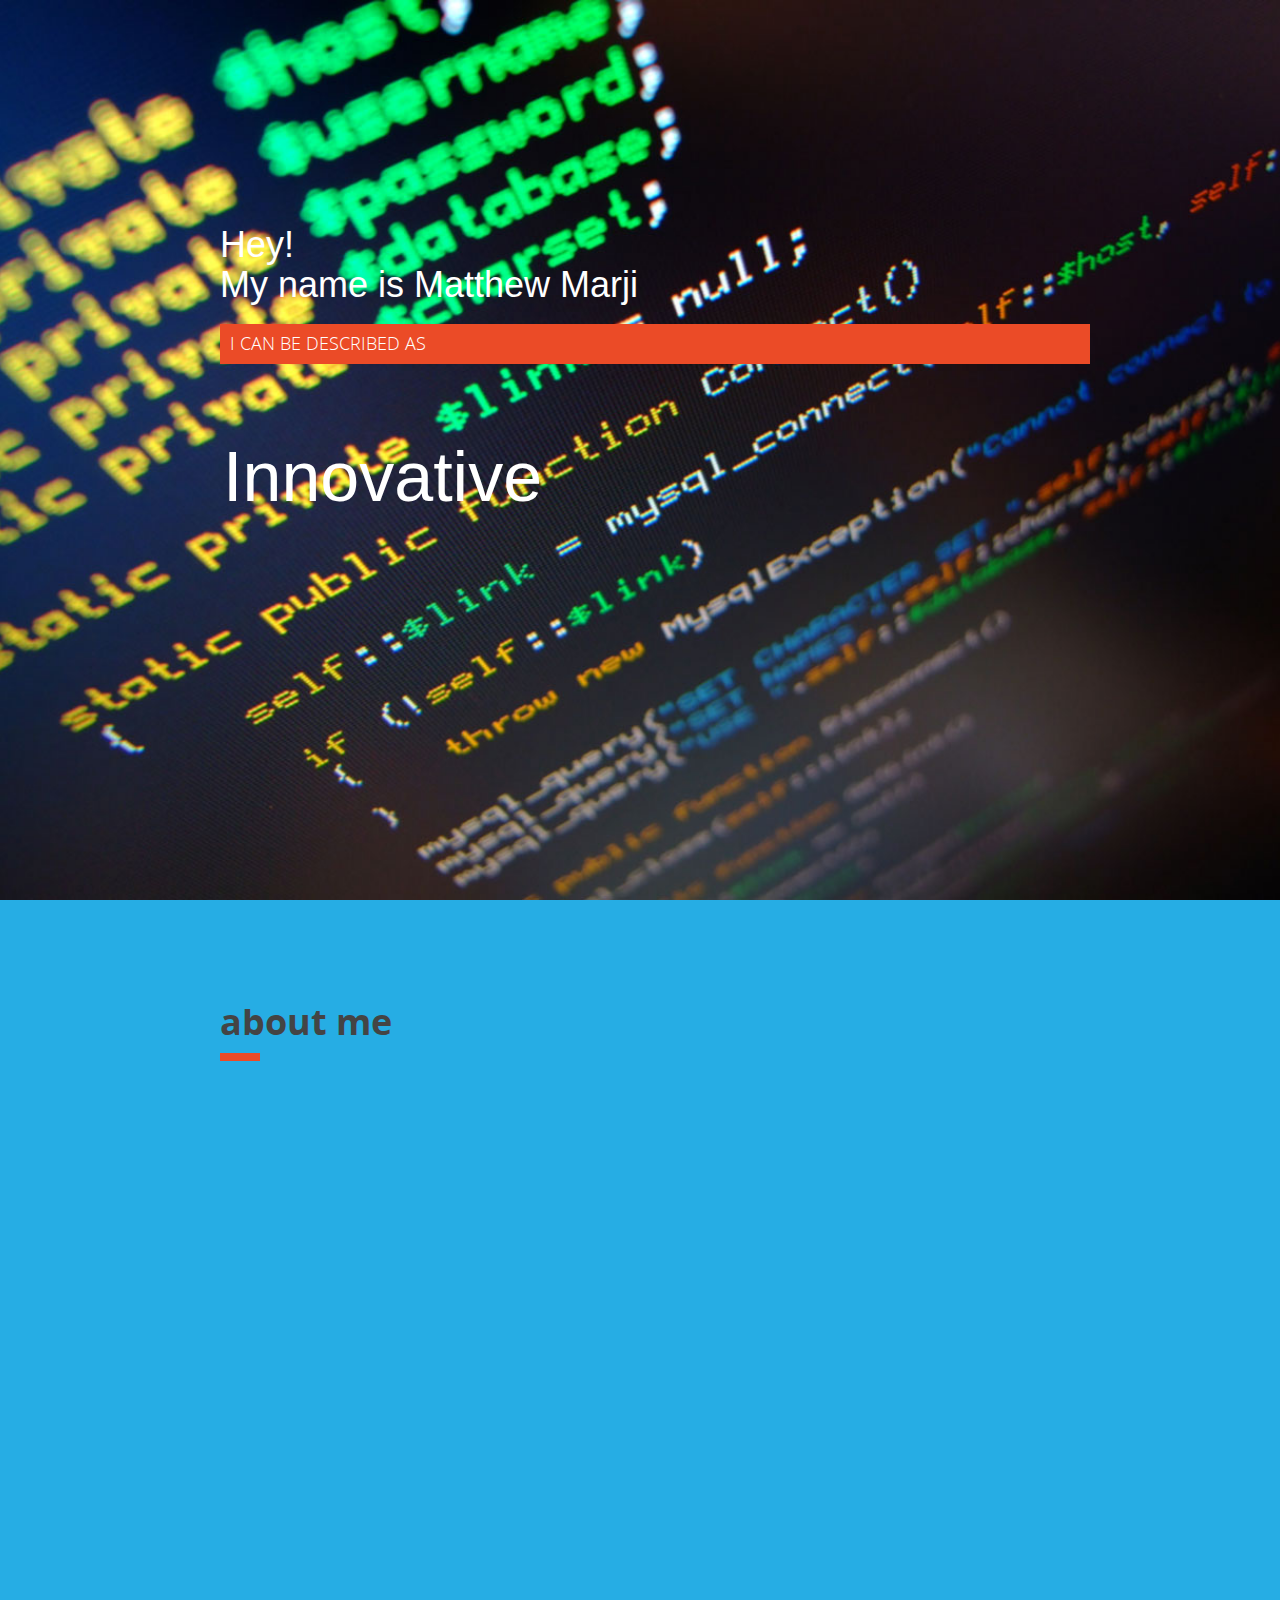
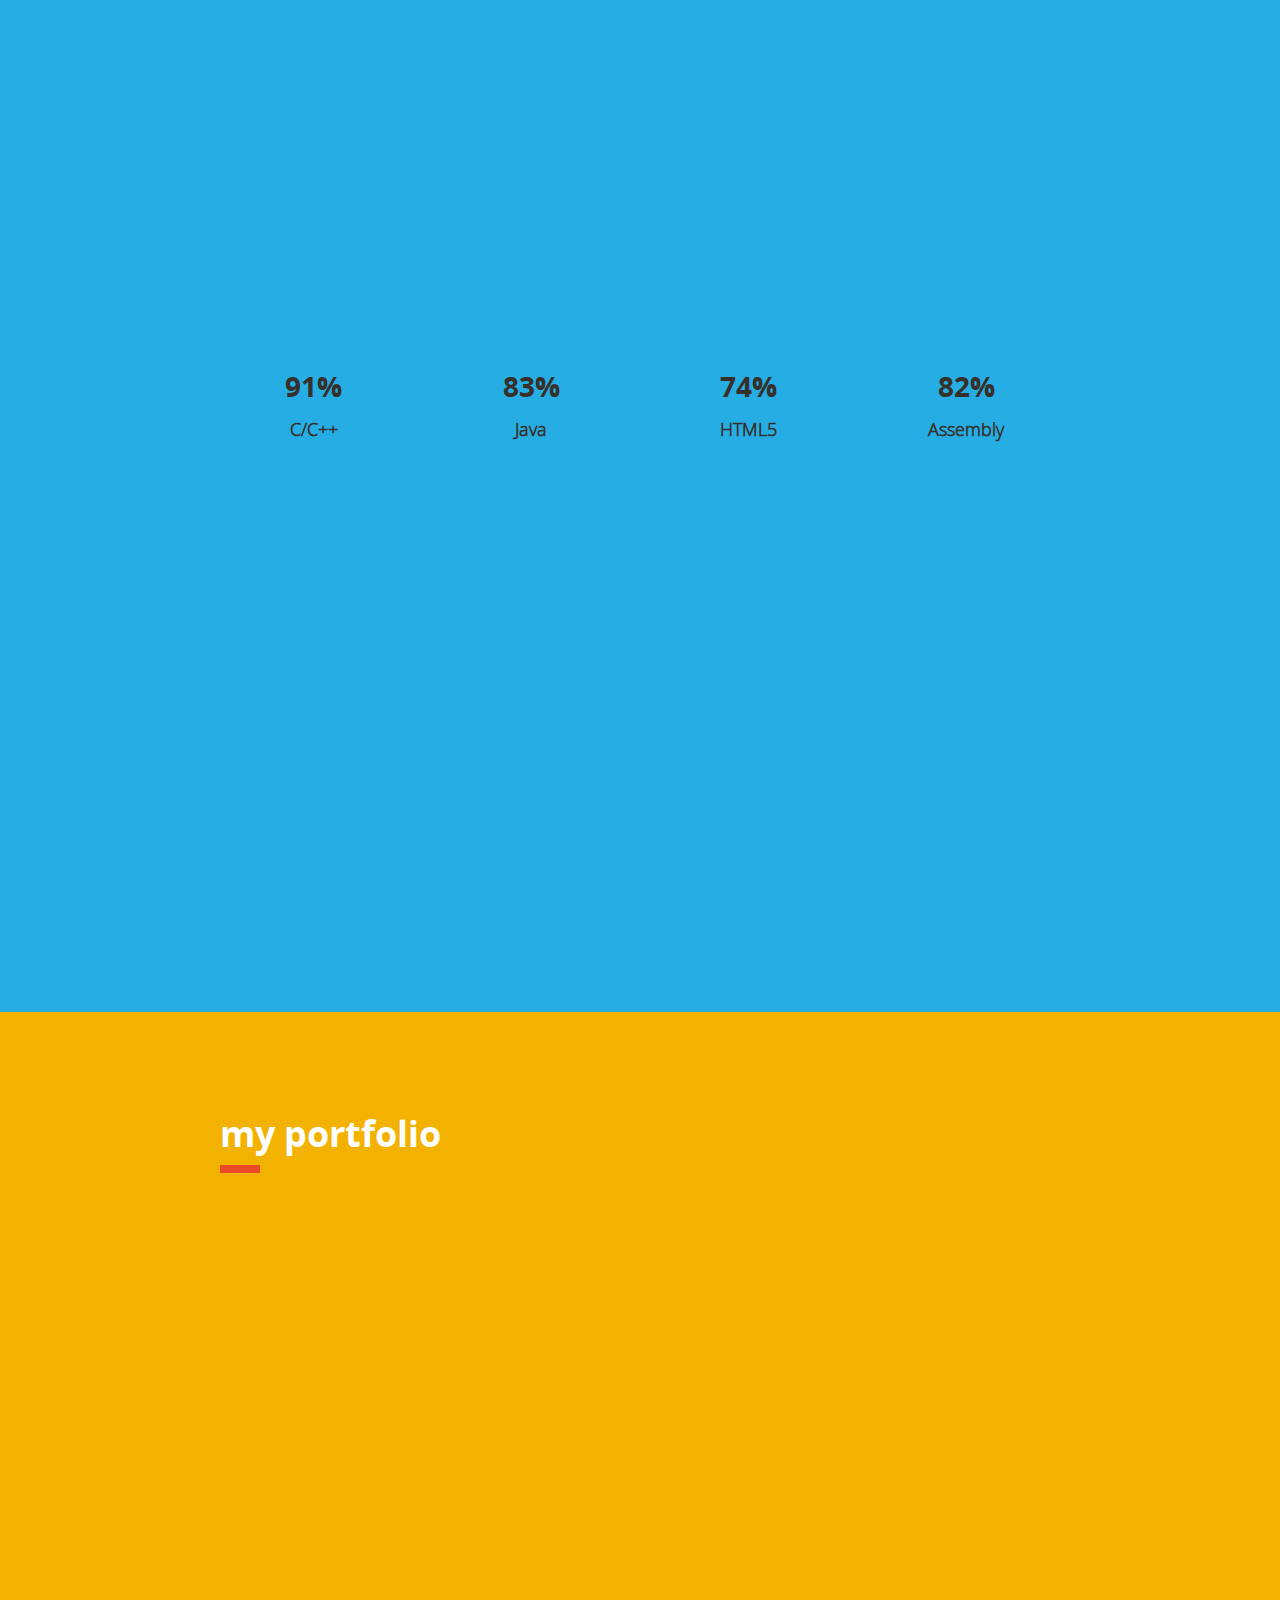
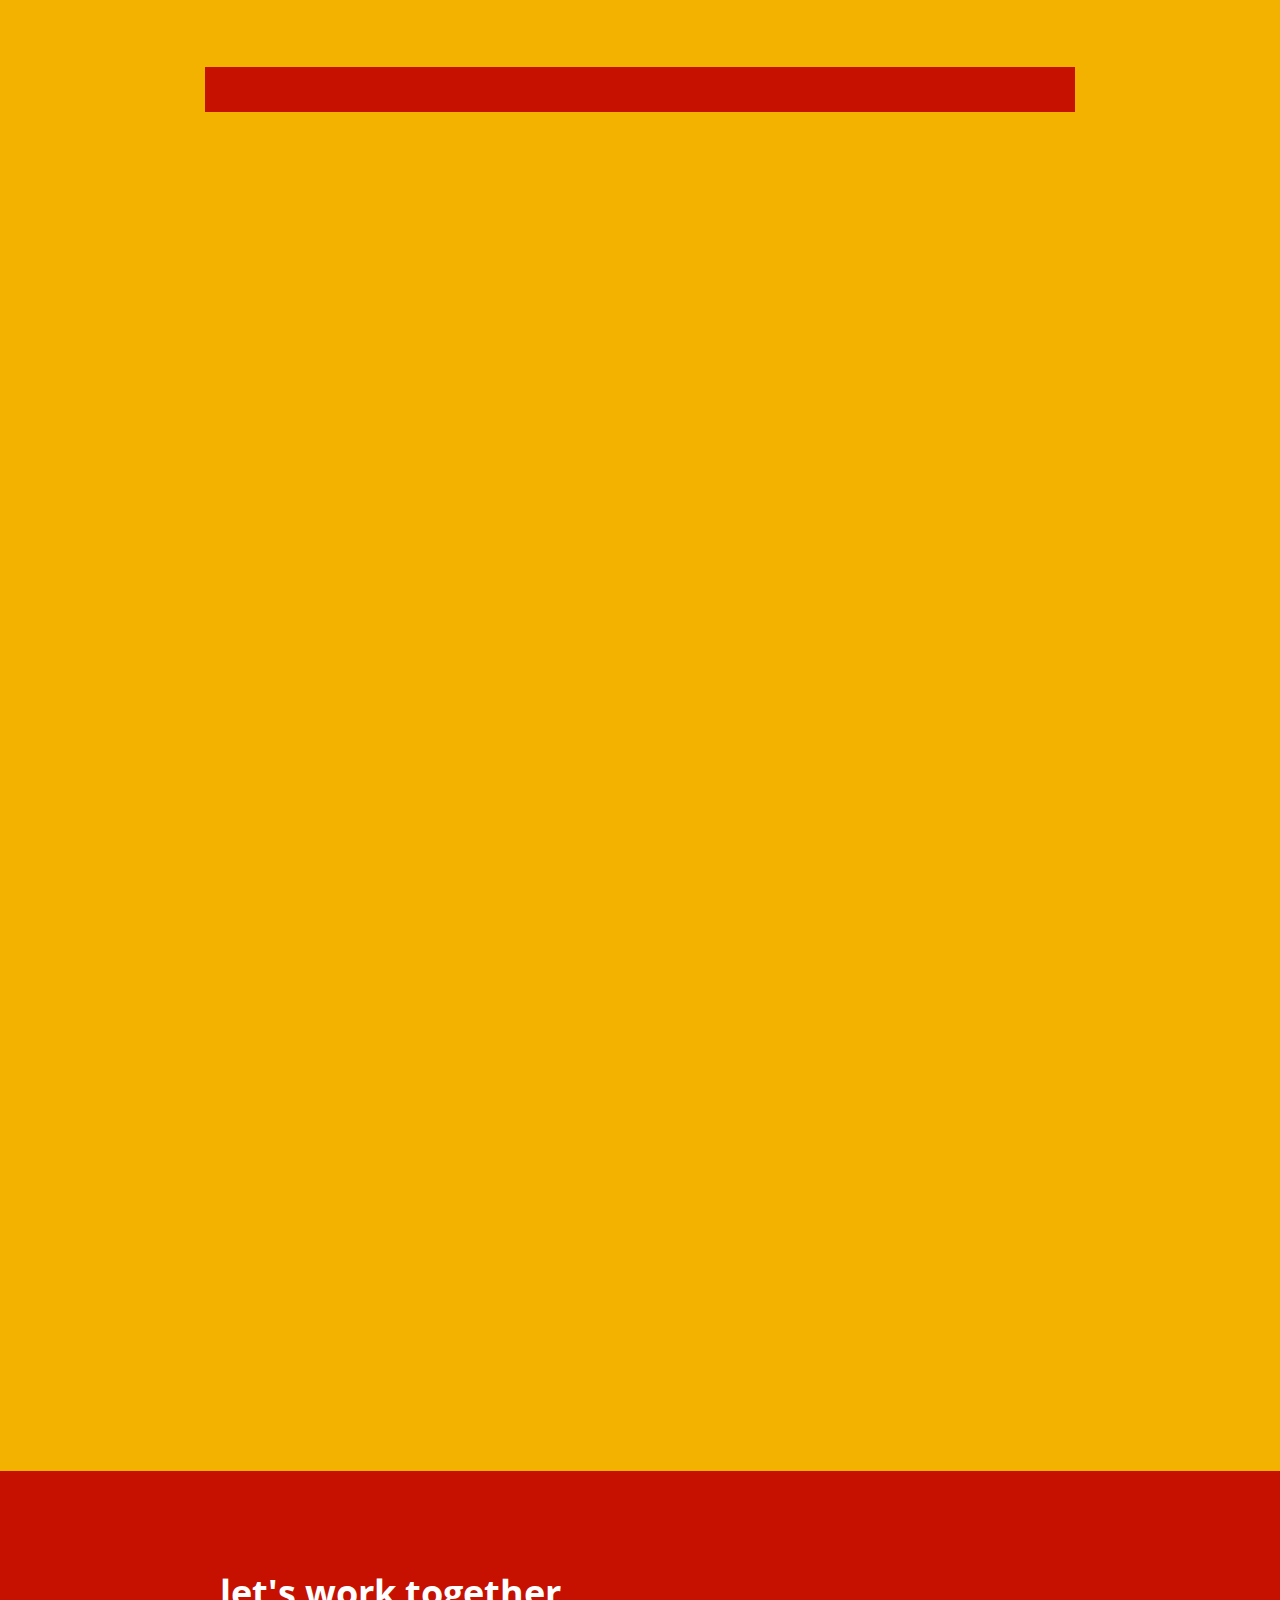
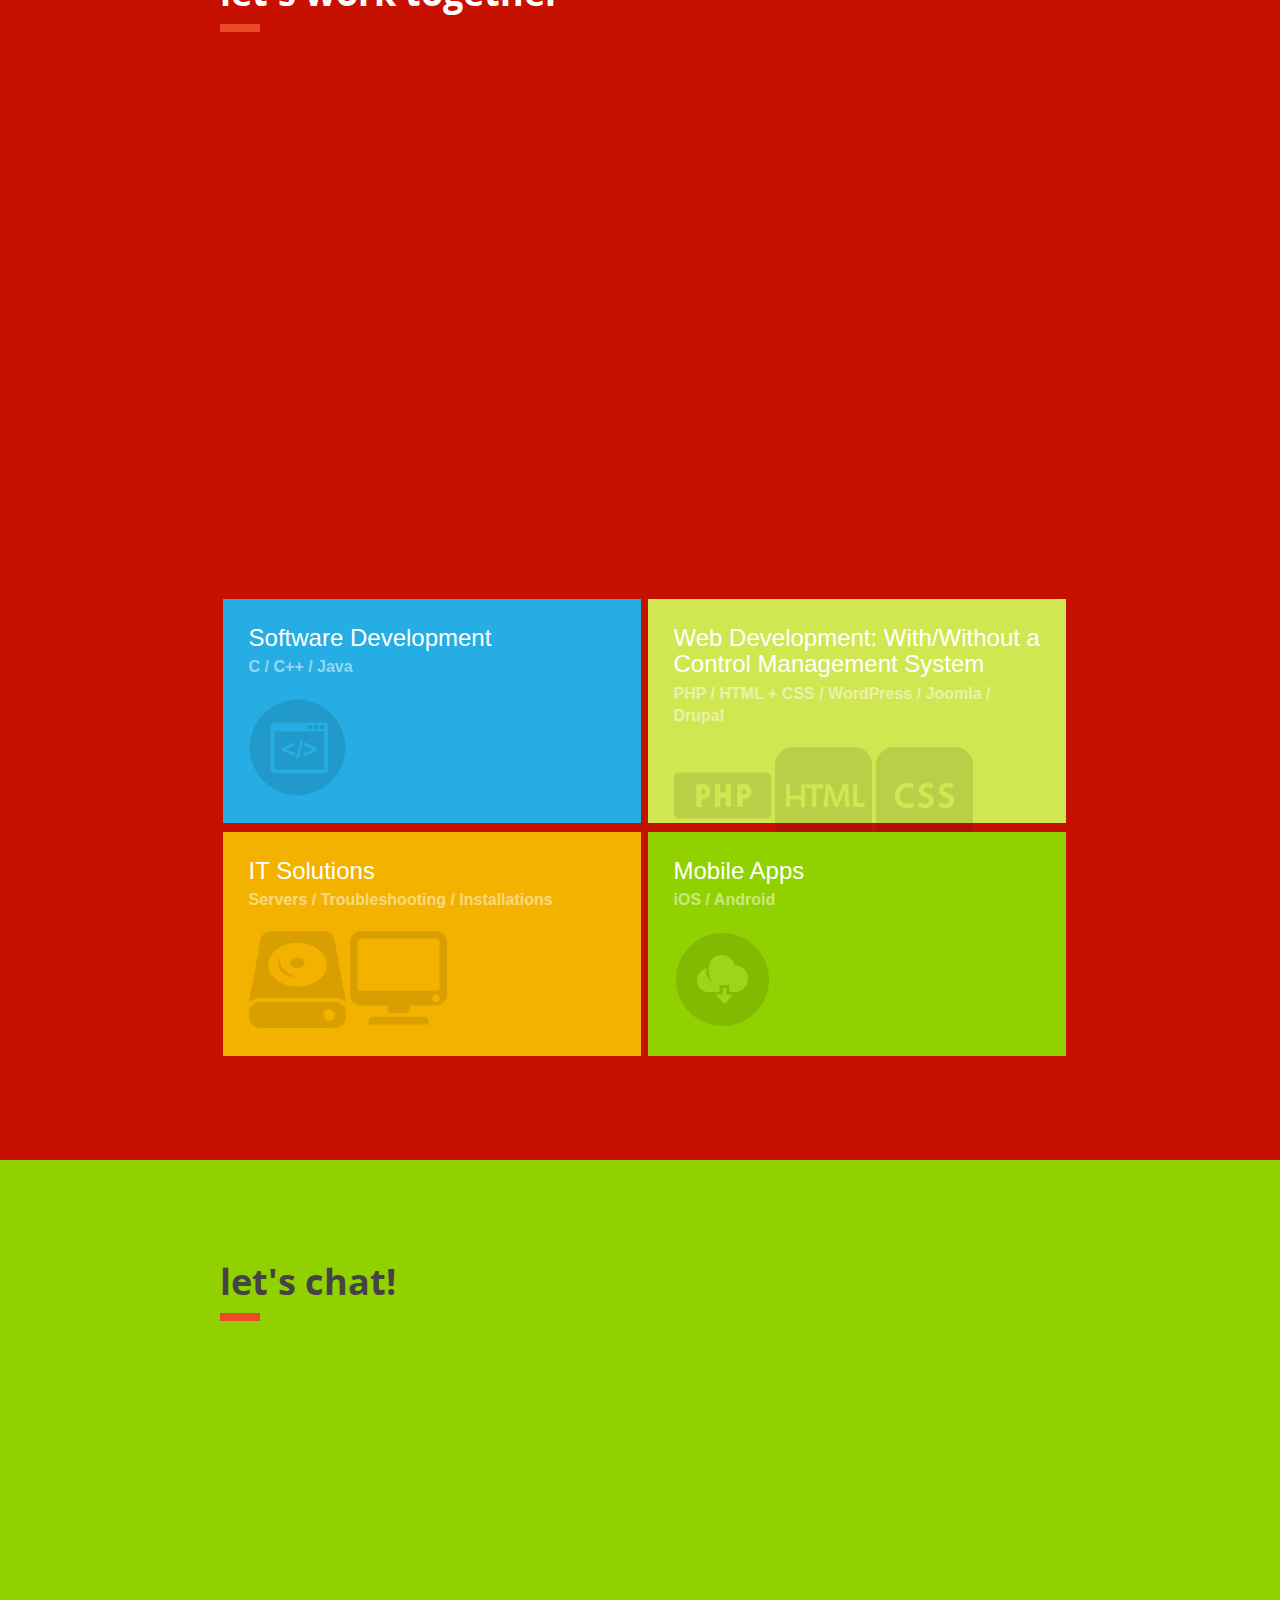
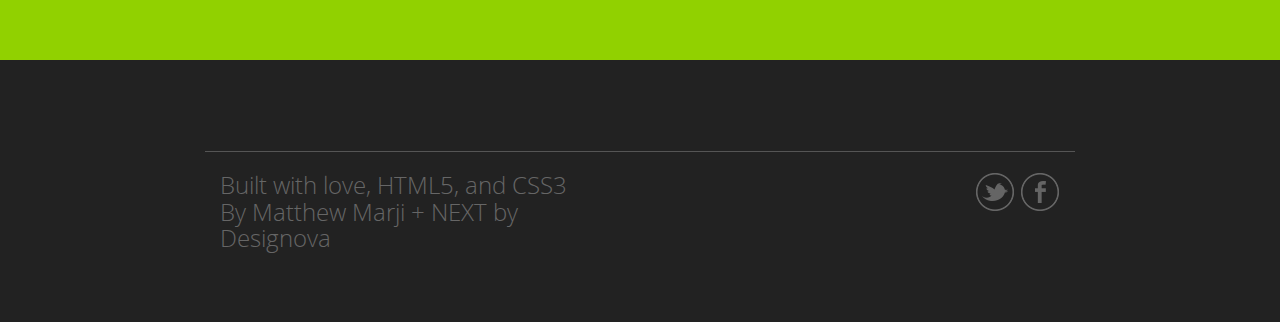
==== index.html @ 2f82ab0d "Initial Checkin" ====
<!DOCTYPE html>
<html lang="en">
<head>
<meta charset="utf-8">
<title>MATTHEW MARJI</title>
<meta name="viewport" content="width=device-width, initial-scale=1.0">


<link rel="shortcut icon" href="assets/ico/favicon.ico">
<!-- Standard iPhone Touch Icon--> 
<link rel="apple-touch-icon" sizes="57x57" href="assets/ico/apple-touch-icon-57-precomposed" />
<!-- Retina iPhone Touch Icon--> 
<link rel="apple-touch-icon" sizes="114x114" href="assets/ico/apple-touch-icon-114-precomposed" />
<!-- Standard iPad Touch Icon--> 
<link rel="apple-touch-icon" sizes="72x72" href="assets/ico/apple-touch-icon-72-precomposed" />
<!-- Retina iPad Touch Icon--> 
<link rel="apple-touch-icon" sizes="144x144" href="assets/ico/apple-touch-icon-144-precomposed" />

<link href="assets/css/bootstrap.css" rel="stylesheet">
<link href="assets/css/bootstrap-theme.css" rel="stylesheet">
<link href="assets/css/extension.css" rel="stylesheet">
<link href="assets/css/typography.css" rel="stylesheet">
<link href="stylesheets/responsive-nav.css" rel="stylesheet">
<link href="stylesheets/prettyPhoto.css" rel="stylesheet"/>
<link href="stylesheets/jquery.tweet.css" rel="stylesheet"/>
<link href="stylesheets/responsive-nav.css" rel="stylesheet">
<link href="stylesheets/quotes.css" rel="stylesheet">
<link href="stylesheets/services.css" rel="stylesheet">
<link href="stylesheets/animate.css" rel="stylesheet">
<link href="stylesheets/effects.css" rel="stylesheet">
<link href="stylesheets/jquery.easy-pie-chart.css" rel="stylesheet">
<link href="stylesheets/sidemenu.css" rel="stylesheet">
<link href="stylesheets/slidingmenu.css" rel="stylesheet">
<link rel="stylesheet" href="font-awesome/css/font-awesome.min.css">


<link href="stylesheets/metro-panel.css" rel="stylesheet">
<link href="stylesheets/style.css" rel="stylesheet">


<script src="javascripts/modernizr.custom.menu.js"></script>
<script src="javascripts/modernizr.custom.quotes.js"></script>
<script src="javascripts/modernizr.custom.services.js"></script>

<!--[if lt IE 9]>
  <script src="http://html5shim.googlecode.com/svn/trunk/html5.js"></script>
  <link href="stylesheets/ie8.css" rel="stylesheet">
<![endif]-->
</head>

<body>


<!-- Mobile Only Navigation - 2 types each for small device screens -->
<!-- Sliding Navigation : starts -->
<nav class="menu visible-xs" id="sm">
  <div class="sm-wrap">
    <h1 class="sm-logo">Matthew Marji</h1>
    <i class="icon-remove menu-close"></i>
    <a class="scroll-link"  data-soffset="0" href="#welcome">Home</a>
    <a class="scroll-link"  data-soffset="0" href="#about">About</a>
    <a class="scroll-link"  data-soffset="0" href="#portfolio">Portfolio</a>
    <a class="scroll-link"  data-soffset="0" href="#services">Services</a>
    <a class="scroll-link"  data-soffset="0" href="#contact">Contact</a>
   <!--DONT NEED> <a href="single-profile.html">Profile Page</a> <-->
   <!--DONT NEED> <a href="single-project.html">Project Page</a> <-->
  </div>
  <!-- Navigation Trigger Button -->
  <div id="sm-trigger"></div>
</nav>
<!-- Sliding Navigation : ends -->


<section id="mastwrap" class="sliding">
 

<div id="sidebar-nav" class="sq-side-menu hidden-xs">
    <ul>
      <!-- Starting : Nav Block -->
      <li class="next-bg-custom2">
        <a class="scroll-link" id="home-link" href="#welcome" data-soffset="0">
          <div class="first">
            <div class="arrow-right"></div>
            <div class="content"><img alt="" title="" src="images/icons/00.png"/></div>
          </div>
          <div class="second">
            <div class="arrow-left"></div>
            <div class="content">Home</div>
          </div>
        </a>
      </li>
      <!-- Ending : Nav Block -->
      
      <!-- Starting : Nav Block -->
      <li class="next-bg-custom1">
         <a class="scroll-link" id="about-link" href="#about" data-soffset="0">
          <div class="first">
            <div class="arrow-right"></div>
            <div class="content"><img alt="" title="" src="images/icons/01.png"/></div>
          </div>
          <div class="second">
            <div class="arrow-left"></div>
            <div class="content">About</div>
          </div>
        </a>
      </li>
     <!-- Ending : Nav Block -->
      
      <!-- Starting : Nav Block -->
      <li class="next-bg-custom3">
        <a class="scroll-link" id="portfolio-link" href="#portfolio" data-soffset="0">
          <div class="first">
            <div class="arrow-right"></div>
            <div class="content"><img alt="" title="" src="images/icons/03.png"/></div>
          </div>
          <div class="second">
            <div class="arrow-left"></div>
            <div class="content">Portfolio</div>
          </div>
        </a>
      </li>
      <!-- Ending : Nav Block -->
      
      <!-- Starting : Nav Block -->
      <li class="next-bg-custom4">
        <a class="scroll-link" id="services-link" href="#services" data-soffset="0">
          <div class="first">
            <div class="arrow-right"></div>
            <div class="content"><img alt="" title="" src="images/icons/06.png"/></div>
          </div>
          <div class="second">
            <div class="arrow-left"></div>
            <div class="content">Services</div>
          </div>
        </a>
      </li>
      <!-- Ending : Nav Block -->
      
      <!-- Starting : Nav Block -->
      <li class="next-bg-custom5">
       <a class="scroll-link" id="contact-link" href="#contact" data-soffset="0">
          <div class="first">
            <div class="arrow-right"></div>
            <div class="content"><img alt="" title="" src="images/icons/05.png"/></div>
          </div>
          <div class="second">
            <div class="arrow-left"></div>
            <div class="content">Contact</div>
          </div>
        </a>
      </li>
      <!-- Ending : Nav Block -->
      
      <!-- Starting : Nav Block -->
  <!--DONT NEED PROJECT PAGE> 
        <li class="next-bg-five">
        <a id="project-link" href="single-project.html" data-soffset="0">
          <div class="first">
            <div class="arrow-right"></div>
            <div class="content"><img alt="" title="" src="images/icons/02.png"/></div>
          </div>
          <div class="second">
            <div class="arrow-left"></div>
            <div class="content">Project</div>
          </div>
        </a>
      </li>
  <-->
      <!-- Ending : Nav Block -->
      
      <!-- Starting : Nav Block -->
  <!-- DONT NEED PROFILE PAGE>
      <li class="next-bg-eight">
        <a id="profile-link" href="single-profile.html" data-soffset="0">
          <div class="first">
            <div class="arrow-right"></div>
            <div class="content"><img alt="" title="" src="images/icons/04.png"/></div>
          </div>
          <div class="second">
            <div class="arrow-left"></div>
            <div class="content">Profile</div>
          </div>
        </a>
      </li>
   <-->
      <!-- Ending : Nav Block -->
     
    </ul>
    <!-- end sq-side-menu ul -->
  </div>
  <!-- end sq-side-menu -->

<!-- DONT NEED>
<div id="logo" class="hidden-xs"><img alt="" title="" src="images/logo.png"/></div>
<-->


<!-- HEADER : STARTS -->


<!-- HOME : STARTS -->
<section id="welcome" data-stellar-background-ratio="1.7" class="clearfix home2">
  <section class="container">

        <div class="row">
        <article class="col-md-12">
            <h1><span style="color: white;">Hey! <br/>
              My name is Matthew Marji</span></h1>
            <h3>I can be described as</h3>
            <div class="ticker-wrap">
                    <div id="news_ticker">
                          <ul class="ticker-list">
                          <li><a href="#"><span style="color: white;">Innovative</span></a></li>
                          <li><a href="#"><span style="color: white;">Hardworking</span></a></li>
                          <li><a href="#"><span style="color: white;">An Extrovert</span></a></li>
                          <li><a href="#"><span style="color: white;">A Gym Enthusiast</span></a></li>
                          <li><a href="#"><span style="color: white;">A Music Lover</span></a></li>
                         
                          </ul>
                    </div>
            </div>
        </article>
      </div>

  </section>
</section>
<!-- HOME : ENDS -->


<!-- ABOUT : STARTS -->
<section id="about" class="page-section next-bg-custom1 navigation-fadeIn">


      <section class="container">

        <div class="row">
          <article class="col-md-12 text-left">
            <h2 class="page-heading">about me</h2>
            <div class="liner"><span></span></div>
          </article>
        </div>

        <div class="row add-top">
          <article class="col-md-12 text-left">
            <p class="welcome-text fx fx-rollIn"><span style="color: black;">I'm a third-year Computer Engineering student at the University of Toronto. <br>I love to code and design websites with the end-user in mind.</br>I have a get-it-done no-matter-what attitude! <b><br><br>I LOVE STARTUPS and strong company culture! </br></br></b></span></p>
          </article>
        </div>


        <div class="row add-top">
          <article class="col-md-3 col-xs-6 text-center skill-wrap">
            <div class="chart1" data-percent="91">91%<span><b>C/C++</b></span></div>
          </article>
          <article class="col-md-3 col-xs-6 text-center skill-wrap">
            <div class="chart2" data-percent="83">83%<span><b>Java</b></span></div>
          </article>
          <article class="col-md-3  col-xs-6 text-center skill-wrap">
            <div class="chart3" data-percent="74">74%<span><b>HTML5</b></span></div>
          </article>
          <article class="col-md-3  col-xs-6 text-center skill-wrap">
            <div class="chart4" data-percent="82">82%<span><b>Assembly</b></span></div>
          </article>
        </div>


        <div class="row add-top fx fx-bounceIn">
          <article class="col-md-5 col-xs-6 mob-hor-full text-left">
            <img class="img-responsive" alt="" title="" src="images/about/profile.jpg"/>
          </article>
          <article class="col-md-7 col-xs-6 mob-hor-full text-left">
            <ul class="be-social">
              <li><a href="https://www.facebook.com/public/Matthew-Marji‎" target="_blank"><span class="next-bg-custom5">Find me on Facebook!</span></a></li>
              <li><a href= "http://www.linkedin.com/in/matthewmarji" target="_blank"><span class="next-bg-custom2">I'm also on LinkedIn</span></a></li>
              <li><a href="http://cannon.skule.ca/why-the-university-of-toronto-is-1-2/" target="_blank"><span class="next-bg-custom3">Read my latest article post!</span></a></li>
              <li><a href="resume.pdf" target="_blank"><span class="next-bg-grey">Download my latest Resume</span></a></li>
              <li><a href="#" target="_blank"><span class="next-bg-custom4">Explore my GITHUB!</span></a></li>
            </ul>
          </article>
        </div>

        
      </section>
          
</section>
<!-- ABOUT : ENDS -->


<!-- PORTFOLIO : STARTS -->
<section id="portfolio" class="page-section next-bg-custom3">

      <section class="container">

        <div class="row">
          <article class="col-md-12 text-left">
            <h2 class="page-heading page-heading-alt">my portfolio</h2>
            <div class="liner"><span></span></div>
          </article>
        </div>

        <div class="row add-top add-bottom">
          <article class="col-md-12 text-left">
            <p class="welcome-text welcome-text-alt fx fx-bounceIn">I have worked with many different people and organizations over the years. <br>Here are the most relevant personal, and school related projects .</br></p>
          </article>
        </div>

 


    <div class="row next-bg-custom4 common-pad">

          <article class="text-left ">
            <!-- Container element for a single portfolio item. Do not remove! -->
            <div id="item_container" class="clearfix"></div>

            <!-- Filter -->
             <div id="filter" class="clearfix">
                  <div id="filter_wrapper">
                       <!-- DO NOT NEED>
                       <ul id="portfolioFilter">
                           <li class="active"><a href="#" class="all">All</a></li>
                           <li class="separator">/</li>
                           <li><a href="#" class="category1">Image Slider</a></li>
                           <li class="separator">/</li>
                           <li><a href="#" class="category2">Youtube</a></li>
                           <li class="separator">/</li>
                           <li><a href="#" class="category3">Vimeo</a></li>
                           <li class="separator">/</li>
                           <li><a href="#" class="category4">Lightbox Photos</a></li>
                           <li class="separator">/</li>
                           <li><a href="#" class="category5">Lightbox Video</a></li>
                           <li class="separator">/</li>
                           <li><a href="#flickr-panel" class="scroll-link" data-soffset="90">Flickr</a></li>
                       <-->
                       </ul>
                  </div>
             </div>
             <!-- End: Filter -->
          </article>
    </div>


        <div class="row">
          <section id="portfolio-wrap" class="clearfix">

    
    
     

     <!-- Thumbnails -->
     <div id="portfolio_thumbs" class="fx fx-slideInLeft">
     
          <ul class="sortablePortfolio clearfix">

            <div class="row2">
          <article class="col-md-12 text-left">
            <h2 class="page-heading page-heading-alt">Startups and Work</h2>
            <div class="liner"><span></span></div>
          </article>
        </div>

              <!-- 1st thumb -->
              <li data-type="category1" class="simple-bg-one">
                  <!-- Thumbnail -->
                  <a href="photo_item.htm" class="more_info">
                     <img alt="simple" title="simple" src="images/portfolio_thumbs/portfolio1.jpg"/>
                     <img alt="simple" title="simple" src="images/portfolio_thumbs/portfolio1_rollover.jpg" class="rollover" />
                  </a>
                  <!-- Info -->
                  <div class="item_info">
                       <h3><a href="photo_item.htm" class="more_info"><span class="next-bg-one">Booth and Bottle</span></a></h3>
                       <p><span>Current Startup Project</span></p>
                  </div>
              </li>
              
              <!-- 2nd thumb -->
              <li data-type="category2" class="simple-bg-two">
                  <!-- Thumbnail -->
                  <a href="youtube_item.htm" class="more_info">
                     <img alt="simple" title="simple" src="images/portfolio_thumbs/portfolio2.jpg"/>
                     <img alt="simple" title="simple" src="images/portfolio_thumbs/portfolio2_rollover.jpg" class="rollover" />
                  </a>
                  <!-- Info -->
                  <div class="item_info">
                       <h3><a href="youtube_item.htm" class="more_info"><span class="next-bg-two">Business Developer</span></a></h3>
                       <p><span>The Startup Hub</span></p>
                  </div>
              </li>
              
            
              <!-- 3rd thumb -->
              <li data-type="category3" class="simple-bg-three">
                  <!-- Thumbnail -->
                  <a href="vimeo_item.htm" class="more_info">
                     <img alt="simple" title="simple" src="images/portfolio_thumbs/portfolio3.jpg"/>
                     <img alt="simple" title="simple" src="images/portfolio_thumbs/portfolio3_rollover.jpg" class="rollover" />
                  </a>
                  <!-- Info -->
                  <div class="item_info">
                       <h3><a href="vimeo_item.htm" class="more_info"><span class="next-bg-three">Operations Manager</span></a></h3>
                       <p><span>Hard Hat Cafe</span></p>
                  </div>
              </li>
              

<!-- HEADER BLOCK-->
              <br></br>
              <br></br>
              <br></br>
              <br></br>
              <br></br>
              <br></br>
              <br></br>
              <br></br>

  <div class="row3">
          <article class="col-md-12 text-left">
            <h2 class="page-heading page-heading-alt">Web Dev & IT Management</h2>
            <div class="liner"><span></span></div>
          </article>
        </div>

<!--HEADER BLOCK END-->


              <!-- 4th thumb -->
              <li data-type="category1" class="simple-bg-four">
                  <!-- Thumbnail -->
                  <a href="photo_item.htm" class="more_info">
                     <img alt="simple" title="simple" src="images/portfolio_thumbs/portfolio4.jpg"/>
                     <img alt="simple" title="simple" src="images/portfolio_thumbs/portfolio4_rollover.jpg" class="rollover" />
                  </a>
                  <!-- Info -->
                  <div class="item_info">
                       <h3><a href="photo_item.htm" class="more_info"><span class="next-bg-four">Web Developer & IT Manager</span></a></h3>
                       <p><span>EBS CM</span></p>
                  </div>
              </li>
              
            
              <!-- 5th thumb -->
              <li data-type="category4" class="simple-bg-five">
                  <!-- Thumbnail -->
                  <a href="images/portfolio_zoom/01.jpg" data-gal="prettyPhoto[gallery]">
                     <img alt="simple" title="simple" src="images/portfolio_thumbs/portfolio5.jpg"/>
                     <img alt="simple" title="simple" src="images/portfolio_thumbs/portfolio5_rollover.jpg" class="rollover" />
                  </a>
                  <!-- Info -->
                  <div class="item_info">
                       <h3><a href="images/portfolio_zoom/01.jpg" data-gal="prettyPhoto[gallery]"><span class="next-bg-five">Web Developer</span></a></h3>
                       <p><span>thestupidinvestor.com</span></p>
                  </div>
              </li>
              
            
              <!-- 6th thumb -->
              <li data-type="category2" class="simple-bg-six">
                  <!-- Thumbnail -->
                  <a href="http://sman9588.wix.com/limelightphotobooth" class="more_info">
                     <img alt="simple" title="simple" src="images/portfolio_thumbs/portfolio6.jpg"/>
                     <img alt="simple" title="simple" src="images/portfolio_thumbs/portfolio6_rollover.jpg" class="rollover" />
                  </a>
                  <!-- Info -->
                  <div class="item_info">
                       <h3><a href="http://sman9588.wix.com/limelightphotobooth" class="more_info"><span class="next-bg-six">Web Developer</span></a></h3>
                       <p><span>Limelight Photobooths</span></p>
                  </div>
              </li>
              
            
<!-- HEADER BLOCK-->
              <br></br>
              <br></br>
              <br></br>
              <br></br>
              <br></br>
              <br></br>
              <br></br>
              <br></br>

  <div class="row3">
          <article class="col-md-12 text-left">
            <h2 class="page-heading page-heading-alt">Coding Projects</h2>
            <div class="liner"><span></span></div>
          </article>
        </div>

<!--HEADER BLOCK END-->          


    <!-- 7th thumb -->
              <li data-type="category5" class="simple-bg-seven">
                  <!-- Thumbnail -->
                  <a href="http://www.youtube.com/watch?v=1iIZeIy7TqM" data-gal="prettyPhoto[gallery]">
                     <img alt="simple" title="simple" src="images/portfolio_thumbs/portfolio7.jpg"/>
                     <img alt="simple" title="simple" src="images/portfolio_thumbs/portfolio7_rollover.jpg" class="rollover" />
                  </a>
                  <!-- Info -->
                  <div class="item_info">
                       <h3><a href="http://www.youtube.com/watch?v=1iIZeIy7TqM" data-gal="prettyPhoto[gallery]"><span class="next-bg-seven">OS161</span></a></h3>
                       <p><span>Coded an Operating System in C</span></p>
                  </div>
              </li>
              
            
              <!-- 8th thumb -->
              <li data-type="category1" class="simple-bg-eight">
                  <!-- Thumbnail -->
                  <a href="photo_item.htm" class="more_info">
                     <img alt="simple" title="simple" src="images/portfolio_thumbs/portfolio8.jpg"/>
                     <img alt="simple" title="simple" src="images/portfolio_thumbs/portfolio8_rollover.jpg" class="rollover" />
                  </a>
                  <!-- Info -->
                  <div class="item_info">
                       <h3><a href="photo_item.htm" class="more_info"><span class="next-bg-eight">Client-Server Network Database</span></a></h3>
                       <p><span>Coded in C</span></p>
                  </div>
              </li>
              
            
              <!-- 9th thumb -->
              <li data-type="category3" class="simple-bg-one">
                  <!-- Thumbnail -->
                  <a href="vimeo_item.htm" class="more_info">
                     <img alt="simple" title="simple" src="images/portfolio_thumbs/portfolio9.jpg"/>
                     <img alt="simple" title="simple" src="images/portfolio_thumbs/portfolio9_rollover.jpg" class="rollover" />
                  </a>
                  <!-- Info -->
                  <div class="item_info">
                       <h3><a href="vimeo_item.htm" class="more_info"><span class="next-bg-nine">Accuracy Shooter</span></a></h3>
                       <p><span>Coded an FPGA in C & Assembly</span></p>
                  </div>
              </li>


              
     <!-- End: Thumbnails -->
            
   
  </section>  
        </div>

      </section>  
</section>
<!-- PORTFOLIO : ENDS -->



<!-- SERVICES : STARTS -->
<section id="services" class="page-section next-bg-custom4">


      <section class="container">

        <div class="row">
          <article class="col-md-12 text-left">
            <h2 class="page-heading page-heading-alt">let's work together</h2>
            <div class="liner"><span></span></div>
          </article>
        </div>

        <div class="row add-top add-bottom">
          <article class="col-md-12 text-left">
            <p class="welcome-text welcome-text-alt fx fx-slideInRight">I am currently looking for a full-time position in software development. To keep busy, I love doing freelance work! <br><br>Below are some of my talents!</br></br></p>
          </article>
        </div>

<!--SECTION 1-->
        <div class="row add-top">
          <article class="col-md-12">

         <ul id="rb-grid" class="rb-grid clearfix">

          <li class="rb-span-4 next-bg-custom1">
            <h3>Software Development</h3><span class="rb-temp"><b>C / C++ / Java</b></span>
            <img alt="" title="" class="service-thumb" src="images/services/no01.png"/>

           </li>
<!--SECTION 1 ENDS-->

<!--SECTION 2-->  
           <li class="rb-span-4 next-bg-custom2">
            <h3>Web Development: With/Without a Control Management System</h3><span class="rb-temp"><b>PHP / HTML + CSS / WordPress / Joomla / Drupal </b></span>
            <img alt="" title="" class="service-thumb" src="images/services/104.png"/>  
            <img alt="" title="" class="service-thumb" src="images/services/105.png"/>
            <img alt="" title="" class="service-thumb" src="images/services/106.png"/>
            <img alt="" title="" class="service-thumb" src="images/services/04.png"/>   
            <img alt="" title="" class="service-thumb" src="images/services/01.png"/>    
          </li>
<!--SECTION 2 ENDS-->

<!--SECTION 3-->
          <li class="rb-span-2 next-bg-custom3">
            <h3>IT Solutions</h3><span class="rb-temp"><b>Servers / Troubleshooting / Installations</b></span>
            <img alt="" title="" class="service-thumb" src="images/services/05.png"/>
            <img alt="" title="" class="service-thumb" src="images/services/107.png"/>
          </li>
<!--SECTION 3 ENDS-->

<!--SECTION 4-->
          <li class="rb-span-2 next-bg-custom5">
            <h3>Mobile Apps</h3><span class="rb-temp"><b>iOS / Android </b></span>
            <img alt="" title="" class="service-thumb" src="images/services/06.png"/>
          </li>
<!--SECTION 4 ENDS-->

        </ul>
            
          </article>
          <!-- span : ends -->
        </div>

      </section>
      <!-- container:ends -->

          
  
</section>
<!-- SERVICES : ENDS -->


<!-- CONTACT : STARTS -->
<section id="contact" class="page-section next-bg-custom5">
      <section class="container">

        <div class="row">
          <article class="col-md-12 text-left">
            <h2 class="page-heading">let's chat!</h2>
            <div class="liner"></div>
          </article>
        </div>

        <div class="row add-top">
          <article class="col-md-12 text-left fx fx-flipInX">
            <p class="welcome-text">I'd love to connect with you.<br/></p>
          </article>
        </div>

        <div class="row add-top connect fx fx-flipInY">
          <article class="col-md-4 text-left">
            <h3>416-788-3115</h3>
          </article>
          <article class="col-md-4 text-center">
            <h3><a href="mailto:matthew.marji@utoronto.ca">matthew.marji@utoronto.ca</a></h3>
          </article>
           <article class="col-md-4 text-right">
            <h3>matt.marji@skype</h3>
          </article>
        </div>
  
      </section> 
</section>
<!-- CONTACT : ENDS -->



<!-- FOOTER : STARTS -->
<footer id="mastfoot">

          <section class="container">

        <div class="row foot-border">
                <article class="col-md-12 credits text-center">
         

                </article>

        </div>

        <div class="row">
                <article class="col-md-6 credits text-left">
                  <h3>Built with love, HTML5, and CSS3 <br>By Matthew Marji + NEXT by Designova</br></h3>
                </article>
                <article class="col-md-6 foot-icons text-right">
                  <ul class="clearfix text-right">
                    <li><a href="#"><img alt="" title="" src="images/footer/01.png"/></a></li>
                    <li><a href="www.facebook.com/Matthew.Marji"><img alt="" title="" src="images/footer/02.png"/></a></li>
                  </ul>
                </article>
        </div>

       </section> 
</footer>


 

</section>
<!-- mastwrap : ends -->

<script src="javascripts/jquery-1.9.1.min.js" type="text/javascript"></script>
<script src="javascripts/jquery.easing.1.3.js" type="text/javascript"></script>
<script src="assets/js/bootstrap.js" ></script> 
<script src="assets/js/bootstrap.min.js" ></script> 
<script src="javascripts/responsive-nav.js" type="text/javascript" ></script>
<script src="javascripts/jquery.stellar.js"></script>
<script src="javascripts/prettyPhoto.js"></script>
<script src="javascripts/flexslider.js"></script>
<script src="javascripts/waypoints.min.js"></script>
<script src="javascripts/jquery.tweet.js"></script>
<script src="javascripts/portfolio.js"></script>
<script src="javascripts/form-validation.js"></script>
<script src="javascripts/responsive-nav.js"></script>
<script src="javascripts/jquery.easy-pie-chart.js"></script>
<script src="javascripts/jquery.cbpQTRotator.js"></script>
<script src="javascripts/classie.js"></script>
<script src="javascripts/jquery.fittext.js"></script>
<script src="javascripts/jquery.flickr.js"></script>
<script src="javascripts/boxgrid.js"></script>
<script src="javascripts/retina.js"></script>
<script src="javascripts/preloader.js"></script>
<script src="javascripts/effects.js"></script>
<script src="javascripts/scroll.js"></script>
<script src="javascripts/slidingmenu.js"></script>
<script src="javascripts/script.js"></script>


<script>
      $(function() {

        Boxgrid.init();
        

      });
    </script>

<script>

</script>

<script>
        var navigation = responsiveNav("#nav", { // Selector: The ID of the wrapper
          animate: true, // Boolean: Use CSS3 transitions, true or false
          transition: 400, // Integer: Speed of the transition, in milliseconds
          label: "Menu", // String: Label for the navigation toggle
          insert: "after", // String: Insert the toggle before or after the navigation
          customToggle: "", // Selector: Specify the ID of a custom toggle
          openPos: "relative", // String: Position of the opened nav, relative or static
          jsClass: "js", // String: 'JS enabled' class which is added to <html> el
          init: function(){}, // Function: Init callback
          open: function(){}, // Function: Open callback
          close: function(){} // Function: Close callback
        });
    </script>


<script>

    // var mySwiper = new Swiper('.swiper-container',{ 
    // mode:'horizontal',
    // pagination: false,
    // slidesPerView: 3,
    // loop: true,
    // calculateHeight: true
    // });
  
  </script>

  <script>
      $( function() {
       

        $( '#cbp-qtrotator' ).cbpQTRotator();

      } );
    </script>



  


</body>
</html>
---- assets/css/extension.css ----
@charset "utf-8";

/* 
This stylesheet contains some additional UI enhancements for Foundation. 
These are thankfully derived from Twitter's Bootstrap Framework.

Extended and Integrated by Designova Webtech.
http://www.designova.net


Icons are by Glyphicons.

*/

/* http://www.yuiblog.com/blog/2010/09/27/clearfix-reloaded-overflowhidden-demystified */

.clearfix:before,
.clearfix:after {
  content: '.';
  display: block;
  overflow: hidden;
  visibility: hidden;
  width: 0;
  height: 0;
}

.clearfix:after {
  clear: both;
}

/*
  The following zoom:1 rule is specifically for IE6 + IE7.
  Move to separate stylesheet if invalid CSS is a problem.
*/

.clearfix {
  zoom: 1;
}
a img{
	border:none !important;
}
/* -------------------------------------------------- 
	:: Framework Core Extended: DO NOT OVERWRITE
---------------------------------------------------*/
a:focus { outline: none; }
/*Introduced an outer wrapper for main sections */
.master { padding: 0; margin:0; width:100% auto; }

/*Additional Spacing: These are addon classes for manual spacing of elements */
.module {margin:20px;}

.add-top { margin-top: 40px !important; }
.remove-top { margin-top: 0 !important; }
.half-top { margin-top: 15px !important; }

.add-top-more{ margin-top: 80px !important;}

.add-top-half { margin-top: 10px !important; }
.add-bottom-half { margin-bottom: 10px !important; }
.add-left-half { margin-left: 10px !important; }
.add-right-half { margin-right: 10px !important; }

.add-top-mid { margin-top: 30px !important;}

.add-left { margin-left: 30px !important; }
.remove-left { margin-left: 0 !important; }
.half-left { margin-left: 15px !important; }

.add-right { margin-right: 30px !important; }
.remove-right { margin-right: 0 !important; }
.half-right { margin-right: 15px !important; }

.add-left-medium { margin-left: 30px !important; }
.add-right-medium { margin-right: 30px !important; }

.add-bottom { margin-bottom: 40px !important; }
.remove-bottom { margin-bottom: 0 !important; }
.half-bottom { margin-bottom: 15px !important; }
.add-bottom-extra { margin-bottom: 60px !important; }



.pad-top-half { padding-top: 10px !important; }
.pad-left-half { padding-left: 10px !important; }
.pad-right-half { padding-right: 10px !important; }
.pad-bottom-half { padding-bottom: 10px !important; }
.pad-top { padding-top: 20px !important; }
.pad-left { padding-left: 20px !important; }
.pad-right { padding-right: 20px !important; }
.pad-bottom { padding-bottom: 20px !important; }
.pad-top-medium { padding-top: 30px !important; }
.pad-left-medium { padding-left: 30px !important; }
.pad-right-medium { padding-right: 30px !important; }
.pad-bottom-medium { padding-bottom: 30px !important; }
.pad-bottom-medium-plus { padding-bottom: 40px !important; }
.pad-top-large { padding-top: 50px !important; }
.pad-top-extra { padding-top: 70px !important; }
.pad-left-extra { padding-left: 70px !important; }
.pad-right-extra { padding-right: 70px !important; }
.pad-bottom-extra { padding-bottom: 70px !important; }
.pad-top-extra-large { padding-top: 90px !important; }
.pad-left-extra-large { padding-left: 90px !important; }
.pad-right-extra-large { padding-right: 90px !important; }
.pad-bottom-extra-large { padding-bottom: 90px !important; }
.pad-bottom-extra-large-plus { padding-bottom: 120px !important; }

.pad-hor { padding-left: 20px !important; padding-right: 20px !important; }

.pad-top-main{
	padding-top:60px;
}
.pad-bottom-main{
  padding-bottom:60px;
}
.add-top-main-alt{
	padding-top:125px;
}
.pull-top{
  margin-top: -52px !important;
}
.pull-top-medium{
  margin-top: -20px !important;
}
/*END*/


/* =============================================================================
   Basic CSS3 Enhancements : Defaults (can be over-written on theme.css)
   ========================================================================== */

.box-shadow{
	box-shadow: 0px 0px 5px rgba(0,0,0,0.8);
	-webkit-box-shadow: 0px 0px 5px rgba(0,0,0,0.8);
	-moz-box-shadow: 0px 0px 5px rgba(0,0,0,0.8);
}

.text-shadow{
	text-shadow: 2px 1px 2px rgba(0,0,0,0.8);
}
.text-shadow-white{
	text-shadow: 1px 1px 1px rgba(0,0,0,0.3);
}

.text-shadow-off{
	text-shadow:none !important;
}
.rounded{
	border-radius: 10px;
	-moz-border-radius: 10px;
	-webkit-border-radius: 10px;
}
.rounded-top{
	border-top-right-radius: 10px;
	-moz-border-radius-topright: 10px;
	-webkit-border-top-right-radius: 10px;
	border-top-left-radius: 10px;
	-moz-border-radius-topleft: 10px;
	-webkit-border-top-left-radius: 10px;
}
.rounded-bottom{
	border-bottom-right-radius: 10px;
	-moz-border-radius-bottomright: 10px;
	-webkit-border-bottom-right-radius: 10px;
	border-bottom-left-radius: 10px;
	-moz-border-radius-bottomleft: 10px;
	-webkit-border-bottom-left-radius: 10px;
}
.rounded-topleft{
	border-top-left-radius: 10px;
	-moz-border-radius-topleft: 10px;
	-webkit-border-top-left-radius: 10px;
}
.rounded-topright{
	border-top-right-radius: 10px;
	-moz-border-radius-topright: 10px;
	-webkit-border-top-right-radius: 10px;
}
.rounded-bottomleft{
	border-bottom-left-radius: 10px;
	-moz-border-radius-bottomleft: 10px;
	-webkit-border-bottom-left-radius: 10px;
}
.rounded-bottomright{
	border-bottom-right-radius: 10px;
	-moz-border-radius-bottomright: 10px;
	-webkit-border-bottom-right-radius: 10px;
}
.rounded-left{
	border-top-left-radius: 10px;
	-moz-border-radius-topleft: 10px;
	-webkit-border-top-left-radius: 10px;
	border-bottom-left-radius: 10px;
	-moz-border-radius-bottomleft: 10px;
	-webkit-border-bottom-left-radius: 10px;
}
.rounded-right{
	border-bottom-right-radius: 10px;
	-moz-border-radius-bottomright: 10px;
	-webkit-border-bottom-right-radius: 10px;
	border-top-right-radius: 10px;
	-moz-border-radius-topright: 10px;
	-webkit-border-top-right-radius: 10px;
}




/* =============================================================================
   Advanced CSS3 Enhancements :
   ========================================================================== */

.drop-shadow {
   position:relative;
   width:90%;
   border-radius: 0 0 120px 120px / 0 0 6px 6px;
}

.drop-shadow:before,
.drop-shadow:after {
   content:"";
   position:absolute;
   z-index:-1;
   bottom:15px;
   left:10px;
   width:50%;
   height:20%;
   max-width:300px;
   -webkit-box-shadow:0 15px 10px rgba(0, 0, 0, 0.7);
   -moz-box-shadow:0 15px 10px rgba(0, 0, 0, 0.7);
   box-shadow:0 15px 10px rgba(0, 0, 0, 0.7);
   -webkit-transform:rotate(-3deg);
   -moz-transform:rotate(-3deg);
   -o-transform:rotate(-3deg);
   transform:rotate(-3deg);
}

.drop-shadow:after{
   right:10px;
   left:auto;
   -webkit-transform:rotate(3deg);
   -moz-transform:rotate(3deg);
   -o-transform:rotate(3deg);
   transform:rotate(3deg);
 }
 
 /***Enhanced Text Shadows*****/
 /*refer: http://www.midwinter-dg.com/permalink-7-great-css-based-text-effects-using-the-text-shadow-property_2011-03-03.html */
 
 .text-shadow-letterpress {
  text-shadow: 0px 1px 1px #4d4d4d;
  color: #222;
  font: 80px 'LeagueGothicRegular';
}

.text-shadow-cloud{
  text-shadow: 0px 0px 10px rgba(255,255,255,0.6), 0px 0px 30px rgba(255,255,255,0.4), 0px 0px 50px rgba(255,255,255,0.3), 0px 0px 180px rgba(255,255,255,0.3);
  color: rgba(255,255,255,0);
  font: 80px 'ChunkFiveRegular';
}

.text-shadow-embossed{
        text-shadow: -1px -1px 1px #fff, 1px 1px 1px #000;
        color: #9c8468;
        opacity: 0.3;
        font: 80px 'Museo700';
}

.text-shadow-citylights{
        color: #fff;
        text-shadow: 0 0 5px #fff, 0 0 10px #fff, 0 0 15px #fff, 0 0 20px #ff2d95, 0 0 30px #ff2d95, 0 0 40px #ff2d95, 0 0 50px #ff2d95, 0 0 75px #ff2d95;
        letter-spacing: 5px;
        font: 80px 'MisoRegular';
}

.text-shadow-burning{
        color: #fff;
        text-shadow: 0px -1px 4px white, 0px -2px 10px yellow, 0px -10px 20px #ff8000, 0px -18px 40px red;
        font: 80px 'BlackJackRegular';
}

.text-shadow-retro{
        color: #d7ceb2;
        text-shadow: 3px 3px 0px #2c2e38, 5px 5px 0px #5c5f72;
        font: 80px 'BazarMedium';
        letter-spacing: 10px;
}

#text-shadow-3d{
        color: #fff;
        text-shadow: 0px 1px 0px #999, 0px 2px 0px #888, 0px 3px 0px #777, 0px 4px 0px #666, 0px 5px 0px #555, 0px 6px 0px #444, 0px 7px 0px #333, 0px 8px 7px #001135;
        font: 80px 'ChunkFiveRegular';
}


.border-top{
  padding-top: 10px;
  border-top: solid 1px #aaa;
}
.border-bottom{
  padding-bottom: 10px;
  border-bottom: solid 2px #CD0202;
}
.border-bottom-high{
  border-bottom: solid 5px #f50000;
}
.notifier{
  font-size: 24px !important;
}
---- assets/css/typography.css ----
/* -----------------------------------------
   Font-face:
----------------------------------------- */

@font-face{ 
font-family:"Open_Sans_B";
src: url('fonts/open_sans/OpenSans-Bold-webfont.eot'); 
src: 
url('fonts/open_sans/OpenSans-Bold-webfont.eot?#iefix') format('embedded-opentype'), 
url('fonts/open_sans/OpenSans-Bold-webfont.woff') format('woff'), 
url('fonts/open_sans/OpenSans-Bold-webfont.ttf') format('truetype'), 
url('fonts/open_sans/OpenSans-Bold-webfont.svg#webfont') format('svg'); 
}
@font-face{ 
font-family:"Open_Sans_R";
src: url('fonts/open_sans/OpenSans-Regular-webfont.eot'); 
src: 
url('fonts/open_sans/OpenSans-Regular-webfont.eot?#iefix') format('embedded-opentype'), 
url('fonts/open_sans/OpenSans-Regular-webfont.woff') format('woff'), 
url('fonts/open_sans/OpenSans-Regular-webfont.ttf') format('truetype'), 
url('fonts/open_sans/OpenSans-Regular-webfont.svg#webfont') format('svg'); 
}
@font-face{ 
font-family:"Open_Sans_L";
src: url('fonts/open_sans/OpenSans-Light-webfont.eot'); 
src: 
url('fonts/open_sans/OpenSans-Light-webfont.eot?#iefix') format('embedded-opentype'), 
url('fonts/open_sans/OpenSans-Light-webfont.woff') format('woff'), 
url('fonts/open_sans/OpenSans-Light-webfont.ttf') format('truetype'), 
url('fonts/open_sans/OpenSans-Light-webfont.svg#webfont') format('svg'); 
}
---- stylesheets/responsive-nav.css ----
/*! responsive-nav.js v1.0.14 by @viljamis */

#mobile-header{
  background: #222 url('../images/mob-logo.png') left center no-repeat;
  min-height: 40px;
  position: fixed;
  top: 0px;
  width: 100%;
  z-index: 9999 !important;
}

#nav ul {
  margin: 0;
  padding: 0;
  width: 100%;
  display: block;
  list-style: none;
}

#nav li {
  width: 100%;
  display: block;
}

.js #nav {
  clip: rect(0 0 0 0);
  max-height: 0;
  position: absolute;
  display: block;
  overflow: hidden;
  zoom: 1;
}

#nav.opened {
  max-height: 9999px;
}

@media screen and (min-width: 40em) {
  .js #nav {
    position: relative;
    max-height: none;
  }
  #nav-toggle {
    display: none;
  }
}


/* ------------------------------------------
  DEMO PAGE'S STYLES
--------------------------------------------- */
body, div,
h1, h2, h3, h4, h5, h6,
p, blockquote, pre, dl, dt, dd, ol, ul, li, hr,
fieldset, form, label, legend, th, td,
article, aside, figure, footer, header, hgroup, menu, nav, section,
summary, hgroup {
  margin: 0;
  padding: 0;
  border: 0; 
}

a:active,
a:hover {
  outline: 0;
}

@-webkit-viewport { width: device-width; }
@-moz-viewport { width: device-width; }
@-ms-viewport { width: device-width; }
@-o-viewport { width: device-width; }
@viewport { width: device-width; }

body {
  -webkit-text-size-adjust: 100%;
  -ms-text-size-adjust: 100%;
  text-size-adjust: 100%;
  color: #37302a;
  background: #fff;
  font: normal 100%/1.4 sans-serif;
}

#nav,
#nav * {
  -moz-box-sizing: border-box;
  -webkit-box-sizing: border-box;
  box-sizing: border-box;
}

#nav,
#nav ul {
  list-style: none;
  width: 100%;
  float: left;
}

#nav li {
  float: left;
  width: 49.8%;
  border-right: solid 1px #333;
}

@media screen and (min-width: 40em) {
  #nav li {
    width: 25%;
    *width: 24.9%; /* IE7 Hack */
    _width: 19%; /* IE6 Hack */
  }
}

#nav a {
  color: #fff;
  text-decoration: none;
  width: 100%;
  background: #222;
  border-bottom: 1px solid #333;
  padding: 0.9em 1em;
  float: left;
font-family:"Open_Sans_R";
}
#nav a:hover {
  color: #000;
  text-decoration: none;
  width: 100%;
  background: #fff;
  border-bottom: 1px solid #333;
  padding: 0.9em 1em;
  float: left;
font-family:"Open_Sans_R";
}

@media screen and (min-width: 40em) {
  #nav a {
    margin: 0;
    padding: 1em;
    float: left;
    text-align: center;
    border-bottom: 0;
    border-right: 1px solid white;
  }
}

#nav ul ul a {
  background: #111;
  padding-left: 2em;
}

@media screen and (min-width: 40em) {
  #nav ul ul a {
    display: none;
  }
}

#nav-toggle {
  -webkit-touch-callout: none;
  -webkit-user-select: none;
  -moz-user-select: none;
  -ms-user-select: none;
  user-select: none;
  width: 70px;
  height: 55px;
  float: right;/*
  text-indent: -9999px;
  overflow: hidden;*/
  /*background: #EB4B27 url("hamburger.gif") no-repeat center center;*/
  background:#111;
  color: #fff;
  font-size: 18px;
  line-height: 60px;
  text-align: center;
  text-decoration: none;
}

@media screen and (-webkit-min-device-pixel-ratio: 1.3), screen and (min--moz-device-pixel-ratio: 1.3), screen and (-o-min-device-pixel-ratio: 2 / 1), screen and (min-device-pixel-ratio: 1.3), screen and (min-resolution: 192dpi), screen and (min-resolution: 2dppx) {
  #nav-toggle {
    background-image: url("hamburger-retina.gif");
    -webkit-background-size: 100px 100px;
    -moz-background-size: 100px 100px;
    -o-background-size: 100px 100px;
    background-size: 100px 100px;
  }
}


/*Additional Media Queries to position the header*/
@media (min-width: 640px) and (max-width: 960px){
  #mobile-header{
    width: 100%;
    position: fixed;
    top: 0px;
    z-index: 1000;
    padding-bottom: 2px;
    -moz-box-shadow: 0 1px 4px rgba(0, 0, 0, 0.2);
    -webkit-box-shadow: 0 1px 4px rgba(0, 0, 0, 0.2);
    box-shadow: 0 1px 4px rgba(0, 0, 0, 0.2);
  }

}

@media screen and (min-width: 40em) {
  #nav li {
    width: 16.6%;
    *width: 24.9%; /* IE7 Hack */
    _width: 19%; /* IE6 Hack */
  }
}
---- stylesheets/prettyPhoto.css ----
div.pp_default .pp_top,div.pp_default .pp_top .pp_middle,div.pp_default .pp_top .pp_left,div.pp_default .pp_top .pp_right,div.pp_default .pp_bottom,div.pp_default .pp_bottom .pp_left,div.pp_default .pp_bottom .pp_middle,div.pp_default .pp_bottom .pp_right{height:13px}
div.pp_default .pp_top .pp_left{background:url(../images/prettyPhoto/default/sprite.png) -78px -93px no-repeat}
div.pp_default .pp_top .pp_middle{background:url(../images/prettyPhoto/default/sprite_x.png) top left repeat-x}
div.pp_default .pp_top .pp_right{background:url(../images/prettyPhoto/default/sprite.png) -112px -93px no-repeat}
div.pp_default .pp_content .ppt{color:#f8f8f8}
div.pp_default .pp_content_container .pp_left{background:url(../images/prettyPhoto/default/sprite_y.png) -7px 0 repeat-y;padding-left:13px}
div.pp_default .pp_content_container .pp_right{background:url(../images/prettyPhoto/default/sprite_y.png) top right repeat-y;padding-right:13px}
div.pp_default .pp_next:hover{background:url(../images/prettyPhoto/default/sprite_next.png) center right no-repeat;cursor:pointer}
div.pp_default .pp_previous:hover{background:url(../images/prettyPhoto/default/sprite_prev.png) center left no-repeat;cursor:pointer}
div.pp_default .pp_expand{background:url(../images/prettyPhoto/default/sprite.png) 0 -29px no-repeat;cursor:pointer;width:28px;height:28px}
div.pp_default .pp_expand:hover{background:url(../images/prettyPhoto/default/sprite.png) 0 -56px no-repeat;cursor:pointer}
div.pp_default .pp_contract{background:url(../images/prettyPhoto/default/sprite.png) 0 -84px no-repeat;cursor:pointer;width:28px;height:28px}
div.pp_default .pp_contract:hover{background:url(../images/prettyPhoto/default/sprite.png) 0 -113px no-repeat;cursor:pointer}
div.pp_default .pp_close{width:30px;height:30px;background:url(../images/prettyPhoto/default/sprite.png) 2px 1px no-repeat;cursor:pointer}
div.pp_default .pp_gallery ul li a{background:url(../images/prettyPhoto/default/default_thumb.png) center center #f8f8f8;border:1px solid #aaa}
div.pp_default .pp_social{margin-top:7px}
div.pp_default .pp_gallery a.pp_arrow_previous,div.pp_default .pp_gallery a.pp_arrow_next{position:static;left:auto}
div.pp_default .pp_nav .pp_play,div.pp_default .pp_nav .pp_pause{background:url(../images/prettyPhoto/default/sprite.png) -51px 1px no-repeat;height:30px;width:30px}
div.pp_default .pp_nav .pp_pause{background-position:-51px -29px}
div.pp_default a.pp_arrow_previous,div.pp_default a.pp_arrow_next{background:url(../images/prettyPhoto/default/sprite.png) -31px -3px no-repeat;height:20px;width:20px;margin:4px 0 0}
div.pp_default a.pp_arrow_next{left:52px;background-position:-82px -3px}
div.pp_default .pp_content_container .pp_details{margin-top:5px}
div.pp_default .pp_nav{clear:none;height:30px;width:110px;position:relative}
div.pp_default .pp_nav .currentTextHolder{font-family:Georgia;font-style:italic;color:#999;font-size:11px;left:75px;line-height:25px;position:absolute;top:2px;margin:0;padding:0 0 0 10px}
div.pp_default .pp_close:hover,div.pp_default .pp_nav .pp_play:hover,div.pp_default .pp_nav .pp_pause:hover,div.pp_default .pp_arrow_next:hover,div.pp_default .pp_arrow_previous:hover{opacity:0.7}
div.pp_default .pp_description{font-size:11px;font-weight:700;line-height:14px;margin:5px 50px 5px 0}
div.pp_default .pp_bottom .pp_left{background:url(../images/prettyPhoto/default/sprite.png) -78px -127px no-repeat}
div.pp_default .pp_bottom .pp_middle{background:url(../images/prettyPhoto/default/sprite_x.png) bottom left repeat-x}
div.pp_default .pp_bottom .pp_right{background:url(../images/prettyPhoto/default/sprite.png) -112px -127px no-repeat}
div.pp_default .pp_loaderIcon{background:url(../images/prettyPhoto/default/loader.gif) center center no-repeat}
div.light_rounded .pp_top .pp_left{background:url(../images/prettyPhoto/light_rounded/sprite.png) -88px -53px no-repeat}
div.light_rounded .pp_top .pp_right{background:url(../images/prettyPhoto/light_rounded/sprite.png) -110px -53px no-repeat}
div.light_rounded .pp_next:hover{background:url(../images/prettyPhoto/light_rounded/btnNext.png) center right no-repeat;cursor:pointer}
div.light_rounded .pp_previous:hover{background:url(../images/prettyPhoto/light_rounded/btnPrevious.png) center left no-repeat;cursor:pointer}
div.light_rounded .pp_expand{background:url(../images/prettyPhoto/light_rounded/sprite.png) -31px -26px no-repeat;cursor:pointer}
div.light_rounded .pp_expand:hover{background:url(../images/prettyPhoto/light_rounded/sprite.png) -31px -47px no-repeat;cursor:pointer}
div.light_rounded .pp_contract{background:url(../images/prettyPhoto/light_rounded/sprite.png) 0 -26px no-repeat;cursor:pointer}
div.light_rounded .pp_contract:hover{background:url(../images/prettyPhoto/light_rounded/sprite.png) 0 -47px no-repeat;cursor:pointer}
div.light_rounded .pp_close{width:75px;height:22px;background:url(../images/prettyPhoto/light_rounded/sprite.png) -1px -1px no-repeat;cursor:pointer}
div.light_rounded .pp_nav .pp_play{background:url(../images/prettyPhoto/light_rounded/sprite.png) -1px -100px no-repeat;height:15px;width:14px}
div.light_rounded .pp_nav .pp_pause{background:url(../images/prettyPhoto/light_rounded/sprite.png) -24px -100px no-repeat;height:15px;width:14px}
div.light_rounded .pp_arrow_previous{background:url(../images/prettyPhoto/light_rounded/sprite.png) 0 -71px no-repeat}
div.light_rounded .pp_arrow_next{background:url(../images/prettyPhoto/light_rounded/sprite.png) -22px -71px no-repeat}
div.light_rounded .pp_bottom .pp_left{background:url(../images/prettyPhoto/light_rounded/sprite.png) -88px -80px no-repeat}
div.light_rounded .pp_bottom .pp_right{background:url(../images/prettyPhoto/light_rounded/sprite.png) -110px -80px no-repeat}
div.dark_rounded .pp_top .pp_left{background:url(../images/prettyPhoto/dark_rounded/sprite.png) -88px -53px no-repeat}
div.dark_rounded .pp_top .pp_right{background:url(../images/prettyPhoto/dark_rounded/sprite.png) -110px -53px no-repeat}
div.dark_rounded .pp_content_container .pp_left{background:url(../images/prettyPhoto/dark_rounded/contentPattern.png) top left repeat-y}
div.dark_rounded .pp_content_container .pp_right{background:url(../images/prettyPhoto/dark_rounded/contentPattern.png) top right repeat-y}
div.dark_rounded .pp_next:hover{background:url(../images/prettyPhoto/dark_rounded/btnNext.png) center right no-repeat;cursor:pointer}
div.dark_rounded .pp_previous:hover{background:url(../images/prettyPhoto/dark_rounded/btnPrevious.png) center left no-repeat;cursor:pointer}
div.dark_rounded .pp_expand{background:url(../images/prettyPhoto/dark_rounded/sprite.png) -31px -26px no-repeat;cursor:pointer}
div.dark_rounded .pp_expand:hover{background:url(../images/prettyPhoto/dark_rounded/sprite.png) -31px -47px no-repeat;cursor:pointer}
div.dark_rounded .pp_contract{background:url(../images/prettyPhoto/dark_rounded/sprite.png) 0 -26px no-repeat;cursor:pointer}
div.dark_rounded .pp_contract:hover{background:url(../images/prettyPhoto/dark_rounded/sprite.png) 0 -47px no-repeat;cursor:pointer}
div.dark_rounded .pp_close{width:75px;height:22px;background:url(../images/prettyPhoto/dark_rounded/sprite.png) -1px -1px no-repeat;cursor:pointer}
div.dark_rounded .pp_description{margin-right:85px;color:#fff}
div.dark_rounded .pp_nav .pp_play{background:url(../images/prettyPhoto/dark_rounded/sprite.png) -1px -100px no-repeat;height:15px;width:14px}
div.dark_rounded .pp_nav .pp_pause{background:url(../images/prettyPhoto/dark_rounded/sprite.png) -24px -100px no-repeat;height:15px;width:14px}
div.dark_rounded .pp_arrow_previous{background:url(../images/prettyPhoto/dark_rounded/sprite.png) 0 -71px no-repeat}
div.dark_rounded .pp_arrow_next{background:url(../images/prettyPhoto/dark_rounded/sprite.png) -22px -71px no-repeat}
div.dark_rounded .pp_bottom .pp_left{background:url(../images/prettyPhoto/dark_rounded/sprite.png) -88px -80px no-repeat}
div.dark_rounded .pp_bottom .pp_right{background:url(../images/prettyPhoto/dark_rounded/sprite.png) -110px -80px no-repeat}
div.dark_rounded .pp_loaderIcon{background:url(../images/prettyPhoto/dark_rounded/loader.gif) center center no-repeat}
div.dark_square .pp_left,div.dark_square .pp_middle,div.dark_square .pp_right,div.dark_square .pp_content{background:transparent;}
div.dark_square .pp_description{color:#fff;margin:0 85px 0 0}
div.dark_square .pp_loaderIcon{background:url(../images/prettyPhoto/dark_square/loader.gif) center center no-repeat}
div.dark_square .pp_expand{background:url(../images/full.png) center center no-repeat; cursor:pointer}
div.dark_square .pp_expand:hover{background:url(../images/full-h.png) center center no-repeat; cursor:pointer}
div.dark_square .pp_contract{background:url(../images/small.png) center center no-repeat;cursor:pointer}
div.dark_square .pp_contract:hover{background:url(../images/small-h.png) center center no-repeat;cursor:pointer}
div.dark_square .pp_close{width:50px;height:50px;background:url(../images/close.png) center center no-repeat;cursor:pointer}
div.dark_square .pp_close:hover{width:50px;height:50px;background:url(../images/close-h.png) center center no-repeat;cursor:pointer}
div.dark_square .pp_nav{clear:none}
div.dark_square .pp_nav .pp_play{background:url(../images/prettyPhoto/dark_square/sprite.png) -1px -100px no-repeat;height:15px;width:14px}
div.dark_square .pp_nav .pp_pause{background:url(../images/prettyPhoto/dark_square/sprite.png) -24px -100px no-repeat;height:15px;width:14px}
div.dark_square .pp_arrow_previous{background:url(../images/prettyPhoto/dark_square/sprite.png) 0 -71px no-repeat}
div.dark_square .pp_arrow_next{background:url(../images/prettyPhoto/dark_square/sprite.png) -22px -71px no-repeat}
div.dark_square .pp_next:hover{background:url(../images/prettyPhoto/dark_square/btnNext.png) center right no-repeat;cursor:pointer}
div.dark_square .pp_previous:hover{background:url(../images/prettyPhoto/dark_square/btnPrevious.png) center left no-repeat;cursor:pointer}
div.light_square .pp_expand{background:url(../images/prettyPhoto/light_square/sprite.png) -31px -26px no-repeat;cursor:pointer}
div.light_square .pp_expand:hover{background:url(../images/prettyPhoto/light_square/sprite.png) -31px -47px no-repeat;cursor:pointer}
div.light_square .pp_contract{background:url(../images/prettyPhoto/light_square/sprite.png) 0 -26px no-repeat;cursor:pointer}
div.light_square .pp_contract:hover{background:url(../images/prettyPhoto/light_square/sprite.png) 0 -47px no-repeat;cursor:pointer}
div.light_square .pp_close{width:75px;height:22px;background:url(../images/prettyPhoto/light_square/sprite.png) -1px -1px no-repeat;cursor:pointer}
div.light_square .pp_nav .pp_play{background:url(../images/prettyPhoto/light_square/sprite.png) -1px -100px no-repeat;height:15px;width:14px}
div.light_square .pp_nav .pp_pause{background:url(../images/prettyPhoto/light_square/sprite.png) -24px -100px no-repeat;height:15px;width:14px}
div.light_square .pp_arrow_previous{background:url(../images/prettyPhoto/light_square/sprite.png) 0 -71px no-repeat}
div.light_square .pp_arrow_next{background:url(../images/prettyPhoto/light_square/sprite.png) -22px -71px no-repeat}
div.light_square .pp_next:hover{background:url(../images/prettyPhoto/light_square/btnNext.png) center right no-repeat;cursor:pointer}
div.light_square .pp_previous:hover{background:url(../images/prettyPhoto/light_square/btnPrevious.png) center left no-repeat;cursor:pointer}
div.facebook .pp_top .pp_left{background:url(../images/prettyPhoto/facebook/sprite.png) -88px -53px no-repeat}
div.facebook .pp_top .pp_middle{background:url(../images/prettyPhoto/facebook/contentPatternTop.png) top left repeat-x}
div.facebook .pp_top .pp_right{background:url(../images/prettyPhoto/facebook/sprite.png) -110px -53px no-repeat}
div.facebook .pp_content_container .pp_left{background:url(../images/prettyPhoto/facebook/contentPatternLeft.png) top left repeat-y}
div.facebook .pp_content_container .pp_right{background:url(../images/prettyPhoto/facebook/contentPatternRight.png) top right repeat-y}
div.facebook .pp_expand{background:url(../images/prettyPhoto/facebook/sprite.png) -31px -26px no-repeat;cursor:pointer}
div.facebook .pp_expand:hover{background:url(../images/prettyPhoto/facebook/sprite.png) -31px -47px no-repeat;cursor:pointer}
div.facebook .pp_contract{background:url(../images/prettyPhoto/facebook/sprite.png) 0 -26px no-repeat;cursor:pointer}
div.facebook .pp_contract:hover{background:url(../images/prettyPhoto/facebook/sprite.png) 0 -47px no-repeat;cursor:pointer}
div.facebook .pp_close{width:22px;height:22px;background:url(../images/prettyPhoto/facebook/sprite.png) -1px -1px no-repeat;cursor:pointer}
div.facebook .pp_description{margin:0 37px 0 0}
div.facebook .pp_loaderIcon{background:url(../images/prettyPhoto/facebook/loader.gif) center center no-repeat}
div.facebook .pp_arrow_previous{background:url(../images/prettyPhoto/facebook/sprite.png) 0 -71px no-repeat;height:22px;margin-top:0;width:22px}
div.facebook .pp_arrow_previous.disabled{background-position:0 -96px;cursor:default}
div.facebook .pp_arrow_next{background:url(../images/prettyPhoto/facebook/sprite.png) -32px -71px no-repeat;height:22px;margin-top:0;width:22px}
div.facebook .pp_arrow_next.disabled{background-position:-32px -96px;cursor:default}
div.facebook .pp_nav{margin-top:0}
div.facebook .pp_nav p{font-size:15px;padding:0 3px 0 4px}
div.facebook .pp_nav .pp_play{background:url(../images/prettyPhoto/facebook/sprite.png) -1px -123px no-repeat;height:22px;width:22px}
div.facebook .pp_nav .pp_pause{background:url(../images/prettyPhoto/facebook/sprite.png) -32px -123px no-repeat;height:22px;width:22px}
div.facebook .pp_next:hover{background:url(../images/prettyPhoto/facebook/btnNext.png) center right no-repeat;cursor:pointer}
div.facebook .pp_previous:hover{background:url(../images/prettyPhoto/facebook/btnPrevious.png) center left no-repeat;cursor:pointer}
div.facebook .pp_bottom .pp_left{background:url(../images/prettyPhoto/facebook/sprite.png) -88px -80px no-repeat}
div.facebook .pp_bottom .pp_middle{background:url(../images/prettyPhoto/facebook/contentPatternBottom.png) top left repeat-x}
div.facebook .pp_bottom .pp_right{background:url(../images/prettyPhoto/facebook/sprite.png) -110px -80px no-repeat}
div.pp_pic_holder a:focus{outline:none}
div.pp_overlay{background:#000;display:none;left:0;position:absolute;top:0;width:100%;z-index:9500}
div.pp_pic_holder{display:none;position:absolute;width:100px;z-index:10000}
.pp_content{height:40px;min-width:40px}
* html .pp_content{width:40px}
.pp_content_container{position:relative;text-align:left;width:100%;}
#fullResImage{

    -moz-box-shadow: -1px 2px 11px #000000;
    -webkit-box-shadow: -1px 2px 11px #000000;
    box-shadow: -1px 2px 11px #000000;



}
.pp_content_container .pp_left{padding-left:20px}
.pp_content_container .pp_right{padding-right:20px}
.pp_content_container .pp_details{float:left;margin:10px 0 2px}
.pp_description{display:none;margin:0}
.pp_social{float:left;margin:0}
.pp_social .facebook{float:left;margin-left:5px;width:55px;overflow:hidden}
.pp_social .twitter{float:left}
.pp_nav{clear:right;float:left;margin:3px 10px 0 0}
.pp_nav p{float:left;white-space:nowrap;margin:2px 4px}
.pp_nav .pp_play,.pp_nav .pp_pause{float:left;margin-right:4px;text-indent:-10000px}
a.pp_arrow_previous,a.pp_arrow_next{display:block;float:left;height:15px;margin-top:3px;overflow:hidden;text-indent:-10000px;width:14px}
.pp_hoverContainer{position:absolute;top:0;width:100%;z-index:2000}
.pp_gallery{display:none;left:50%;margin-top:-50px;position:absolute;z-index:10000}
.pp_gallery div{float:left;overflow:hidden;position:relative}
.pp_gallery ul{float:left;height:35px;position:relative;white-space:nowrap;margin:0 0 0 5px;padding:0}
.pp_gallery ul a{border:1px rgba(0,0,0,0.5) solid;display:block;float:left;height:33px;overflow:hidden}
.pp_gallery ul a img{border:0}
.pp_gallery li{display:block;float:left;margin:0 5px 0 0;padding:0}
.pp_gallery li.default a{background:url(../images/prettyPhoto/facebook/default_thumbnail.gif) 0 0 no-repeat;display:block;height:33px;width:50px}
.pp_gallery .pp_arrow_previous,.pp_gallery .pp_arrow_next{margin-top:7px!important}
a.pp_next{background:url(../images/prettyPhoto/light_rounded/btnNext.png) 10000px 10000px no-repeat;display:block;float:right;height:100%;text-indent:-10000px;width:49%}
a.pp_previous{background:url(../images/prettyPhoto/light_rounded/btnNext.png) 10000px 10000px no-repeat;display:block;float:left;height:100%;text-indent:-10000px;width:49%}
a.pp_expand,a.pp_contract{cursor:pointer;display:none;height:50px;position:absolute;right:30px;text-indent:-10000px;top:10px;width:50px;z-index:20000}
a.pp_close{position:absolute;right:0;top:0;display:block;line-height:22px;text-indent:-10000px}
.pp_loaderIcon{display:block;height:24px;left:50%;position:absolute;top:50%;width:24px;margin:-12px 0 0 -12px}
#pp_full_res{line-height:1!important}
#pp_full_res .pp_inline{text-align:left}
#pp_full_res .pp_inline p{margin:0 0 15px}
div.ppt{color:#fff;display:none;font-size:17px;z-index:9999;margin:0 0 5px 15px}
div.pp_default .pp_content,div.light_rounded .pp_content{background-color:#fff}
div.pp_default #pp_full_res .pp_inline,div.light_rounded .pp_content .ppt,div.light_rounded #pp_full_res .pp_inline,div.light_square .pp_content .ppt,div.light_square #pp_full_res .pp_inline,div.facebook .pp_content .ppt,div.facebook #pp_full_res .pp_inline{color:#000}
div.pp_default .pp_gallery ul li a:hover,div.pp_default .pp_gallery ul li.selected a,.pp_gallery ul a:hover,.pp_gallery li.selected a{border-color:#fff}
div.pp_default .pp_details,div.light_rounded .pp_details,div.dark_rounded .pp_details,div.dark_square .pp_details,div.light_square .pp_details,div.facebook .pp_details{position:relative}
div.light_rounded .pp_top .pp_middle,div.light_rounded .pp_content_container .pp_left,div.light_rounded .pp_content_container .pp_right,div.light_rounded .pp_bottom .pp_middle,div.light_square .pp_left,div.light_square .pp_middle,div.light_square .pp_right,div.light_square .pp_content,div.facebook .pp_content{background:#fff}
div.light_rounded .pp_description,div.light_square .pp_description{margin-right:85px}
div.light_rounded .pp_gallery a.pp_arrow_previous,div.light_rounded .pp_gallery a.pp_arrow_next,div.dark_rounded .pp_gallery a.pp_arrow_previous,div.dark_rounded .pp_gallery a.pp_arrow_next,div.dark_square .pp_gallery a.pp_arrow_previous,div.dark_square .pp_gallery a.pp_arrow_next,div.light_square .pp_gallery a.pp_arrow_previous,div.light_square .pp_gallery a.pp_arrow_next{margin-top:12px!important}
div.light_rounded .pp_arrow_previous.disabled,div.dark_rounded .pp_arrow_previous.disabled,div.dark_square .pp_arrow_previous.disabled,div.light_square .pp_arrow_previous.disabled{background-position:0 -87px;cursor:default}
div.light_rounded .pp_arrow_next.disabled,div.dark_rounded .pp_arrow_next.disabled,div.dark_square .pp_arrow_next.disabled,div.light_square .pp_arrow_next.disabled{background-position:-22px -87px;cursor:default}
div.light_rounded .pp_loaderIcon,div.light_square .pp_loaderIcon{background:url(../images/prettyPhoto/light_rounded/loader.gif) center center no-repeat}
div.dark_rounded .pp_top .pp_middle,div.dark_rounded .pp_content,div.dark_rounded .pp_bottom .pp_middle{background:url(../images/prettyPhoto/dark_rounded/contentPattern.png) top left repeat}
div.dark_rounded .currentTextHolder,div.dark_square .currentTextHolder{color:#c4c4c4}
div.dark_rounded #pp_full_res .pp_inline,div.dark_square #pp_full_res .pp_inline{color:#fff}
.pp_top,.pp_bottom{height:20px;position:relative}
* html .pp_top,* html .pp_bottom{padding:0 20px}
.pp_top .pp_left,.pp_bottom .pp_left{height:20px;left:0;position:absolute;width:20px}
.pp_top .pp_middle,.pp_bottom .pp_middle{height:20px;left:20px;position:absolute;right:20px}
* html .pp_top .pp_middle,* html .pp_bottom .pp_middle{left:0;position:static}
.pp_top .pp_right,.pp_bottom .pp_right{height:20px;left:auto;position:absolute;right:0;top:0;width:20px}
.pp_fade,.pp_gallery li.default a img{display:none}
---- stylesheets/responsive-nav.css ----
/*! responsive-nav.js v1.0.14 by @viljamis */

#mobile-header{
  background: #222 url('../images/mob-logo.png') left center no-repeat;
  min-height: 40px;
  position: fixed;
  top: 0px;
  width: 100%;
  z-index: 9999 !important;
}

#nav ul {
  margin: 0;
  padding: 0;
  width: 100%;
  display: block;
  list-style: none;
}

#nav li {
  width: 100%;
  display: block;
}

.js #nav {
  clip: rect(0 0 0 0);
  max-height: 0;
  position: absolute;
  display: block;
  overflow: hidden;
  zoom: 1;
}

#nav.opened {
  max-height: 9999px;
}

@media screen and (min-width: 40em) {
  .js #nav {
    position: relative;
    max-height: none;
  }
  #nav-toggle {
    display: none;
  }
}


/* ------------------------------------------
  DEMO PAGE'S STYLES
--------------------------------------------- */
body, div,
h1, h2, h3, h4, h5, h6,
p, blockquote, pre, dl, dt, dd, ol, ul, li, hr,
fieldset, form, label, legend, th, td,
article, aside, figure, footer, header, hgroup, menu, nav, section,
summary, hgroup {
  margin: 0;
  padding: 0;
  border: 0; 
}

a:active,
a:hover {
  outline: 0;
}

@-webkit-viewport { width: device-width; }
@-moz-viewport { width: device-width; }
@-ms-viewport { width: device-width; }
@-o-viewport { width: device-width; }
@viewport { width: device-width; }

body {
  -webkit-text-size-adjust: 100%;
  -ms-text-size-adjust: 100%;
  text-size-adjust: 100%;
  color: #37302a;
  background: #fff;
  font: normal 100%/1.4 sans-serif;
}

#nav,
#nav * {
  -moz-box-sizing: border-box;
  -webkit-box-sizing: border-box;
  box-sizing: border-box;
}

#nav,
#nav ul {
  list-style: none;
  width: 100%;
  float: left;
}

#nav li {
  float: left;
  width: 49.8%;
  border-right: solid 1px #333;
}

@media screen and (min-width: 40em) {
  #nav li {
    width: 25%;
    *width: 24.9%; /* IE7 Hack */
    _width: 19%; /* IE6 Hack */
  }
}

#nav a {
  color: #fff;
  text-decoration: none;
  width: 100%;
  background: #222;
  border-bottom: 1px solid #333;
  padding: 0.9em 1em;
  float: left;
font-family:"Open_Sans_R";
}
#nav a:hover {
  color: #000;
  text-decoration: none;
  width: 100%;
  background: #fff;
  border-bottom: 1px solid #333;
  padding: 0.9em 1em;
  float: left;
font-family:"Open_Sans_R";
}

@media screen and (min-width: 40em) {
  #nav a {
    margin: 0;
    padding: 1em;
    float: left;
    text-align: center;
    border-bottom: 0;
    border-right: 1px solid white;
  }
}

#nav ul ul a {
  background: #111;
  padding-left: 2em;
}

@media screen and (min-width: 40em) {
  #nav ul ul a {
    display: none;
  }
}

#nav-toggle {
  -webkit-touch-callout: none;
  -webkit-user-select: none;
  -moz-user-select: none;
  -ms-user-select: none;
  user-select: none;
  width: 70px;
  height: 55px;
  float: right;/*
  text-indent: -9999px;
  overflow: hidden;*/
  /*background: #EB4B27 url("hamburger.gif") no-repeat center center;*/
  background:#111;
  color: #fff;
  font-size: 18px;
  line-height: 60px;
  text-align: center;
  text-decoration: none;
}

@media screen and (-webkit-min-device-pixel-ratio: 1.3), screen and (min--moz-device-pixel-ratio: 1.3), screen and (-o-min-device-pixel-ratio: 2 / 1), screen and (min-device-pixel-ratio: 1.3), screen and (min-resolution: 192dpi), screen and (min-resolution: 2dppx) {
  #nav-toggle {
    background-image: url("hamburger-retina.gif");
    -webkit-background-size: 100px 100px;
    -moz-background-size: 100px 100px;
    -o-background-size: 100px 100px;
    background-size: 100px 100px;
  }
}


/*Additional Media Queries to position the header*/
@media (min-width: 640px) and (max-width: 960px){
  #mobile-header{
    width: 100%;
    position: fixed;
    top: 0px;
    z-index: 1000;
    padding-bottom: 2px;
    -moz-box-shadow: 0 1px 4px rgba(0, 0, 0, 0.2);
    -webkit-box-shadow: 0 1px 4px rgba(0, 0, 0, 0.2);
    box-shadow: 0 1px 4px rgba(0, 0, 0, 0.2);
  }

}

@media screen and (min-width: 40em) {
  #nav li {
    width: 16.6%;
    *width: 24.9%; /* IE7 Hack */
    _width: 19%; /* IE6 Hack */
  }
}
---- stylesheets/quotes.css ----
.cbp-qtrotator {
	position: relative;
	margin: 0 auto;
	width: 100%;
}

.cbp-qtrotator .cbp-qtcontent {
	position: absolute;
	min-height: 350px;
	border-top: 4px solid #f4f4f4;
	border-bottom: 4px solid #f4f4f4;
	padding: 2em 0;
	top: 0;
	z-index: 0;
	opacity: 0;
	width: 100%;
}

.no-js .cbp-qtrotator .cbp-qtcontent {
	border-bottom: none;
}

.cbp-qtrotator .cbp-qtcontent.cbp-qtcurrent,
.no-js .cbp-qtrotator .cbp-qtcontent {
	position: relative; 
	z-index: 100;
	pointer-events: auto;
	opacity: 1;
	height: 100%;
	min-height: 350px;
}

.cbp-qtrotator .cbp-qtcontent:before,
.cbp-qtrotator .cbp-qtcontent:after {
	content: " ";
	display: table;
}

.cbp-qtrotator .cbp-qtcontent:after {
	clear: both;
}

.cbp-qtprogress {
	position: absolute;
	background: #BC3E32;
	height: 4px;
	width: 0%;
	top: 0;
	z-index: 1000;
}

.cbp-qtrotator blockquote {
	margin: 0;
	padding: 0;
}

.cbp-qtrotator blockquote p {
	font-size: 2em;
	color: #fff;
	font-weight: 300;
	margin: 0.4em 0 1em;
}

.cbp-qtrotator blockquote footer {
	font-size: 1.2em;
}

.cbp-qtrotator blockquote footer:before {
	content: '― ';
}

.cbp-qtrotator .cbp-qtcontent img {
	float: right;
	margin-left: 3em;
	width: 200px;
	height: 200px;
}

/* Example for media query */
@media screen and (max-width: 30.6em) { 

	.cbp-qtrotator {
		font-size: 70%;
	}

	.cbp-qtrotator img {
		width: 80px;
	}

}
---- stylesheets/services.css ----
.rb-grid {
	list-style: none;
	text-align: left;
	margin: 0 auto;
}

.rb-grid li {
	width: 24%;
	height: 15em;
	margin: 0.5%;
	background: #8CC7DF;
	color: #fff;
	display: block;
	float: left;
	padding: 1.6em;
	cursor: pointer;
	position: relative;
	margin-left: 3px !important;
}

.rb-grid li.rb-span-2 {
	width: 49%;
	margin-left: 3px !important;
}

.rb-grid li.rb-span-4 {
	width: 99%;
}

.rb-grid li h3 {
	font-size: 1.5em;
	font-weight: 100;
	text-align: left;
}

.rb-grid li[class^="icon-"]:before,
.rb-grid li[class*=" icon-"]:before {
	font-size: 10em;
	position: absolute;
	display: block;
	width: 100%;
	height: 100%;
	top: 0;
	left: 0;
	line-height: 3;
	opacity: 0.4;
	text-align: right;
	pointer-events: none;
}

.rb-temp {
	margin-top: 5px;
	display: block;
	font-size: 1em;
	opacity: 0.5;
	-webkit-transition: opacity 0.3s ease-in-out;
	-moz-transition: opacity 0.3s ease-in-out;
	transition: opacity 0.3s ease-in-out;
	text-align: left;
}

.rb-grid li:hover .rb-temp {
	opacity: 1;
}

.rb-overlay {
	opacity: 0;
	position: fixed;
	top: 0;
	left: 0;
	width: 100%;
	height: 100%;
	-webkit-transition: all 0.4s ease;
	-moz-transition: all 0.4s ease;
	transition: all 0.4s ease;
	z-index: -1;
	pointer-events: none;
	cursor: default;
}

.rb-close {
	position: absolute;
	top: 0.4em;
	right: 0.4em;
	width: 2em;
	height: 2em;
	text-indent: -9000px;
	cursor: pointer;
	z-index: 1000;
}

.rb-close::before {
	content: 'x';
	font-weight: 100;
	position: absolute;
	top: 0;
	left: 0;
	width: 100%;
	height: 100%;
	font-size: 3em;
	line-height: 0.6;
	text-align: center;
	text-indent: 0px;
}

.rb-week {
	width: 100%;
	padding: 30px;
}

.rb-week > div {
	width: 60%;
	height: 100%;
	float: left;
	position: relative;
	padding: 3%;
}

.rb-week > div:first-child {
	width: 40%;
}

.rb-week span {
	padding: 5% 0;
	font-size: 2em;
	font-weight: 100;
	display: block;
	margin: auto 0;
	width: 100%;
	line-height: 0.8;
}

.rb-week span.rb-city {
	font-weight: 700;
	padding: 1% 10%;
	font-size: 1em;
	line-height: 1.2;
}

.rb-week [class^="icon-"]:before {
	font-size: 2.5em;
	font-weight: normal;
}

.rb-week > div:first-child [class^="icon-"] {
	opacity: 0.1;
}

/* Colors */



/* Overlay Columns */

@media screen and (max-width: 63.125em) {
	
	.rb-grid li,
	.rb-grid li.rb-span-2,
	.rb-grid li.rb-span-4 {
		width: 100%;
		height: 10em;
		text-align: left;
	}

	.rb-grid li[class^="icon-"]:before,
	.rb-grid li[class*=" icon-"]:before {
		font-size: 6em;
		left: auto;
		right: 0;
		line-height: 2.5;
	}

	.rb-grid li > div {
		text-align: center;
	}
}
---- stylesheets/effects.css ----
/*This CSS file needed if you are using Animated Edition of this theme.
Please see documentation for more info about the usage*/

.fx{
	opacity: 0;
}
.animated{
    opacity: 1 !important;
}
---- stylesheets/sidemenu.css ----
/* MAIN DIV */

.sq-side-menu {
    position: fixed;
    top: 0;
    left: 0;
    width: 170px;
    height: 100%;
    color: white;
    -moz-box-shadow: 1px -1px 4px rgba(0,0,0,0.2);
    -webkit-box-shadow: 1px -1px 4px rgba(0,0,0,0.2);
    box-shadow: 1px -1px 4px rgba(0,0,0,0.2);
    z-index: 100;
}
#sidebar-nav{
    left: -200px;
    transition: all 0.4s ease-in-out;
    -moz-transition: all 0.4s ease-in-out;
    -webkit-transition: all 0.4s ease-in-out;
}
.show-nav{
    left: 0px !important;
    transition: all 0.4s ease-in-out;
    -moz-transition: all 0.4s ease-in-out;
    -webkit-transition: all 0.4s ease-in-out;
}

.sq-side-menu ul{
    margin: 0;
    padding: 0;
    list-style: none;
}

.sq-side-menu div {
	/* Transform - Ease-in-out */
	-webkit-transition: all 0.5s ease-in-out;
    -moz-transition: all 0.5s ease-in-out;
    -ms-transition: all 0.5s ease-in-out;
    -o-transition: all 0.5s ease-in-out;
    transition: all 0.5s ease-in-out;
}

.sq-side-menu a {
    color: white;
    text-decoration: none;
}

.sq-side-menu ul {
    height: 100%;
    overflow: hidden;
}

.sq-side-menu ul li {
    display: block;
    width: 500px;
	overflow:hidden;
	/*height:16.6667%;*/
	/* Transform - Ease-in-out */
	-webkit-transition: all 0.5s ease-in-out;
    -moz-transition: all 0.5s ease-in-out;
    -ms-transition: all 0.5s ease-in-out;
    -o-transition: all 0.5s ease-in-out;
    transition: all 0.5s ease-in-out;
}

/* FIRST AND SECOND VIEWS */

.sq-side-menu .first,
.sq-side-menu .second {
    float: left;
    text-align: center;
    display: inline-table;
    vertical-align: middle;
    margin-left: 0;
    height: 100%;
    width: 170px;
    padding: 0 20px;
    position: relative;
}

/* ONLY FOR FIRST VIEW CONTENT */

.sq-side-menu .first .content {
    font-size: 200%;
    display: table-cell;
    vertical-align: middle;
}

/* ONLY FOR SECOND VIEW CONTENT */

.sq-side-menu .second .content {
    font-size: 16px;
    font-size: 0px;
font-family:"Open_Sans_L";
    
    display: table-cell;
    vertical-align: middle;
    
	/* Transform - Rotate */
	-moz-transform: rotate(0deg);
	-webkit-transform: rotate(0deg);
    -o-transform: rotate(0deg);
    -ms-transform: rotate(0deg);
    transform: rotate(0deg);
}
.content > img{
    width: 60px;
    height: 60px;
}

/* LIST ITEMS HOVER STYLES */

.sq-side-menu ul li:hover .first { 
	margin-left: -210px 
}

.sq-side-menu ul li:hover .second .content { 
    font-size: 150% !important;
	/* Transform - Rotate */
	-moz-transform: rotate(360deg);
	-webkit-transform: rotate(360deg);
    -o-transform: rotate(360deg);
    -ms-transform: rotate(360deg);
    transform: rotate(360deg);
}

/* ACTIVE MENU ITEM */

.sq-active .first { 
	margin-left: -170px !important 
}

.sq-active .second .content { 
	font-size: 150% !important;
	/* Transform - Rotate */
	-moz-transform: rotate(360deg) !important;
	-webkit-transform: rotate(360deg)!important;
    -o-transform: rotate(360deg)!important;
    -ms-transform: rotate(360deg)!important;
    transform: rotate(360deg)!important;
}

/* MENU ARROWS */

.arrow-left {
    width: 0;
    height: 0;
    border-top: 10px solid transparent;
    border-bottom: 10px solid transparent;
    position: absolute;
    left: 0;
    top: 40%;
}

.arrow-right {
    width: 0;
    height: 0;
    border-top: 10px solid transparent;
    border-bottom: 10px solid transparent;
    position: absolute;
    right: 0;
    top: 40%;
}

/* BUTTONS COLOR SCHEMES */

/*Note: We have edited this module, 
in order to modify colors please use original COLOR SWATCH CLASSES present inside STYLE.CSS*/

/* COLOR 1 */
/*.color-1 .first { background: #263138 }
.color-1 .second { background: #1e262c }
.color-1:hover .first { background: #1e262c }
.color-1:hover .second { background: #263138 }
.color-1 .arrow-right { border-right: 10px solid #1e262c }
.color-1 .arrow-left { border-left: 10px solid #1e262c }*/

/* COLOR 2 */
/*.color-2 .first { background: #406155 }
.color-2 .second { background: #324c43 }
.color-2:hover .first { background: #324c43 }
.color-2:hover .second { background: #406155 }
.color-2 .arrow-right { border-right: 10px solid #324c43 }
.color-2 .arrow-left { border-left: 10px solid #324c43 }
*/
/* COLOR 3 */
/*.color-3 .first { background: #49693E }
.color-3 .second { background: #67815e }
.color-3:hover .first { background: #67815e }
.color-3:hover .second { background: #49693E }
.color-3 .arrow-right { border-right: 10px solid #67815e }
.color-3 .arrow-left { border-left: 10px solid #67815e }
*/
/* COLOR 4 */
./*color-4 .first { background: #99802E }
.color-4 .second { background: #bda782 }
.color-4:hover .first { background: #bda782 }
.color-4:hover .second { background: #99802E }
.color-4 .arrow-right { border-right: 10px solid #bda782 }
.color-4 .arrow-left { border-left: 10px solid #bda782 }*/

/* COLOR 5 */
/*.color-5 .first { background: #ff5755 }
.color-5 .second { background: #d84a49 }
.color-5:hover .first { background: #d84a49 }
.color-5:hover .second { background: #ff5755 }
.color-5 .arrow-right { border-right: 10px solid #d84a49 }
.color-5 .arrow-left { border-left: 10px solid #d84a49 }*/

/* COLOR 6 */
/*.color-6 .first { background: #A93536 }
.color-6 .second { background: #822f2f }
.color-6:hover .first { background: #822f2f }
.color-6:hover .second { background: #A93536 }
.color-6 .arrow-right { border-right: 10px solid #822f2f }
.color-6 .arrow-left { border-left: 10px solid #822f2f }*/

/* RESPONSIVE */

/* BELOW 768px */
@media only screen and (max-width: 768px) { 
    .sq-side-menu { width: 150px }
    .sq-side-menu .first,
    .sq-side-menu .second { width: 100px }
    .sq-side-menu ul li:hover .first { margin-left: -130px }
    .sq-side-menu ul li:hover .second .content { font-size: 120% }
    .sq-active .first { margin-left: -130px !important }
    .sq-active .second .content { font-size: 120% !important }
}

/* BELOW 480px */
@media only screen and (max-width: 480px) { 
    .sq-side-menu { width: 90px }
    .sq-side-menu .first,
    .sq-side-menu .second {
        width: 65px;
        padding: 0 10px;
    }
    .sq-side-menu ul li:hover .first { margin-left: -80px }
    .sq-side-menu .first .content { font-size: 150% }
    .sq-side-menu ul li:hover .second .content { font-size: 100% }
    .sq-active .first { margin-left: -80px !important }
    .sq-active .second .content { font-size: 100% !important }
    .arrow-left,
    .arrow-right { display: none }
}
---- stylesheets/slidingmenu.css ----
/*SLIDINGMENU.CSS*/
/*-------------------------------------------------------------------------------------------------------------------------------*/
/*This CSS file contains style rules for Sliding Menu*/
/*-------------------------------------------------------------------------------------------------------------------------------*/
/* Author: Designova.*/
/* Website: http://www.designova.net */
/* Copyright: (C) 2013 */
/*-------------------------------------------------------------------------------------------------------------------------------*/

.menu {
	position: fixed;
	left: -200px;
	width: 260px;
	height: 100%;
	top: 0;
	z-index: 100;
	text-align: left;
}

.menu.menu-open {
	left: 0px;
}

.sm-wrap {
	position: absolute;
	top: 0;
	right: 60px;
	background: #EB4B27;
	width: 200px;
	height: 100%;
}

.menu h1.sm-logo{
	font-family:"Open_Sans_B";
	font-size: 32px;
	line-height: 44px;
	color: #fff;
	margin: 20px 10px;
}


.menu img.sm-logo {
	margin: 20px 0;
	max-width: 160px;
}

.menu a {
	margin:0px;
	margin-bottom: 2px;
	color: #fff;
	display: block;
	font-size: 14px;
	letter-spacing: 2px;
	font-weight: 200;
	line-height: 21px;
	font-family:"Open_Sans_L";
	background:rgba(255,255,255,0.1);
	padding: 10px;
	-webkit-transition: all .4s ease-in-out;
	   -moz-transition: all .4s ease-in-out;
		-ms-transition: all .4s ease-in-out;
		 -o-transition: all .4s ease-in-out;
			transition: all .4s ease-in-out;
}

.menu a:hover {
	color: #000;
	background: #EB4B27;
	-webkit-transition: all .4s ease-in-out;
	   -moz-transition: all .4s ease-in-out;
		-ms-transition: all .4s ease-in-out;
		 -o-transition: all .4s ease-in-out;
			transition: all .4s ease-in-out;
}

.menu a:active {
	color: #ffffff;
}

.menu-close {
	cursor: pointer;
	display: block;
	position: absolute;
	font-size: 14px;
	color: #000;
	width: 40px;
	height: 40px;
	border-radius: 40px;
	line-height: 40px;
	top: 36px;
	right: 25px;
	-webkit-transition: all .1s ease-in-out;
	   -moz-transition: all .1s ease-in-out;
		-ms-transition: all .1s ease-in-out;
		 -o-transition: all .1s ease-in-out;
			transition: all .1s ease-in-out;
}

.menu-close:hover {
	color: #ffffff;
	-webkit-transition: all .1s ease-in-out;
	   -moz-transition: all .1s ease-in-out;
		-ms-transition: all .1s ease-in-out;
		 -o-transition: all .1s ease-in-out;
			transition: all .1s ease-in-out;
}

/* Push the body after clicking the menu button */
.sliding {
	overflow-x: hidden;
	position: relative;
	left: 0;
}

.sliding-toright {
	left: 200px;
}

.sliding-toleft {
	left: -200px;
}

.menu,
.sliding {
	-webkit-transition: all .3s ease;
	   -moz-transition: all .3s ease;
		-ms-transition: all .3s ease;
		 -o-transition: all .3s ease;
			transition: all .3s ease;
}

#sm-trigger {
	position: absolute;
	top: 20px;
	right: 0;
	z-index: 99 !important;
	display: block;
	text-align: center;
	font-size: 14px;
	color: #ffffff;
	width: 50px;
	height: 50px;
	border-radius: 50px;
	line-height: 50px;
	cursor: pointer;
	background: rgba(0,0,0,0.2) url('../images/menu.png') center center;
	-webkit-transition: all .1s ease-in-out;
	   -moz-transition: all .1s ease-in-out;
		-ms-transition: all .1s ease-in-out;
		 -o-transition: all .1s ease-in-out;
			transition: all .1s ease-in-out;
}

#sm-trigger:hover {
	color: #ffffff;
	background: #EB4B27 url('../images/menu.png') center center;
	-webkit-transition: all .1s ease-in-out;
	   -moz-transition: all .1s ease-in-out;
		-ms-transition: all .1s ease-in-out;
		 -o-transition: all .1s ease-in-out;
			transition: all .1s ease-in-out;
}
---- stylesheets/metro-panel.css ----
.stripe {
    margin-left: 0;
}
.stripe:before, .stripe:after {
    content: "";
    display: table;
    line-height: 0;
}
.stripe:after {
    clear: both;
}
[class*="tile"] {
    float: left;
    margin-left: 0;
    min-height: 1px;
}
.nav-tile{
    transition: all 0.2s ease-in-out 0s;
    -webkit-transition: all 0.2s ease-in-out 0s;
}
.nav-tile:hover{/*
    transform: scale(0.9);
    -webkit-transform: scale(0.9);*/
    transition: all 0.2s ease-in-out 0s;
    -webkit-transition: all 0.2s ease-in-out 0s;
}
.nav-tile:hover a > img{
}
.navbar .container {
    width: 1170px;
}
.tile-06 {
    height: 200px;
    width: 1200px;
}
.tile-05 {
    height: 200px;
    width: 1000px;
}
.tile-04 {
    height: 200px;
    width: 800px;
}
.tile-03 {
    height: 200px;
    width: 600px;
}
.tile-02 {
    height: 200px;
    width: 400px;
}
.tile-01 {
    height: 200px;
    width: 200px;
}
.boffset6 {
    margin-left: 1200px;
}
.boffset5 {
    margin-left: 1000px;
}
.boffset4 {
    margin-left: 800px;
}
.boffset3 {
    margin-left: 600px;
}
.boffset2 {
    margin-left: 400px;
}
.boffset1 {
    margin-left: 200px;
}
#metro-panel {
    width: 90%;
    margin: 0 auto;
}
#metro-panel .header-holder {
    height: 1032px;
    width: 100%;
}
#metro-panel h1 {
    font-size: 72px;
    line-height: 79px;
    font-weight: normal;
font-family:"Open_Sans_L";
    
    padding: 10px;
}
#metro-panel h3 {
    font-size: 24px;
    line-height: 31px;
    font-weight: normal;
font-family:"Open_Sans_L";
    
    background: rgba(0,0,0,0.2);
    padding: 5px;
}
#metro-panel h5 {
    margin-top: 20px;
    font-size: 18px;
    line-height: 25px;
    font-weight: normal;
    font-family:"Open_Sans_L";
}
.slogan > .inner{
    padding: 20px !important;
}
#metro-panel .slogan h1 {
    font-size: 72px;
    line-height: 79px;
    font-weight: normal;
font-family:"Open_Sans_L";
    
    padding: 10px;
    color: #000;
}
#metro-panel .slogan h3 {
    font-size: 24px;
    line-height: 31px;
    font-weight: normal;
font-family:"Open_Sans_L";
    
    background: #fff;
    color: #000;
    padding: 5px;
}
#metro-panel .slogan h5 {
    margin-top: 20px;
    font-size: 18px;
    line-height: 25px;
    font-weight: normal;
    font-family:"Open_Sans_L";
}
#metro-panel [class*="tile"] {
    color: #FFFFFF;
}
#metro-panel [class*="tile"] .inner {
    padding: 20px 30px;
}

#metro-panel .transparent {
    background: none repeat scroll 0 center transparent;
}
#metro-panel .logo_container {
    z-index: 2;
}
#metro-panel .logo_container .logo {
    font-size: 64px;
    margin-top: 77.5px;
    text-align: center;
}
#metro-panel .logo_container .logo a:hover, #metro-panel .logo_container .logo a:focus, #metro-panel .logo_container .logo a:active {
    color: #FFFFFF;
    text-decoration: none;
}
#metro-panel .tile-nav {
    display: block;
    font-size: 19.2px;
    height: 100%;
    position: relative;
    text-align: center;
    width: 100%;
}
#metro-panel .tile-nav .nav-hover {
    content: "";
    display: block;
    height: 100%;
    opacity: 0;
    position: absolute;
    transition: all 0.2s ease-in-out 0s;
    width: 100%;
    z-index: 1;
    background: red;
}
#metro-panel .tile-nav .nav-hover > h5 {
    text-align: left;
    font-size: 20px;
    line-height: 27px;
    color: #fff;
font-family:"Open_Sans_L";
    
    font-weight: 200;
padding: 20px;
padding-bottom: 10px;
}
#metro-panel .tile-nav .nav-hover > p {
    text-align: left;
    font-size: 14px;
    line-height: 21px;
    font-weight: normal;
    color: #fff;
font-family:"Open_Sans_L";
    
    font-weight: 200;
padding: 20px;
padding-top: 10px;
}
#metro-panel .tile-nav:hover, #metro-panel .tile-nav:active, #metro-panel .tile-nav:focus {
    color: #FFFFFF;
    text-decoration: none;
}
#metro-panel .tile-nav:hover .nav-hover {
    opacity: 1;
    transition: all 0.2s ease-in-out 0s;
}
#metro-panel .tile-nav i {
    display: block;
    font-size: 60px;
    padding-top: 45px;
}
#metro-panel .tile-nav span {
    display: block;
    margin-top: 28px;
    margin-bottom: 10px;
font-family:"Open_Sans_L";
    
font-weight: normal;
font-size: 22px;
line-height: 31px;
}
#metro-panel .thumb {
    background: none repeat scroll 0 center transparent;
    perspective: 800px;
}
#metro-panel .thumb img {
    display: block;
    height: 100%;
    position: absolute;
    width: 100%;
}
#metro-panel .thumb .scroll {
    overflow: hidden;
}
#metro-panel .thumb .scroll .img2 {
    bottom: -195px;
}
#metro-panel .thumb .tile-nav {
    -webkit-transform-style: preserve-3d;
    -moz-transform-style: preserve-3d;
    -ms-transform-style: preserve-3d;
    transform-style: preserve-3d;
    -webkit-transition: transform 1s;
    -moz-transition: transform 1s;
    -o-transition: transform 1s;
    transition: transform 1s;
    -webkit-transition: -webkit-transform 1s;
}
#metro-panel .thumb .tile-nav img {
    -webkit-backface-visibility: hidden;
    -moz-backface-visibility: hidden;
    backface-visibility: hidden;
}
#metro-panel .thumb .tile-nav.flipX .img2 {
    -webkit-transform: rotateX(-180deg);
    -moz-transform: rotateX(-180deg);
    -ms-transform: rotateX(-180deg);
    -o-transform: rotateX(-180deg);
    transform: rotateX(-180deg);
}
#metro-panel .thumb .tile-nav.flipY .img2 {
    -webkit-transform: rotateY(-180deg);
    -moz-transform: rotateY(-180deg);
    -ms-transform: rotateY(-180deg);
    -o-transform: rotateY(-180deg);
    transform: rotateY(-180deg);
}
#metro-panel .thumb.active .flipX {
    -webkit-transform: rotateX(-180deg);
    -moz-transform: rotateX(-180deg);
    -ms-transform: rotateX(-180deg);
    -o-transform: rotateX(-180deg);
    transform: rotateX(-180deg);
}
#metro-panel .thumb.active .flipY {
    -webkit-transform: rotateY(-180deg);
    -moz-transform: rotateY(-180deg);
    -ms-transform: rotateY(-180deg);
    -o-transform: rotateY(-180deg);
    transform: rotateY(-180deg);
}
#metro-panel .thumb .nav-hover {
    display: none;
}
---- stylesheets/style.css ----
@charset utf-8;

/* CSS Document */



/* ===================================*/
/* TABLE OF CONTENTS: */
/* ===================================*/
/* 01 - LAYOUT INITIALIZATION & COLOR PRESETS */
/* 02 - HEADER & NAVIGATION */
/* 03 - COMMON ELEMENTS & TYPOGRAPHY */
/* 04 - PAGES & SECTIONS SETUP*/
/* 05 - INDIVIDUAL PAGES AND ELEMENTS*/
/* 06 - FOOTER*/
/* 07 - RESETS : FRAMEWORK RESETS & PLUGIN RESETS*/
/* 08 - RETINA DISPLAY OPTIMIZATION*/
/* 09 - RESPONSIVE RULES : MOBILE OPTIMIZATION*/



/* ===============================================*/
/* 01 - LAYOUT INITIALIZATION & COLOR PRESETS:; */
/* ===============================================*/



.container-fluid{
    padding-left: 0px !important;
    padding-right: 0px !important;
}
body {
    overflow-x: hidden !important;
    background: #fff;
}
body, html { font-size: 100%; padding: 0; margin: 0;}
a, a:hover {
    text-decoration: none !important;
}

::-moz-selection{
    background: #00B4FF; 
    color: #fff; 
    text-shadow: none;
}
::selection {
    background: #00B4FF; 
    color: #fff; 
    text-shadow: none;
} 
p{
    font-size: 14px;
    line-height: 21px;
    color: #555;
font-family:"Open_Sans_R";
font-weight: normal;
}
.inner-heading{
    font-size: 24px;
    line-height: 31px;
    color: #111;
font-family:"Open_Sans_B";
    
font-weight: bold;
margin-bottom: 10px;
}
.common-pad{
    padding: 0px 30px;
}
/*Color Presets*/

.next-bg-custom1{
    background: #26ADE4 !important;
}

.next-bg-custom2{
    background: #D1E751 !important;
} 

.next-bg-custom3{
    background: #F3B200 !important;
} 

.next-bg-custom4{
    background: #c71100 !important;
}

.next-bg-custom5{
    background: #91d100 !important;
}

.next-bg-dark {
    background: #0a0a0a !important;
}

.next-bg-white {
    background: #fff !important;
}

.next-bg-grey {
/*DEFAULT: #efefef */
    background: #7d7d7d !important;
}
.next-col-one{
    color: #A93536 !important;
}

.next-col-two{
    color: #149CA8 !important;
}

.next-col-three{
    color: #7C9C71 !important;
}

.next-col-four{
    color: #33495F !important;
}

.next-col-five{
    color: #91D100 !important;
}

.next-col-six{
    color: #746386 !important;
}
.next-col-white{
    color: #fff !important;
}
.next-col-dark{
    color: #111 !important;
}
.next-bg-one{
    background: #A93536 !important;
}

.next-bg-two{
    background: #149CA8 !important;
}

.next-bg-three{
    background: #7C9C71 !important;
}

.next-bg-four{
    background: #33495F !important;
}

.next-bg-five{
    background: #CCB361 !important;
}

.next-bg-six{
    background: #746386 !important;
}

.next-bg-seven{
    background: #d35400 !important;
}

.next-bg-eight{
    background: #FD5253 !important;
}

.next-bg-nine{
    background: #5CADE2 !important;
}

.next-bg-ten{
    background: #146777 !important;
}
.next-bg-eleven{
    background: #8C7941 !important;
}
.next-bg-twelve{
    background: #149CA8 !important;
}
.trans-dark{
    background: rgba(0,0,0,0.2);
}
/* ===================================*/
/* 02 - PRELOADER SETUP:; */
/* ===================================*/



#preloader  {
     position: fixed;
     top: 0;
     left: 0;
     right: 0;
     bottom: 0;
     background-color: #eee;
     z-index: 9999;
    height: 100%;
    width: 100%;
 }

#status  {
     width: 100px;
     height: 100px;
     border-radius: 100px;
     position: absolute;
     left: 50%;
     top: 50%;
     background-color: #fafafa;
     background-image: url(../images/loader.gif);
     background-repeat: no-repeat;
     background-position: center;
     margin: -50px 0 0 -50px;
 }


/* ===================================*/
/* 03 - HEADER & NAVIGATION:; */
/* ===================================*/
/*HEADER AND NAVIGATION*/
#masthead {
    display: none;
    min-height: 90px;
    top: 0;
    width: 100%;
    z-index: 999 !important;
}

.head-logo {
    width: 190px;
    height: 64px;
}

#mast-nav {
    margin-top: 25px;
    padding: 0px;
    list-style: none;
}

#mast-nav li {
    display: inline-block;
}

#mast-nav li > a {
    font-size: 24px;
    line-height: 31px;
    font-family: "Open_Sans_B";
    
    color: #000;
    font-weight: normal;
    margin-left: 10px;
    margin-right: 10px;
    border: solid 1px #fff;
    border-radius: 5px;
    padding: 10px;
}

#mast-nav li > a.active {
    border: solid 1px #EB4B27;
    border-radius: 5px;
    color: #EB4B27;
    padding: 10px;
}

.freelance > span{
    font-size: 16px;
    line-height: 23px;
    background: #6B253B;
    color: #fff;
    font-weight: normal;
font-family:"Open_Sans_L";
    padding: 5px 10px;
}

#standard-nav{
    position: fixed;
    top: 0;
    width: 100%;
    background: #fff;
    height: 90px;
    z-index: 100;
    -moz-box-shadow: 1px 3px 5px rgba(0,0,0,0.3);
    -webkit-box-shadow: 1px 3px 5px rgba(0,0,0,0.3);
    box-shadow: 1px 3px 5px rgba(0,0,0,0.3);
}
.standard-logo{
    width: 90px;
    padding: 10px;
}




/* ===================================*/
/* 04 - COMMON ELEMENTS & TYPOGRAPHY:; */
/* ===================================*/
#logo{
    position: fixed;
    top: 0px;
    right: 0px;
    z-index: 100;
}
.page-heading{
    color: #444;
    font-size: 36px;
    line-height: 43px;
font-family:"Open_Sans_B";
    
font-weight: bold;
}
.page-heading-alt{
    color: #fff;
}

.welcome-text{
    font-size: 62px;
    line-height: 69px;
font-family:"Open_Sans_L";
    
    font-weight: 200;
    color: #999;
}
.welcome-text-alt{
    color: #fff !important; 
}

/* ===================================*/
/* 05 - PAGES & SECTIONS SETUP:; */
/* ===================================*/

.page-section {
    min-height: 500px;
    padding-top: 100px;
    padding-bottom: 100px;
}

/* ===================================*/
/* 06 - INDIVIDUAL PAGES AND ELEMENTS:; */
/* ===================================*/
/*HOME*/

#home {
    background: url('../images/bg/04.jpg') center center repeat;
    background-size: cover;
    min-height: 500px;
    padding-top: 120px;
    padding-bottom: 120px;
}


#welcome{
   background: url('../images/bg/04.jpg') center center repeat;
    background-size: cover;
}
#welcome h1{
    color: #121212;
}
#welcome h3{
    padding: 10px;
    background: #EB4B27;
    color: #fff;
    margin-top: 20px;
    font-family: "Open_Sans_L";
    font-weight: 100;
    font-size: 18px;
    text-transform: uppercase;
}
.ticker-wrap{
    margin-top: 0px;
}
#news_ticker {
height: 240px;
overflow: hidden;
padding: 3px;
position: relative;
}
.ticker-list{
float: left;
padding: 0px;
list-style: none;
-webkit-animation: ticker 12s cubic-bezier(1, 0, .5, 0) infinite;
-moz-animation: ticker 10s cubic-bezier(1, 0, .5, 0) infinite;
-ms-animation: ticker 10s cubic-bezier(1, 0, .5, 0) infinite;
animation: ticker 10s cubic-bezier(1, 0, .5, 0) infinite;
}
.ticker-list:hover {
-webkit-animation-play-state: paused;
-moz-animation-play-state: paused;
-ms-animation-play-state: paused;
animation-play-state: paused;
}
.ticker-list li {line-height: 220px;}
#news_ticker a {
color: #121212;
text-decoration: none;
font-size: 70px;
}

/* 
@-webkit-keyframes ticker {
0% {margin-top: 0;}
25% {margin-top: -260px;}
50% {margin-top: -520px;}
75% {margin-top: -780px;}
100% {margin-top: 0;}
}
*/

/*MODIFIED FOR THE TICKER LIST TO HAVE 5 ELEMENTS*/
@-webkit-keyframes ticker {
0% {margin-top: -40px;}
20% {margin-top: -280px;}
40% {margin-top: -520px;}
60% {margin-top: -770px;}
80% {margin-top: -995px;}
100% {margin-top: 0;}
}

@-moz-keyframes ticker {
0% {margin-top: 0;}
25% {margin-top: -260px;}
50% {margin-top: -520px;}
75% {margin-top: -780px;}
100% {margin-top: 0;}
}
@-ms-keyframes ticker {
0% {margin-top: 0;}
25% {margin-top: -260px;}
50% {margin-top: -520px;}
75% {margin-top: -780px;}
100% {margin-top: 0;}
}
@keyframes ticker {
0% {margin-top: 0;}
25% {margin-top: -260px;}
50% {margin-top: -520px;}
75% {margin-top: -780px;}
100% {margin-top: 0;}
}

/*ABOUT*/
#about{
    background: #eee;
}
.team-stuff{
    -moz-transition: all 1.25s ease;
    -webkit-transition: all 1.25s ease;
    -o-transition: all 1.25s ease;
    transition: all 1.25s ease;
}
.team-stuff:hover{
    -moz-transition: all 1.25s ease;
    -webkit-transition: all 1.25s ease;
    -o-transition: all 1.25s ease;
    transition: all 1.25s ease;
    -webkit-transform: scale(1.1);
    -moz-transform: scale(1.1);
    -o-transform: scale(1.1);
    transform: scale(1.1);
}
.team-stuff a > h3{
    font-family: "Open_Sans_L";
    
    font-size: 18px;
    line-height: 25px;
    padding: 10px;
    color: #fff;
}
.team-stuff a > h5{
    font-family: "Open_Sans_L";
    
    font-size: 14px;
    line-height: 21px;
    padding: 10px;
    color: #000;
    background: #ccc;
}
.be-social{
    padding: 0px;
    list-style: none;
    margin: 0px;
}
.be-social li{
    margin: 14px 0px 28px 0px;
}
.be-social li a > span {
    color: #FFFFFF;
    font-family: "Open_Sans_L";
    
    font-size: 18px;
    line-height: 28px;
    padding: 18px; border: 0 none;
    border-radius: 5px;
    box-shadow: 0 7px 0 rgba(0,0,0,0.2);
    -moz-transition: all 0.4s ease-in-out;
    -webkit-transition: all 0.4s ease-in-out;
    -o-transition: all 0.4s ease-in-out;
    transition: all 0.4s ease-in-out;
}
.be-social li a > span:hover{
    padding-right: 42px;
}
.skill-wrap{
    font-size: 28px;
    line-height: 35px;
font-family:"Open_Sans_B";
margin-bottom: 30px;
}
.skill-wrap > div{
    min-height: 140px;
}
.skill-wrap > div > span{
    display: block;
    font-size: 18px;
    line-height: 30px;
font-family:"Open_Sans_L";
margin-top: 10px;
}
}

/*TESTIMONIALS*/
#testimonials{
}


/*PORTFOLIO*/
#portfolio {
    background: #CCB361;
    background-size: cover;
}
#portfolio .welcome-text{
    color: #686351;
}
/*-- 1. General --*/
div#portfolio {
    padding-top: 50px;
    background: #333;
}

div#portfolio_title {
    margin-bottom: 33px;
}

div#portfolio_title h2 {
    color: #FFF;
}

.sortablePortfolio, #portfolioFilter {
    list-style: none;
    margin: 0px;
    padding: 0px;
}

#portfolio-wrap {
    padding-top: 50px;
}

/*-- 2. Filter --*/
div#filter {
    padding-bottom: 20px;
}

div#filter_wrapper {
    float: left;
    position: relative;
    margin-bottom: 0px;
    left: 50%
}

ul#portfolioFilter {
    line-height: 18px;
    float: left;
    position: relative;
    left: -50%;
}

ul#portfolioFilter li {
    float: left;
    height: 46px;
    line-height: 46px;
    padding-right: 5px;
    padding-left: 5px;
}

ul#portfolioFilter li.separator {
    line-height: 49px;
    padding: 0px;
    color: #CCC;
    font-size: 11px;
}

ul#portfolioFilter li a {
    font-size: 16px;
    color: #fff;
    font-family: "Open_Sans_B";
    
}


/*-- 3. Thumbs --*/
div#portfolio_thumbs {
    position: relative;
    z-index: 10;
}

div#portfolio_thumbs ul {
    display: block;
}

div#portfolio_thumbs ul li {
    float: left;
    width: 33.33%;
    position: relative;
    margin-bottom: 20px;
    padding: 10px;
    -moz-transition: all 1.25s ease;
    -webkit-transition: all 1.25s ease;
    -o-transition: all 1.25s ease;
    transition: all 1.25s ease;
}
div#portfolio_thumbs ul li:hover {
    -moz-transition: all 1.25s ease;
    -webkit-transition: all 1.25s ease;
    -o-transition: all 1.25s ease;
    transition: all 1.25s ease;
    -webkit-transform: scale(1.1);
    -moz-transform: scale(1.1);
    -o-transform: scale(1.1);
    transform: scale(1.1);
}

div#portfolio_thumbs ul li img {
    width: 100%;
    height: auto;
    display: block;
    border-radius: 50%;
}

div#portfolio_thumbs ul li img.rollover {
    position: absolute;
    opacity: 0;
    filter: alpha(opacity = 0);
    top: 0px;
    left: 0px;
}

div#portfolio_thumbs ul li div.item_info {
    display: none;
    position: absolute;
    top: 30%;
    left: 0px;
    z-index: 11;
    width: 100%;
    padding-top: 25px;
    padding-bottom: 15px;
    text-align: center;
}

div#portfolio_thumbs ul li div.item_info h3 {
    font-weight: normal;
    margin-bottom: 8px;
}

div#portfolio_thumbs ul li div.item_info h3 a {
    color: #FFF;
}
div#portfolio_thumbs ul li div.item_info h3 a > span{
    padding: 4px 8px;
    font-size: 18px;
    line-height: 25px;
    color: #FFF;
    font-family: "Open_Sans_B";
    
}
div#portfolio_thumbs ul li div.item_info p > span{
    padding: 4px 8px;
    font-size: 14px;
    line-height: 21px;
    color: #fff;
    font-family: "Open_Sans_L";
    
    background: #000;
}


/*-- 4. Item page --*/
#portfolio_item {
    display: none;
    width: 100%;
}

#item_container {
    padding-bottom: 25px;
}

#item_content {
   /* width: 680px;*/
    margin: 0;
    margin-top: 50px;
}

#text_content {
    /*width: 680px;*/
    line-height: 20px;
    text-align: left;
    font-size: 12px;
    color: #CCC;
}

#text_content h3 {
    font-size: 48px;
    line-height: 55px;
    color: #FFF;
    font-family:"Open_Sans_B";
    
    font-weight: normal;
    margin-top: 15px;
    margin-bottom: 15px;
}
#text_content p {
    font-size: 14px;
    line-height: 21px;
    color: #FFF;
    font-family:"Open_Sans_R";
    font-weight: normal;
}

/* Slider */
#item_slider {
/*    width: 680px;*/
    margin: 0;
    padding: 0;
    margin-top: 20px;
}

#item_slider a:active {
    outline: none;
}

.slides,  .flex-control-nav,  .flex-direction-nav {
    margin: 0;
    padding: 0;
    list-style: none;
}

#item_slider .slides > li {
    display: none;
}

#item_slider .slides img {
    max-width: 100%;
    display: block;
}

#item_slider {
    position: relative;
    zoom: 1;
}

#item_slider .slides {
    zoom: 1;
}

#item_slider .slides > li {
    position: relative;
}

#item_slider .flex-direction-nav li a {
    width: 30px;
    height: 30px;
    line-height: 29px;
    border-radius: 30px;
    background: #493D1B;
    position: absolute;
    top: 165px;
    cursor: pointer;
    text-indent: 1px;
    font-size: 15px;
    font-family: "Open_Sans_L";
    
    text-align: center;
}

#item_slider .flex-direction-nav li .next {
    right: 10px;
    color: #FFF;
}

#item_slider .flex-direction-nav li .prev {
    left: 10px;
    color: #FFF;
}

#item_slider .flex-direction-nav li .next:hover {
    background: #000;
    color: #fff;
}

#item_slider .flex-direction-nav li .prev:hover {
    background: #000;
    color: #fff;
}

/* Video */
#item_video_wrapper {
    width: 620px;
}

#item_video {
    height: 0;
    position: relative;
    padding-bottom: 56.25%;
    overflow: hidden;
}

#item_video iframe {
    width: 100%;
    height: 100%;
    position: absolute;
    top: 0;
    left: 0;
    visibility: hidden;
}

/* Control buttons */
#control_buttons {
/*    width: 680px;*/
    background: rgba(0,0,0,0.2);
    padding: 15px 8px 5px 8px;
}

#control_buttons a {
    display: inline-block;
    float: left;
    width: 30px;
    height: 30px;
    border-radius: 30px;
    line-height: 29px;
    margin-bottom: 10px;
    margin-left: 5px;
    background: #493D1B;
    font-size: 15px;
    font-family: "Open_Sans_L";
    
    color: #FFF;
    text-align: center;
}
#close{
    float: right !important;
}

#control_buttons a:hover {
    background: #f5f5f5;
    color: #0a0a0a;
}


/*FLICKR PANEL*/
.flickr-thumb {
    width: 25%;
    float: left;
    -moz-transition: all 1.25s ease;
    -webkit-transition: all 1.25s ease;
    -o-transition: all 1.25s ease;
    transition: all 1.25s ease;
    -webkit-filter: grayscale(100%);
    filter: url("data:image/svg+xml;filter: gray;utf8,<svg xmlns=\'http://www.w3.org/2000/svg\'><filter id=\'grayscale\'><feColorMatrix type=\'matrix\' values=\'0.3333 0.3333 0.3333 0 0 0.3333 0.3333 0.3333 0 0 0.3333 0.3333 0.3333 0 0 0 0 0 1 0\'/></filter></svg>#grayscale");
}

.flickr-thumb:hover {
    -moz-transition: all 1.25s ease;
    -webkit-transition: all 1.25s ease;
    -o-transition: all 1.25s ease;
    transition: all 1.25s ease;
    opacity: 0.8;
    filter: alpha(opacity=80);
    -webkit-filter: grayscale(0%);
    filter: url("data:image/svg+xml;utf8,<svg xmlns=\'http://www.w3.org/2000/svg\'><filter id=\'grayscale\'><feColorMatrix type=\'matrix\' values=\'1 0 0 0 0, 0 1 0 0 0, 0 0 1 0 0, 0 0 0 1 0\'/></filter></svg>#grayscale");
}

/*SERVICES*/
.service-block{
    height: 300px;
    text-align: center;
}
.service-head{
    background: rgba(0,0,0,0.2);
    padding-top: 20px;
    padding-bottom: 20px;
}
.service-head > h3{
    color: #fff;
}
.service-content{
    background: #fff;
    padding: 20px;
}
.service-content > p{
    color: #777;
    font-size: 14px;
    line-height: 21px;
font-family:"Open_Sans_R";
}
.service-thumb{
    opacity: 0.1;
    margin-top: 20px;
    -moz-transition: all 1.25s ease;
    -webkit-transition: all 1.25s ease;
    -o-transition: all 1.25s ease;
    transition: all 1.25s ease;
}
.rb-grid li:hover .service-thumb{
    opacity: 0.5;
    -moz-transition: all 1.25s ease;
    -webkit-transition: all 1.25s ease;
    -o-transition: all 1.25s ease;
    transition: all 1.25s ease;
}

/*SERVICES*/
.service-info{
    text-align: left;
}
.service-spec{
    margin-top: 20px;
    font-size: 2em;
    line-height: 31px;
    color: #fff;
    font-family:"Open_Sans_L";
    font-weight: normal;
    background: rgba(0,0,0,0.4);
    padding: 15px;
}
.service-spec-img{
    margin-top: 10px;
}
.service-info > h3{
    font-weight: normal;
    font-size: 20px !important;
    line-height: 31px !important;
font-family:"Open_Sans_L";
margin-bottom: 10px;
background: rgba(0,0,0,0.2);
padding: 5px 10px;
}
.service-info > p{
    margin-top: 20px;
    color: #fff;
    font-size: 14px;
    line-height: 21px;
font-family:"Open_Sans_R";
}


/*CONTACT*/
#contact {
    background: #7C9C71;
    background-size: cover;
}

.contact-panel {
}

input {
    background: transparent !important;
    box-shadow: none !important;
    border: solid 2px #fff !important;
    border-radius: 0!important;
    color: #fff !important;
    font-family: "Open_Sans_L" !important;
    font-size: 18px !important;
    line-height: 35px !important;
    margin-bottom: 10px;
    padding: 10px !important;
    width: 100%;
    height: 50px !important;
    margin-bottom: 30px !important;
}

input:focus, textarea:focus {
    color: #000 !important;
    border: solid 2px #000 !important;
}

textarea {
    background: transparent !important;
    box-shadow: none !important;
    border: solid 2px #fff !important;
    border-radius: 0!important;
    color: #fff !important;
    font-family: "Open_Sans_L" !important;
    font-size: 18px !important;
    line-height: 35px !important;
    height: 150px;
    margin-top: 0px;
    padding: 10px !important;
    resize: none;
    width: 100%;
}

textarea:focus {
}

input.send_message {
    background: none repeat scroll 0 0 #EF4A4A;
    color: #FFF;
    cursor: pointer;
    float: left;
    font-size: 12px;
    font-weight: 400;
    margin: 0;
    width: 120px;
}

input.send_message:hover {
    background: none repeat scroll 0 0 #262932;
}

.error_message {
    background-color: #FFE9E9;
    border-color: #FBC4C4;
    border-image: none;
    border-style: solid;
    border-width: 1px 1px 1px 5px;
    color: #DE5959;
    float: none;
    font-size: 12px;
    line-height: 18px;
    margin-bottom: 15px;
    padding: 15px 40px 15px 18px;
    position: relative;
    width: auto;
}

fieldset {
    border: 0 none;
    float: left;
    padding: 0;
    position: relative;
    width: 100%;
}

fieldset h1 {
    color: #000;
    font-size: 24px;
}

.contact-label-box {
    padding: 30px 20px;
    font-size: 24px;
    line-height: 31px;
    color: #fff;
    font-family: "Open_Sans_L";
    text-align: center;
}

.contact-label-box > span {
    margin-right: 10px;
    display: block;
}

.contact-label-box > span > img {
    width: 60px;
    height: 60px;
}

.contact-label-box a:hover {
    color: #ccc;
    text-decoration: none;
}

/*ADDRESS PANEL*/
#address-panel {
    background: #fff;
    background-size: cover;
}
.connect{
    padding: 15px 0;
    border-top: solid 2px #EB4B27;
    border-bottom: solid 2px #EB4B27;
}

/*TWEET FEED PANEL*/
#tweet-feed {
    background: #FD5253;
    background-size: cover;
}


/*MY PROFILE PAGE*/
.skill-details{
}
.skill-desc h3{
    color: #fff;
    padding: 10px;
}
.skill-desc p{
    margin-top: 10px;
}

.profile-spec{

}
.profile-spec h1{
    font-size: 8em;
    color: #fff;
}
.profile-spec h6{
    font-size: 2em;
}

#specs{
    min-height: 200px;
}


.profile-social-block{

}
.featured-project-tech{
    background: #fff;
    color: #000;
    padding: 10px;
    margin-top: 10px;
}


/* ===================================*/
/* 07 - FOOTER:; */
/* ===================================*/

/*FOOTER*/
#mastfoot {
    padding: 70px 0px;
    background:#222;
}
.foot-border{
    border-bottom: solid 1px #555;
    padding-bottom: 20px;
    margin-bottom: 20px;
}
.credits h3{
    color: #666;
    font-family: "Open_Sans_L";
    font-weight: normal;
}


.credits p {
    font-size: 12px;
    line-height: 19px;
    font-family: "Open_Sans_L";
    color: #555;
    font-weight: normal;
}
.foot-icons ul{
    padding: 0;
    margin: 0;
    list-style: none;
}
.foot-icons ul li{
    display: inline-block;
    float: right;
    opacity: 0.3;
    margin-left: 5px;
    -moz-transition: all 1.25s ease;
    -webkit-transition: all 1.25s ease;
    -o-transition: all 1.25s ease;
    transition: all 1.25s ease;
}
.foot-icons ul li:hover{
    opacity: 1;
    -moz-transition: all 1.25s ease;
    -webkit-transition: all 1.25s ease;
    -o-transition: all 1.25s ease;
    transition: all 1.25s ease;
}
.liner {
    margin-top: 10px;
    display: block;
    height: 3px;
    width: 40px;
    border-bottom: solid 8px #EB4B27;
}

.adress-panel {
    background: #fff;
}

.address-now {
    margin-top: 20px;
    font-size: 24px;
    line-height: 31px;
    font-family: "Open_Sans_R";
}

.social-block {
    padding-top: 20px;
    padding-bottom: 20px;
}

.social-block > a > img:hover {
    opacity: 0.6;
}


/* ===================================================*/
/* 08 - RESETS : FRAMEWORK RESETS & PLUGIN RESETS:; */
/* ===================================================*/
/*Bootstrap Resets*/
.btn-next {
    background: rgba(0,0,0,0.3);
    border: 0 none;
    border-radius: 0px;
    box-shadow: 0 7px 0 rgba(0,0,0,0.5);
    color: #FFFFFF;
    cursor: pointer;
    margin: 0 auto 7px;
    padding: 10px 20px 10px !important;
    text-decoration: none;
    text-shadow: none;
    -moz-transition: all 1.25s ease;
    -webkit-transition: all 1.25s ease;
    -o-transition: all 1.25s ease;
    transition: all 1.25s ease;
    font-size: 16px;
    line-height: 23px;
    font-family:"Open_Sans_R";
    border-radius: 5px;
}

.btn-next:hover {
    background: rgba(0,0,0,0.5);
    border: 0 none;
    border-radius: 0px;
    box-shadow: 0 7px 0 rgba(0,0,0,0.7) !important;
    color: #FFFFFF;
    cursor: pointer;
    margin: 0 auto 7px;
    padding: 10px 20px 10px !important;
    text-align: center;
    text-decoration: none;
    text-shadow: none;
    -moz-transition: all 1.25s ease;
    -webkit-transition: all 1.25s ease;
    -o-transition: all 1.25s ease;
    transition: all 1.25s ease;
    box-shadow: 0 7px 0 #004C38;
    font-family:"Open_Sans_R";
    border-radius: 5px;
}

.btn-next-alt {
    background: none repeat scroll 0 0 #333;
    border: 0 none;
    border-radius: 0px;
    box-shadow: 0 7px 0 #222;
    color: #ccc;
    cursor: pointer;
    margin: 0 auto 7px;
    padding: 10px 20px 10px !important;
    text-decoration: none;
    text-shadow: none;
    -webkit-transition: all 0.2s ease 0s;
    -moz-transition: all 0.2s ease 0s;
    -o-transition: all 0.2s ease 0s;
    transition: all 0.2s ease 0s;
    font-size: 16px;
    line-height: 23px;
    font-family:"Open_Sans_R";
}

.btn-next-alt:hover {
    background: none repeat scroll 0 0 #111;
    border: 0 none;
    border-radius: 0px;
    color: #fff;
    cursor: pointer;
    margin: 0 auto 7px;
    padding: 10px 20px 10px !important;
    text-align: center;
    text-decoration: none;
    text-shadow: none;
    -webkit-transition: all 0.2s ease 0s;
    -moz-transition: all 0.2s ease 0s;
    -o-transition: all 0.2s ease 0s;
    transition: all 0.2s ease 0s;
    box-shadow: 0 7px 0 #000;
    font-family:"Open_Sans_R";
}

.alert-danger, .alert-error {
    background-color: #F44F2E;
    border: medium none;
    border-radius: 0 0 0 0;
    color: #FFFFFF;
    font-family: "Open_Sans_L" !important;
    font-size: 16px !important;
    padding: 8px;
    text-shadow: none;
    text-align: left;
}



/* ====================================================*/
/* 09 - RETINA DISPLAY OPTIMIZATION; */
/* =====================================================*/
/*Retina BG Image Triggering*/
@media screen and (min-device-pixel-ratio: 2) {
   
    /*High resolution BG images on parallax layers*/
    #home {
        background: url('../images/bg/01@2x.jpg') center center repeat;
        background-size: cover;
    }

    #about {
        background: url('../images/bg/02@2x.jpg') center center repeat;
        background-size: cover;
    }

    #team {
        background: url('../images/bg/03@2x.jpg') center center repeat;
        background-size: cover;
    }

    #portfolio {
        background: url('../images/bg/04@2x.jpg') center center repeat;
        background-size: cover;
        padding-bottom: 149px;
    }

    #contact {
        background: url('../images/bg/05@2x.jpg') center center repeat;
        background-size: cover;
    }

   
}



/* ====================================================*/
/* 09 - RESPONSIVE RULES : MOBILE OPTIMIZATION; */
/* =====================================================*/
/*Responsive Layout Rules*/

/*Very large devices*/
@media (min-width: 3000px) and (max-width: 5000px) {
    body, html {
        max-width: 5000px !important;
        overflow-x: hidden !important;
    }

    .flickr-thumb{
        width: 25%;
    }
    .col-md-12,.container
    {
        width:960px;
    }
     #metro-panel
    {
        width:1200px !important;
        margin-left: auto;
        margin-right: auto;
    }
      .tweet_list li, .tweet_list li a {
        font-size: 32px !important;
        line-height: 41px !important;
    }

}

/*Projector and Large Screens*/
@media (min-width: 2561px) and  (max-width: 3600px) {
    body, html {
        max-width: 3600px !important;
        overflow-x: hidden !important;
    }
    .flickr-thumb{
        width: 25%;
    }
    .col-md-12,.container
    {
        width:960px;
    }
     #metro-panel
    {
        width:1200px !important;
        margin-left: auto;
        margin-right: auto;
    }
      .tweet_list li, .tweet_list li a {
        font-size: 32px !important;
        line-height: 41px !important;
    }
    .rb-week span {
        font-size:124px !important;
    }
}

/*iMac 27 inch, Cinema HD Display*/
@media (min-width: 1921px) and (max-width: 2560px) {
    body, html {
        max-width: 2560px !important;
        overflow-x: hidden !important;
    }

    .flickr-thumb{
        width: 25%;
    }
    .col-md-12,.container
    {
        width:960px;
    }
     #metro-panel
    {
        width:1200px !important;
        margin-left: auto;
        margin-right: auto;
    }
      .tweet_list li, .tweet_list li a {
        font-size: 32px !important;
        line-height: 41px !important;
    }
    .rb-week span {
        font-size:112px !important;
    }
}

/*iMac 21.5 inch, MacBook Pro 17 inch, LED Cinema Display*/
@media (min-width: 1681px) and (max-width: 1920px) {
    body, html {
        max-width: 1920px !important;
        overflow-x: hidden !important;
    }


    .flickr-thumb{
        width: 25%;
    }
    .col-md-12,.container
    {
        width:960px;
    }
     #metro-panel
    {
        width:1200px !important;
        margin-left: auto;
        margin-right: auto;
    }
      .tweet_list li, .tweet_list li a {
        font-size: 32px !important;
        line-height: 41px !important;
    }
    .rb-week span {
        font-size:96px !important;
    }

}


/*MacBook Pro 15 inch High Resolution */
@media (min-width: 1441px) and (max-width: 1680px) {
    body, html {
        max-width: 1680px !important;
        overflow-x: hidden !important;
    }
    .flickr-thumb{
        width: 25%;
    }
    .col-md-12,.container
    {
        width:960px;
    }
     #metro-panel
    {
        width:1200px !important;
        margin-left: auto;
        margin-right: auto;
    }
      .tweet_list li, .tweet_list li a {
        font-size: 32px !important;
        line-height: 41px !important;
    }
    .rb-week span {
        font-size:84px !important;
    }
}

/*MacBook Pro 15 inch*/
@media (min-width: 1281px) and (max-width: 1440px) {
    body, html {
        max-width: 1440px !important;
        overflow-x: hidden !important;
    }

    .flickr-thumb{
        width: 25%;
    }
    .col-md-12, .container
    {
        width:900px;
    }
     #metro-panel
    {
        width:1200px !important;
        margin-left: auto;
        margin-right: auto;
    }
      .tweet_list li, .tweet_list li a {
        font-size: 32px !important;
        line-height: 41px !important;
    }
    .rb-week span {
        font-size:72px !important;
    }

}




/*MacBook Air & Pro 13 inch*/
@media (min-width: 1025px) and (max-width: 1280px) {
    body, html {
        max-width: 1280px !important;
        overflow-x: hidden !important;
    }
    .instagram-thumb {
        width: 20%;
    }
    .flickr-thumb{
        width: 25%;
    }
      .tweet_list li, .tweet_list li a {
        font-size: 32px !important;
        line-height: 41px !important;
    }

     #sidebar-nav, .sq-side-menu ul li, .sq-side-menu .first, .sq-side-menu .second{
        width: 100px;
    }
    .sq-side-menu ul li:hover .second .content, .sq-active .second .content { 
    font-size: 18px !important;
    }
    .rb-grid li,
    .rb-grid li.rb-span-2,
    .rb-grid li.rb-span-4 {
        width: 48%;
        height: 14em;
        text-align: left;
    }
       .container {
        padding-left: 30px !important;
        padding-right: 30px !important;
    }
    .col-md-12, .container
    {
        width:900px;
    }
     .rb-week span {
        font-size:72px !important;
    }
}


/*Desktop*/
@media (min-width: 961px) and (max-width: 1024px) {
    body, html {
        max-width: 1024px !important;
        overflow-x: hidden !important;
    }

    .container {
        padding-left: 100px !important;
        padding-right: 100px !important;
    }


    #intro {
        margin-top: 200px !important;
    }


    #explore {
        display: none;
    }

    .swiper-slide h2 {
        font-size: 64px;
        line-height: 64px;
    }

    .grid li {
        width: 25%;
    }

    .cbp-ig-grid {
        padding: 0 100px;
    }

    .cbp-ig-grid {
        padding: 0 30px;
    }

    .cbp-ig-grid li {
        width: 33.3%;
    }


    div#portfolio_thumbs ul li {
        width: 25%;
    }

    #item_content {
        width: 1024px !important;
    }

    #item_slider {
        width: 1024px !important;
    }

    #item_slider .flex-direction-nav li a {
        top: 230px !important;
    }

    #text_content {
        margin-top: 30px;
    }

    .liner {
        width: 100%;
    }

    .foot-logo {
        margin-top: 20px;
    }

    .social-block a > img {
        width: 48px;
        height: 48px;
    }

    .copyright {
        margin-top: 10px;
    }

    .instagram-thumb {
        width: 25%;
    }
    .flickr-thumb{
        width: 20%;
    }
     #sidebar-nav, .sq-side-menu ul li, .sq-side-menu .first, .sq-side-menu .second{
        width: 100px;
    }
    .sq-side-menu ul li:hover .second .content, .sq-active .second .content { 
    font-size: 18px !important;
    }
    .rb-grid li,
    .rb-grid li.rb-span-2,
    .rb-grid li.rb-span-4 {
        width: 48%;
        height: 14em;
        text-align: left;
    }
    .rb-week span{
        text-align: left;
    }
    .welcome-text{
        font-size: 32px;
        line-height: 39px;
    }
    .mob-hor-full{
        width: 100%;
    }
    .be-social{
        text-align: center;
        margin-top: 50px;
    }
    .cbp-qtrotator .cbp-qtcontent img{
        float: none;
        margin-left: 0px;
    }
    div#portfolio_thumbs ul li{
        width: 50%;
    }
    .skill-wrap > div{
        margin-left: -14px;
        margin-top: 30px;
    }
    #item_content{
        width: 700px !important;
    }
    #item_slider {
        width: 700px !important;
    }
    #item_video_wrapper{
    width: 700px !important;
    }
      .transparent{
        display: none;
    }
    #metro-panel{
        width: 81%;
    }
      .tweet_list li, .tweet_list li a {
        font-size: 24px !important;
        line-height: 31px !important;
    }
     .rb-week span {
        font-size:64px !important;
    }
}


/*Big Tablets and Small Desktop*/
@media (max-width: 960px) {
    body, html {
        max-width: 960px !important;
        overflow-x: hidden !important;
    }

    .container {
        padding-left: 70px !important;
        padding-right: 70px !important;
    }

    #intro {
        margin-top: 200px !important;
    }

    #explore {
        display: none;
    }

    .swiper-slide h2 {
        font-size: 64px;
        line-height: 64px;
    }

    .grid li {
        width: 33.3%;
    }

    .cbp-ig-grid {
        padding: 0 30px;
    }

    .cbp-ig-grid li {
        width: 33.3%;
    }


    #item_content {
        width: 960px !important;
    }

    #item_slider {
        width: 960px !important;
    }

    #item_slider .flex-direction-nav li a {
        top: 230px !important;
    }

    #text_content {
        margin-top: 30px;
    }

    .liner {
        width: 100%;
    }

    .foot-logo {
        margin-top: 20px;
    }

    .social-block a > img {
        width: 48px;
        height: 48px;
    }

    .copyright {
        margin-top: 10px;
    }

    .instagram-thumb{
        width: 25%;
    }
    .flickr-thumb{
        width: 25%;
    }
    #sidebar-nav, .sq-side-menu ul li, .sq-side-menu .first, .sq-side-menu .second{
        width: 100px;
    }
    .sq-side-menu ul li:hover .second .content, .sq-active .second .content { 
    font-size: 18px !important;
    }
    .rb-grid li,
    .rb-grid li.rb-span-2,
    .rb-grid li.rb-span-4 {
        width: 48%;
        height: 14em;
        text-align: left;
    }
    .rb-week span{
        text-align: left;
    }
    .welcome-text{
        font-size: 32px;
        line-height: 39px;
    }
    .mob-hor-full{
        width: 100%;
    }
    .be-social{
        text-align: center;
        margin-top: 50px;
    }
    .cbp-qtrotator .cbp-qtcontent img{
        float: none;
        margin-left: 0px;
    }
    div#portfolio_thumbs ul li{
        width: 50%;
    }
    .skill-wrap > div{
        margin-top: 30px;
    }
    #item_content{
        width: 580px !important;
    }
    #item_slider {
        width: 580px !important;
    }
    #item_video_wrapper{
    width: 580px !important;
    }

      .transparent{
        display: none;
    }
      .tweet_list li, .tweet_list li a {
        font-size: 24px !important;
        line-height: 31px !important;
    }
     .rb-week span {
        font-size:48px !important;
    }
}


/*Tablets*/

    /*following lines are newly  added on v1.2 - Nov 06, 2013*/
@media (max-width: 800px) {
    body, html {
        max-width: 800px !important;
        overflow-x: hidden !important;
        font-size: 12px;
    }

    .container {
        padding-left: 120px !important;
        padding-right: 120px !important;
    }
    .text-left, .text-right {
        text-align: center;
    }


    div#portfolio_thumbs ul li {
        width: 50%;
    }

    #item_content {
        width: 800px !important;
    }

    #item_slider {
        width: 800px !important;
    }

    #item_slider .flex-direction-nav li a {
        top: 180px !important;
    }

    #text_content {
        margin-top: 30px;
    }

    .liner {
        width: 100%;
    }

    .foot-logo {
        margin-top: 20px;
    }

    .social-block a > img {
        width: 48px;
        height: 48px;
    }

    .copyright {
        margin-top: 10px;
    }

    .flickr-thumb{
        width: 33.3%;
    }

    #sidebar-nav{
        display: none;
    }
    .easyPieChart{
        margin-left:-2px; 
        margin-top: 20px;
    }
    .be-social{
        text-align: left;
    }
     #item_content {
        width: 470px !important;
    }

    #item_slider {
        width: 470px !important;
    }
    #item_video_wrapper{
        width: 470px !important;
    }
    .rb-grid li,
    .rb-grid li.rb-span-2,
    .rb-grid li.rb-span-4 {
        width: 48%;
        height: 100%;
        text-align: left;
    }
    .rb-week span{
        text-align: left;
    }
    .welcome-text{
        font-size: 32px;
        line-height: 39px;
    }
    .mob-hor-full{
        width: 100%;
    }
    .be-social{
        text-align: center;
        margin-top: 50px;
    }
    .cbp-qtrotator .cbp-qtcontent img{
        float: none;
        margin-left: 0px;
    }
    div#portfolio_thumbs ul li{
        width: 50%;
    }
    .transparent, .slogan{
        display: none;
    }
    #metro-panel{
        width: 82%;
    }
    .team-stuff{
        margin-bottom: 20px;
    }
    .foot-icons ul li{
        float: none;
        margin-top: 20px;
    }
      .tweet_list li, .tweet_list li a {
        font-size: 24px !important;
        line-height: 31px !important;
    }
     .rb-week span {
        font-size:36px !important;
    }
}
  /*addon styles : end*/


@media (max-width: 768px) {
    body, html {
        max-width: 768px !important;
        overflow-x: hidden !important;
        font-size: 12px;
    }


    .container {
        padding-left: 140px !important;
        padding-right: 140px !important;
    }
 

    .text-left, .text-right {
        text-align: center;
    }


    div#portfolio_thumbs ul li {
        width: 50%;
    }

    #item_content {
        width: 768px !important;
    }

    #item_slider {
        width: 768px !important;
    }

    #item_slider .flex-direction-nav li a {
        top: 180px !important;
    }

    #text_content {
        margin-top: 30px;
    }

    .liner {
        width: 100%;
    }

    .foot-logo {
        margin-top: 20px;
    }

    .social-block a > img {
        width: 48px;
        height: 48px;
    }

    .copyright {
        margin-top: 10px;
    }

    .flickr-thumb{
        width: 33.3%;
    }

    #sidebar-nav{
        display: none;
    }
    .easyPieChart{
        margin-left:-2px; 
        margin-top: 20px;
    }
    .be-social{
        text-align: left;
    }
     #item_content {
        width: 440px !important;
    }

    #item_slider {
        width: 440px !important;
    }
    #item_video_wrapper{
        width: 440px !important;
    }
    .rb-grid li,
    .rb-grid li.rb-span-2,
    .rb-grid li.rb-span-4 {
        width: 48%;
        height: 100%;
        text-align: left;
    }
    .rb-week span{
        text-align: left;
    }
    .welcome-text{
        font-size: 32px;
        line-height: 39px;
    }
    .mob-hor-full{
        width: 100%;
    }
    .be-social{
        text-align: center;
        margin-top: 50px;
    }
    .cbp-qtrotator .cbp-qtcontent img{
        float: none;
        margin-left: 0px;
    }
    div#portfolio_thumbs ul li{
        width: 50%;
    }
    .transparent, .slogan{
        display: none;
    }
    #metro-panel{
        width: 82%;
    }
    .team-stuff{
        margin-bottom: 20px;
    }
    .foot-icons ul li{
        float: none;
        margin-top: 20px;
    }
      .tweet_list li, .tweet_list li a {
        font-size: 24px !important;
        line-height: 31px !important;
    }
     .rb-week span {
        font-size:36px !important;
    }
}


@media (max-width: 640px) {
    body, html {
        max-width: 640px !important;
        overflow-x: hidden !important;
        font-size: 12px;
    }

    .container {
        padding-left: 30px !important;
        padding-right: 30px !important;
    }

    .text-left, .text-right {
        text-align: center;
    }

    #explore {
        display: none;
    }

    .swiper-slide h2 {
        font-size: 36px;
        line-height: 36px;
    }

    .grid li {
        width: 50%;
    }

    .cbp-ig-grid {
        padding: 0 100px;
    }

    .cbp-ig-grid li {
        width: 100%;
    }

    div#portfolio_thumbs ul li {
        width: 50%;
    }

    #item_content {
        width: 520px !important;
    }

    #item_slider {
        width: 520px !important;
    }

    #item_video_wrapper{
    width: 520px !important;
    }
    #item_slider .flex-direction-nav li a {
        top: 180px !important;
    }

    #text_content {
        margin-top: 30px;
    }

    .liner {
        width: 100%;
    }

    .foot-logo {
        margin-top: 20px;
    }

    .social-block a > img {
        width: 48px;
        height: 48px;
    }

    .copyright {
        margin-top: 10px;
    }
    .flickr-thumb{
        width: 33.3%;
    }
    #sidebar-nav{
        display: none;
    }
    .easyPieChart{
        margin-left:52px; 
        margin-top: 20px;
    }
    .be-social{
        text-align: center;
        margin-top:50px;
    }

    .rb-grid li, .rb-grid li.rb-span-2, .rb-grid li.rb-span-4{
        height: 100%;
        width: 48%;
    }
    .rb-week span{
        text-align: left;
    }
    .welcome-text, .tweet_list li, #ticker .loading {
    font-size: 48px;
    line-height: 55px;
    }
    .mob-hor-full{
        width: 100%;
    }
    
    .transparent, .slogan{
        display: none;
    }
    #metro-panel{
        width: 99%;
    }
    #news_ticker a{
        font-size: 96px;
    }
    .team-stuff.mob-hor-full{
        width: 33%;
    }
      .tweet_list li, .tweet_list li a {
        font-size: 28px !important;
        line-height: 35px !important;
    }
     .rb-week span {
        font-size:32px !important;
    }
}

/*following lines are newly  added on v1.2 - Nov 06, 2013*/

@media (max-width: 600px) {
    body, html {
        max-width: 600px !important;
        overflow-x: hidden !important;
        font-size: 12px;
    }

    .container {
        padding-left: 30px !important;
        padding-right: 30px !important;
    }

    .text-left, .text-right {
        text-align: center;
    }

    #explore {
        display: none;
    }

    .swiper-slide h2 {
        font-size: 36px;
        line-height: 36px;
    }

    .grid li {
        width: 50%;
    }

    .cbp-ig-grid {
        padding: 0 100px;
    }

    .cbp-ig-grid li {
        width: 100%;
    }

    div#portfolio_thumbs ul li {
        width: 50%;
    }

    #item_content {
        width: 490px !important;
    }

    #item_slider {
        width: 490px !important;
    }

    #item_video_wrapper{
    width: 490px !important;
    }
    #item_slider .flex-direction-nav li a {
        top: 180px !important;
    }

    #text_content {
        margin-top: 30px;
    }

    .liner {
        width: 100%;
    }

    .foot-logo {
        margin-top: 20px;
    }

    .social-block a > img {
        width: 48px;
        height: 48px;
    }

    .copyright {
        margin-top: 10px;
    }
    .flickr-thumb{
        width: 33.3%;
    }
    #sidebar-nav{
        display: none;
    }
    .easyPieChart{
        margin-left:52px; 
        margin-top: 20px;
    }
    .be-social{
        text-align: center;
        margin-top:50px;
    }

    .rb-grid li, .rb-grid li.rb-span-2, .rb-grid li.rb-span-4{
        height: 100%;
        width: 48%;
    }
    .rb-week span{
        text-align: left;
    }
    .welcome-text, .tweet_list li, #ticker .loading {
    font-size: 48px;
    line-height: 55px;
    }
    .mob-hor-full{
        width: 100%;
    }
    
    .transparent, .slogan{
        display: none;
    }
    #metro-panel{
        width: 99%;
    }
    #news_ticker a{
        font-size: 96px;
    }
    .team-stuff.mob-hor-full{
        width: 33%;
    }
      .tweet_list li, .tweet_list li a {
        font-size: 28px !important;
        line-height: 35px !important;
    }
     .rb-week span {
        font-size:32px !important;
    }
}
    /*addon styles : end*/

@media (max-width: 480px) {
    body, html {
        max-width: 480px !important;
        overflow-x: hidden !important;
        font-size: 12px;
    }

    .container {
        padding-left: 30px !important;
        padding-right: 30px !important;
    }

    .text-left, .text-right {
        text-align: center;
    }

    #explore {
        display: none;
    }

    

    .liner {
        width: 100%;
    }

    .foot-logo {
        margin-top: 20px;
    }

    .social-block a > img {
        width: 48px;
        height: 48px;
    }

    .copyright {
        margin-top: 10px;
    }

    ul#portfolioFilter li {
        float: none;
    }

    ul#portfolioFilter li a {
        font-size: 16px;
    }

    #portfolioFilter {
        text-align: center;
    }

    .separator {
        display: none;
    }


    .grid .team-info {
        position: relative;
    }

    div#portfolio_thumbs ul li {
        width: 50%;
    }

    #item_content {
        width: 370px !important;
    }

    #item_slider {
        width: 370px !important;
    }

    #item_video_wrapper{
    width: 370px !important;
    }
    #item_slider .flex-direction-nav li a {
        top: 90px !important;
    }

    #text_content {
        margin-top: 30px;
    }

        .tweet_list li, .tweet_list li a {
        font-size: 28px !important;
        line-height: 35px !important;
    }

    .tweet_text, .tweet_time {
        line-height: 24px !important;
    }
    .flickr-thumb{
        width: 50%;
    }

    #sidebar-nav{
        display: none;
    }
    .easyPieChart{
        margin-left:15px; 
        margin-top: 20px;
    }
    .be-social{
        text-align: center;
        margin-top:50px;
    }

    .rb-grid li, .rb-grid li.rb-span-2, .rb-grid li.rb-span-4{
        height: 100%;
        width: 48%;
    }
    .rb-week span{
        text-align: left;
    }
    .welcome-text, .tweet_list li, #ticker .loading {
    font-size: 36px;
    line-height: 43px;
    }
    .mob-hor-full, .team-stuff.mob-hor-full{
        width: 100%;
    }
    .transparent, .slogan{
        display: none;
    }
    #metro-panel{
        width: 90%;
    }
    .service-info > p{
        font-size: 12px;
        line-height: 18px;
    }
    .foot-icons ul li{
        float: none;
        margin-top: 20px;
    }
    .fx, .animated{
    opacity: 1 !important;
    }
    #news_ticker a{
        font-size: 72px;
    }
     .rb-week span {
        font-size:24px !important;
    }
}

@media (max-width: 360px) {
    body, html {
        max-width: 360px !important;
        overflow-x: hidden !important;
        font-size: 12px;
    }

    .container {
        padding-left: 30px !important;
        padding-right: 30px !important;
    }

    .text-left, .text-right {
        text-align: center;
    }

    #explore {
        display: none;
    }

    #explore {
        display: none;
    }

    

    .liner {
        width: 100%;
    }

    .foot-logo {
        margin-top: 20px;
    }

    .social-block a > img {
        width: 48px;
        height: 48px;
    }

    .copyright {
        margin-top: 10px;
    }

    ul#portfolioFilter li {
        float: none;
    }

    ul#portfolioFilter li a {
        font-size: 16px;
    }

    #portfolioFilter {
        text-align: center;
    }

    .separator {
        display: none;
    }


    .grid .team-info {
        position: relative;
    }

    div#portfolio_thumbs ul li {
        width: 100%;
    }

    #item_content {
        width: 250px !important;
    }

    #item_slider {
        width: 250px !important;
    }

    #item_video_wrapper{
    width: 250px !important;
    }
    #item_slider .flex-direction-nav li a {
        top: 90px !important;
    }

    #text_content {
        margin-top: 30px;
    }

    .tweet_list li, .tweet_list li a {
        font-size: 14px !important;
        line-height: 21px !important;
    }

    .tweet_text, .tweet_time {
        line-height: 24px !important;
    }
    .flickr-thumb{
        width: 50%;
    }

    #sidebar-nav{
        display: none;
    }
    .easyPieChart{
        margin-left:-12px; 
        margin-top: 20px;
    }
    .be-social{
        text-align: center;
        margin-top:50px;
    }

    .rb-grid li, .rb-grid li.rb-span-2, .rb-grid li.rb-span-4{
        height: 100%;
        width: 100%;
    }
    .rb-week span{
        text-align: left;
    }
    .welcome-text, .tweet_list li, #ticker .loading {
    font-size: 24px;
    line-height: 31px;
    }
    .mob-hor-full, .team-stuff.mob-hor-full{
        width: 100%;
    }
    .be-social li a > span,    .be-social li a > span:hover{
        font-size: 14px;
    -moz-transition:  none !important;
    -webkit-transition:  none !important;
    -o-transition:  none !important;
    transition: none !important;
    padding: 20px !important;
    }
    .cbp-qtrotator img{
        margin-bottom: 20px;
        display: block;
        float: none !important;
    }
    .service-info > p {
    color: #FFFFFF;
    font-family: "Open_Sans_R";
    font-size: 10px;
    line-height: 17px;
    margin-top: 20px;
    }
    .foot-icons ul li{
        margin-top: 20px;
        float: none;
    }
    .transparent, .slogan{
        display: none;
    }
    #metro-panel{
        width: 98%;
    }
      .skill-wrap > div{
        margin-top: 30px;
    }
    .tile-01{
        width: 161px;
        height: 161px;
    }
    #metro-panel .tile-nav .nav-hover > h5 {
    color: #FFFFFF;
    
    font-size: 14px;
    font-weight: 200;
    line-height: 21px;
    padding: 10px;
    text-align: left;
    }
    #metro-panel .tile-nav span {
    display: block;
    
    font-size: 18px;
    font-weight: normal;
    line-height: 18px;
    margin-bottom: 10px;
    margin-top: 28px;
    }
    #metro-panel .tile-nav .nav-hover > p{
        text-align: left !important;
        padding-left: 10px !important;
    }
    .fx, .animated{
    opacity: 1 !important;
    }
    #news_ticker a{
        font-size: 64px;
    }
    #welcome h3{
        font-size: 16px;
    }
    .cbp-qtrotator .cbp-qtcontent img{
        margin-left: 30px;
    }
     .rb-week span {
        font-size:20px !important;
    }
}

@media (max-width: 320px) {
    body, html {
        max-width: 320px !important;
        overflow-x: hidden !important;
        font-size: 12px;
    }

    .container {
        padding-left: 20px !important;
        padding-right: 20px !important;
    }

    .text-left, .text-right {
        text-align: center;
    }

    #explore {
        display: none;
    }

    

    .liner {
        width: 100%;
    }

    .foot-logo {
        margin-top: 20px;
    }

    .social-block a > img {
        width: 48px;
        height: 48px;
    }

    .copyright {
        margin-top: 10px;
    }

    ul#portfolioFilter li {
        float: none;
    }

    ul#portfolioFilter li a {
        font-size: 16px;
    }

    #portfolioFilter {
        text-align: center;
    }

    .separator {
        display: none;
    }


    .grid .team-info {
        position: relative;
    }

    div#portfolio_thumbs ul li {
        width: 100%;
    }

    #item_content {
        width: 230px !important;
    }

    #item_slider {
        width: 230px !important;
    }

    #item_video_wrapper{
    width: 230px !important;
    }
    #item_slider .flex-direction-nav li a {
        top: 90px !important;
    }

    #text_content {
        margin-top: 30px;
    }

    .tweet_list li, .tweet_list li a {
        font-size: 20px !important;
        line-height: 27px !important;
    }

    .tweet_text, .tweet_time {
        line-height: 24px !important;
    }
    .flickr-thumb{
        width: 50%;
    }

    #sidebar-nav{
        display: none;
    }
    .easyPieChart{
        margin-left:-12px; 
        margin-top: 20px;
    }
    .be-social{
        text-align: center;
        margin-top:50px;
    }

    .rb-grid li, .rb-grid li.rb-span-2, .rb-grid li.rb-span-4{
        height: 100%;
        width: 100%;
    }
    .rb-week span{
        text-align: left;
    }
    .welcome-text, .tweet_list li, #ticker .loading {
    font-size: 24px;
    line-height: 31px;
    }
    .mob-hor-full, .team-stuff.mob-hor-full{
        width: 100%;
    }
    .be-social li a > span,    .be-social li a > span:hover{
        font-size: 14px;
    -moz-transition:  none !important;
    -webkit-transition:  none !important;
    -o-transition:  none !important;
    transition: none !important;
    padding: 20px !important;
    }
    .cbp-qtrotator img{
        margin-bottom: 20px;
        display: block;
        float: none !important;
    }
    .service-info > p {
    color: #FFFFFF;
    font-family: "Open_Sans_R";
    font-size: 10px;
    line-height: 17px;
    margin-top: 20px;
    }
    .foot-icons ul li{
        margin-top: 20px;
        float: none;
    }
      .transparent, .slogan{
        display: none;
    }
    #metro-panel{
        width: 98%;
    }
    .tile-01{
        width: 141px;
        height: 141px;
    }
    #metro-panel .tile-nav .nav-hover > h5 {
    color: #FFFFFF;
    
    font-size: 12px;
    font-weight: 200;
    line-height: 19px;
    padding: 10px;
    text-align: left;
    }
    #metro-panel .tile-nav span {
    display: block;
    
    font-size: 18px;
    font-weight: normal;
    line-height: 18px;
    margin-bottom: 10px;
    margin-top: 28px;
    }
    #metro-panel .tile-nav .nav-hover > p{
        text-align: left !important;
        padding-left: 10px !important;
        font-size: 12px;
        line-height: 19px;
    }
    .nav-tile .tile-nav img{
        width: 72px;
        height: 72px;
    }
    .fx, .animated{
    opacity: 1 !important;
    }
    #news_ticker a{
        font-size: 48px;
    }
    #welcome h3{
        font-size: 16px;
    }
    .team-stuff{
        margin-bottom: 15px;
    }
    .cbp-qtrotator .cbp-qtcontent img{
        margin-left: 30px;
    }
     .rb-week span {
        font-size:20px !important;
    }
}
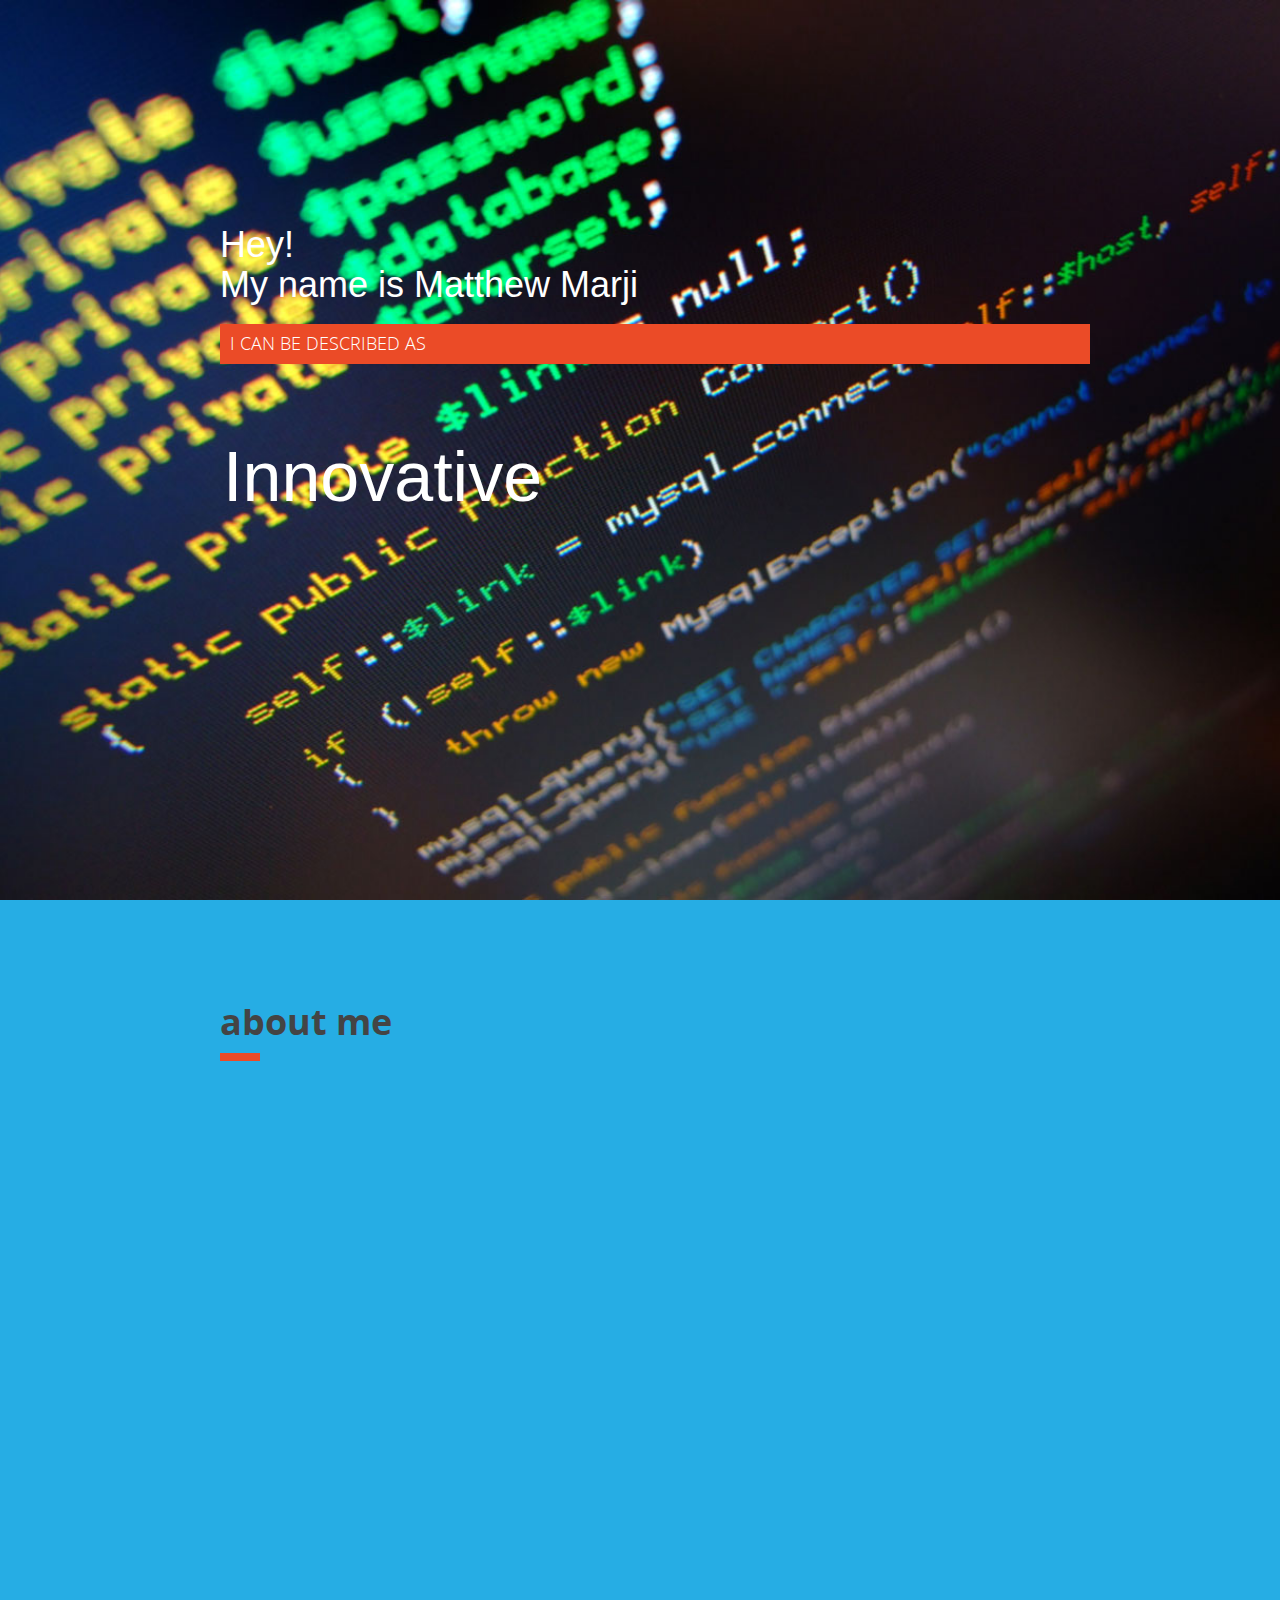
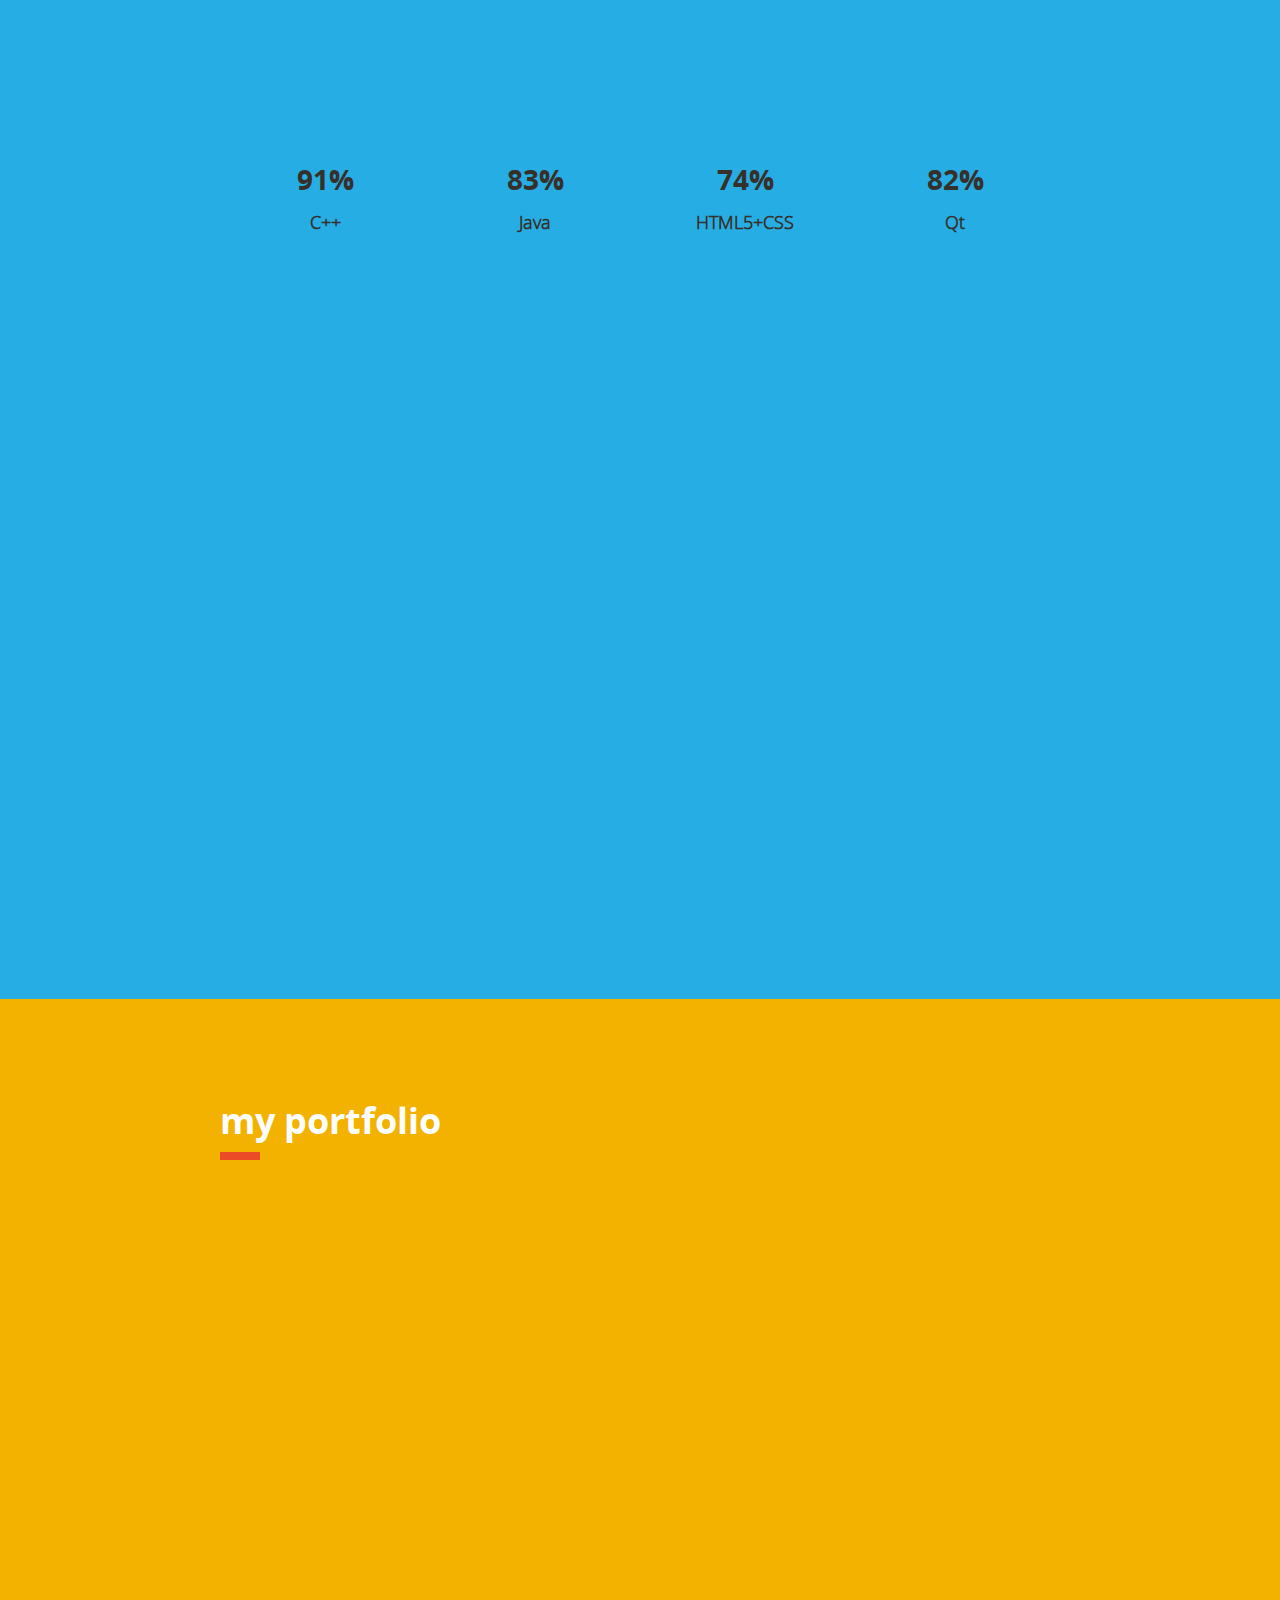
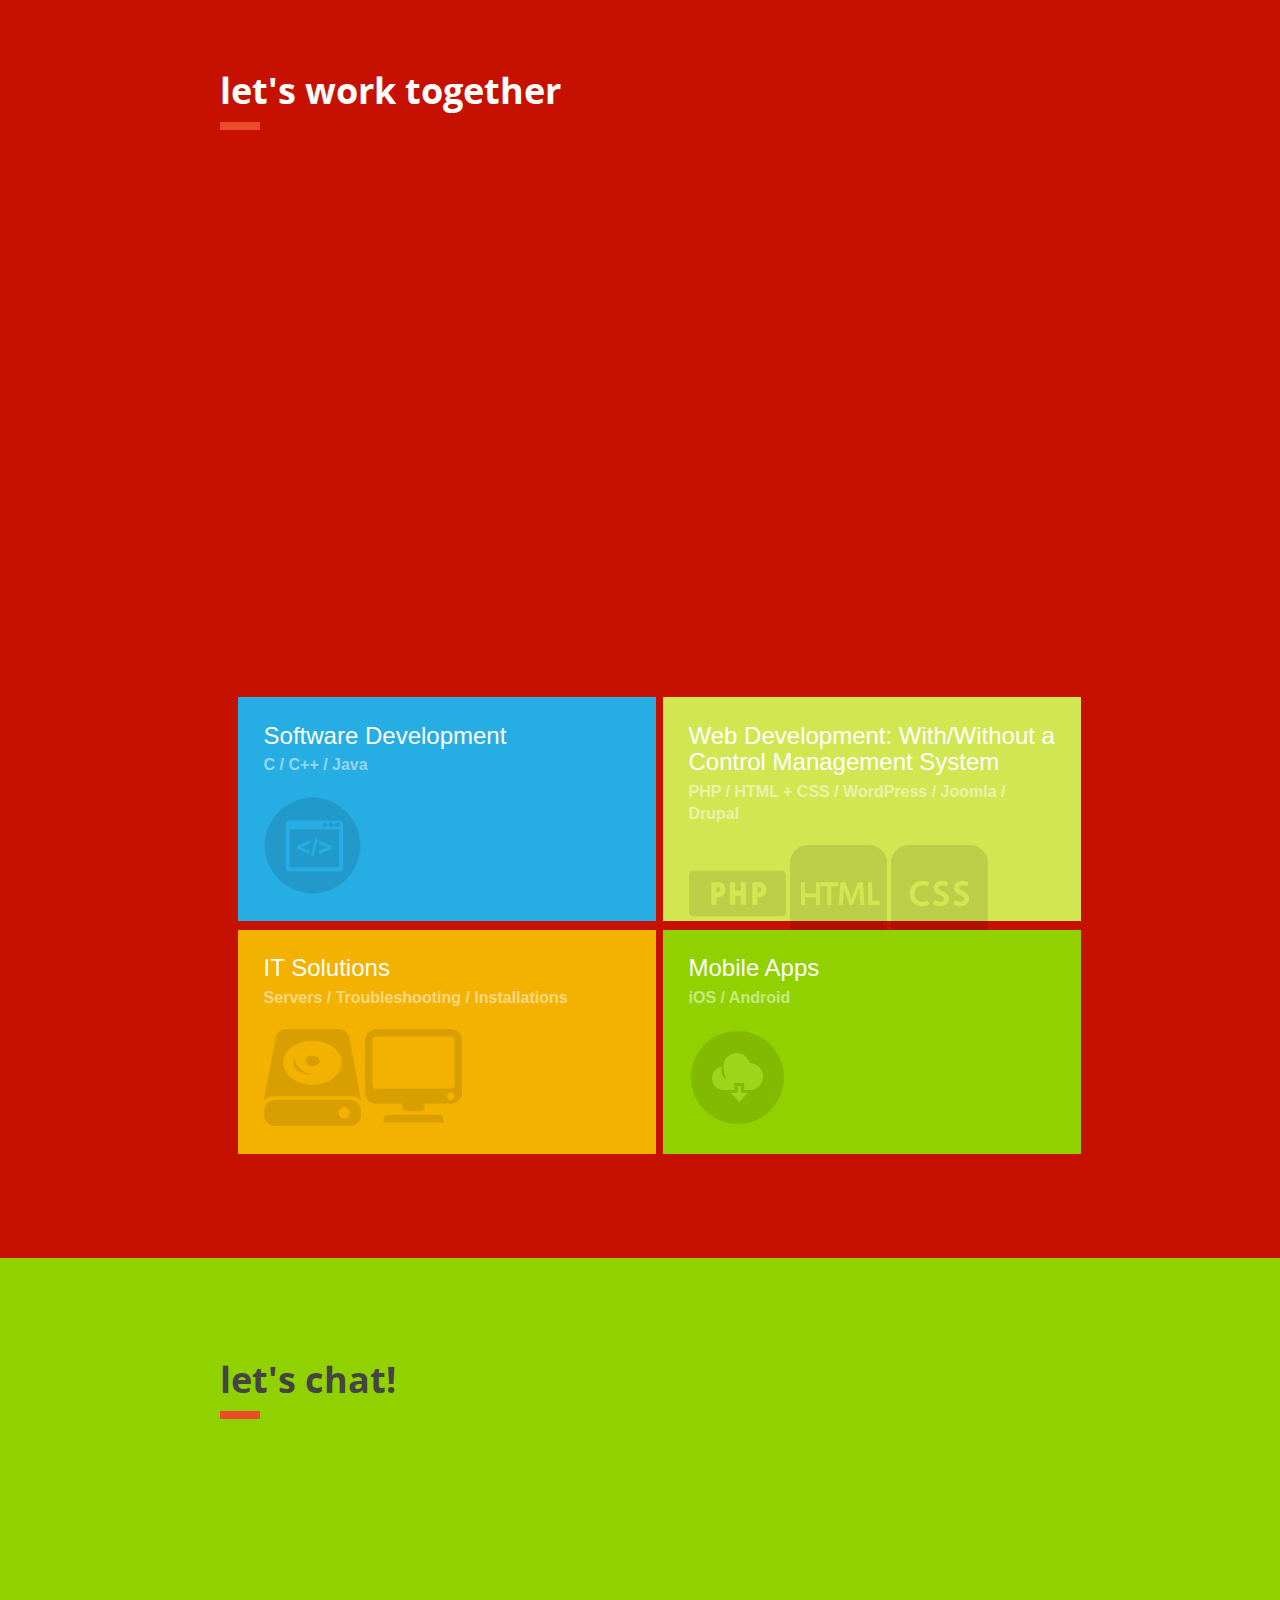
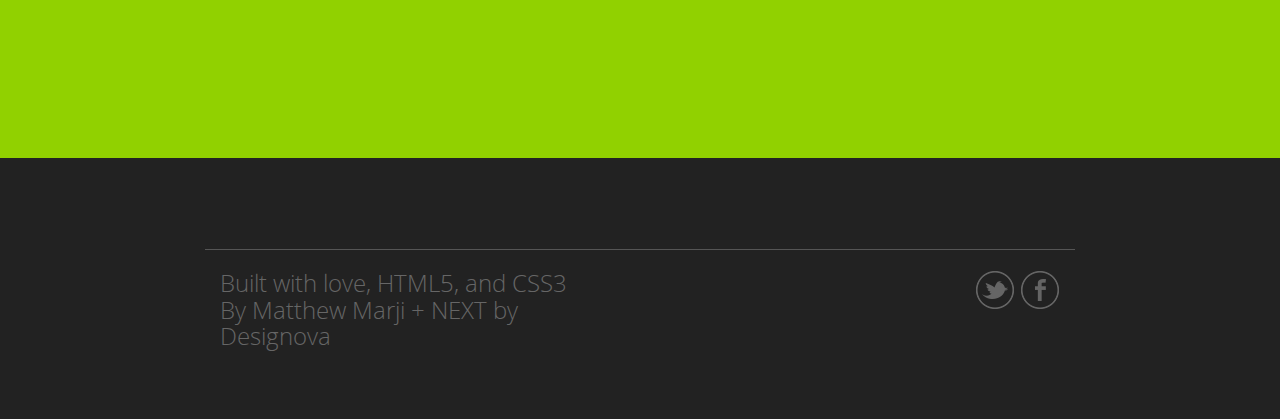
==== commit f71afe73: "Changes to Home and About" ====
--- a/index.html
+++ b/index.html
@@ -1,48 +1,49 @@
 <!DOCTYPE html>
 <html lang="en">
+
 <head>
-<meta charset="utf-8">
-<title>MATTHEW MARJI</title>
-<meta name="viewport" content="width=device-width, initial-scale=1.0">
-
-
-<link rel="shortcut icon" href="assets/ico/favicon.ico">
-<!-- Standard iPhone Touch Icon--> 
-<link rel="apple-touch-icon" sizes="57x57" href="assets/ico/apple-touch-icon-57-precomposed" />
-<!-- Retina iPhone Touch Icon--> 
-<link rel="apple-touch-icon" sizes="114x114" href="assets/ico/apple-touch-icon-114-precomposed" />
-<!-- Standard iPad Touch Icon--> 
-<link rel="apple-touch-icon" sizes="72x72" href="assets/ico/apple-touch-icon-72-precomposed" />
-<!-- Retina iPad Touch Icon--> 
-<link rel="apple-touch-icon" sizes="144x144" href="assets/ico/apple-touch-icon-144-precomposed" />
-
-<link href="assets/css/bootstrap.css" rel="stylesheet">
-<link href="assets/css/bootstrap-theme.css" rel="stylesheet">
-<link href="assets/css/extension.css" rel="stylesheet">
-<link href="assets/css/typography.css" rel="stylesheet">
-<link href="stylesheets/responsive-nav.css" rel="stylesheet">
-<link href="stylesheets/prettyPhoto.css" rel="stylesheet"/>
-<link href="stylesheets/jquery.tweet.css" rel="stylesheet"/>
-<link href="stylesheets/responsive-nav.css" rel="stylesheet">
-<link href="stylesheets/quotes.css" rel="stylesheet">
-<link href="stylesheets/services.css" rel="stylesheet">
-<link href="stylesheets/animate.css" rel="stylesheet">
-<link href="stylesheets/effects.css" rel="stylesheet">
-<link href="stylesheets/jquery.easy-pie-chart.css" rel="stylesheet">
-<link href="stylesheets/sidemenu.css" rel="stylesheet">
-<link href="stylesheets/slidingmenu.css" rel="stylesheet">
-<link rel="stylesheet" href="font-awesome/css/font-awesome.min.css">
-
-
-<link href="stylesheets/metro-panel.css" rel="stylesheet">
-<link href="stylesheets/style.css" rel="stylesheet">
-
-
-<script src="javascripts/modernizr.custom.menu.js"></script>
-<script src="javascripts/modernizr.custom.quotes.js"></script>
-<script src="javascripts/modernizr.custom.services.js"></script>
-
-<!--[if lt IE 9]>
+    <meta charset="utf-8">
+    <title>MATTHEW MARJI</title>
+    <meta name="viewport" content="width=device-width, initial-scale=1.0">
+
+
+    <link rel="shortcut icon" href="assets/ico/favicon.ico">
+    <!-- Standard iPhone Touch Icon-->
+    <link rel="apple-touch-icon" sizes="57x57" href="assets/ico/apple-touch-icon-57-precomposed" />
+    <!-- Retina iPhone Touch Icon-->
+    <link rel="apple-touch-icon" sizes="114x114" href="assets/ico/apple-touch-icon-114-precomposed" />
+    <!-- Standard iPad Touch Icon-->
+    <link rel="apple-touch-icon" sizes="72x72" href="assets/ico/apple-touch-icon-72-precomposed" />
+    <!-- Retina iPad Touch Icon-->
+    <link rel="apple-touch-icon" sizes="144x144" href="assets/ico/apple-touch-icon-144-precomposed" />
+
+    <link href="assets/css/bootstrap.css" rel="stylesheet">
+    <link href="assets/css/bootstrap-theme.css" rel="stylesheet">
+    <link href="assets/css/extension.css" rel="stylesheet">
+    <link href="assets/css/typography.css" rel="stylesheet">
+    <link href="stylesheets/responsive-nav.css" rel="stylesheet">
+    <link href="stylesheets/prettyPhoto.css" rel="stylesheet" />
+    <link href="stylesheets/jquery.tweet.css" rel="stylesheet" />
+    <link href="stylesheets/responsive-nav.css" rel="stylesheet">
+    <link href="stylesheets/quotes.css" rel="stylesheet">
+    <link href="stylesheets/services.css" rel="stylesheet">
+    <link href="stylesheets/animate.css" rel="stylesheet">
+    <link href="stylesheets/effects.css" rel="stylesheet">
+    <link href="stylesheets/jquery.easy-pie-chart.css" rel="stylesheet">
+    <link href="stylesheets/sidemenu.css" rel="stylesheet">
+    <link href="stylesheets/slidingmenu.css" rel="stylesheet">
+    <link rel="stylesheet" href="font-awesome/css/font-awesome.min.css">
+
+
+    <link href="stylesheets/metro-panel.css" rel="stylesheet">
+    <link href="stylesheets/style.css" rel="stylesheet">
+
+
+    <script src="javascripts/modernizr.custom.menu.js"></script>
+    <script src="javascripts/modernizr.custom.quotes.js"></script>
+    <script src="javascripts/modernizr.custom.services.js"></script>
+
+    <!--[if lt IE 9]>
   <script src="http://html5shim.googlecode.com/svn/trunk/html5.js"></script>
   <link href="stylesheets/ie8.css" rel="stylesheet">
 <![endif]-->
@@ -51,108 +52,118 @@
 <body>
 
 
-<!-- Mobile Only Navigation - 2 types each for small device screens -->
-<!-- Sliding Navigation : starts -->
-<nav class="menu visible-xs" id="sm">
-  <div class="sm-wrap">
-    <h1 class="sm-logo">Matthew Marji</h1>
-    <i class="icon-remove menu-close"></i>
-    <a class="scroll-link"  data-soffset="0" href="#welcome">Home</a>
-    <a class="scroll-link"  data-soffset="0" href="#about">About</a>
-    <a class="scroll-link"  data-soffset="0" href="#portfolio">Portfolio</a>
-    <a class="scroll-link"  data-soffset="0" href="#services">Services</a>
-    <a class="scroll-link"  data-soffset="0" href="#contact">Contact</a>
-   <!--DONT NEED> <a href="single-profile.html">Profile Page</a> <-->
-   <!--DONT NEED> <a href="single-project.html">Project Page</a> <-->
-  </div>
-  <!-- Navigation Trigger Button -->
-  <div id="sm-trigger"></div>
-</nav>
-<!-- Sliding Navigation : ends -->
-
-
-<section id="mastwrap" class="sliding">
- 
-
-<div id="sidebar-nav" class="sq-side-menu hidden-xs">
-    <ul>
-      <!-- Starting : Nav Block -->
-      <li class="next-bg-custom2">
-        <a class="scroll-link" id="home-link" href="#welcome" data-soffset="0">
-          <div class="first">
-            <div class="arrow-right"></div>
-            <div class="content"><img alt="" title="" src="images/icons/00.png"/></div>
-          </div>
-          <div class="second">
-            <div class="arrow-left"></div>
-            <div class="content">Home</div>
-          </div>
-        </a>
-      </li>
-      <!-- Ending : Nav Block -->
-      
-      <!-- Starting : Nav Block -->
-      <li class="next-bg-custom1">
-         <a class="scroll-link" id="about-link" href="#about" data-soffset="0">
-          <div class="first">
-            <div class="arrow-right"></div>
-            <div class="content"><img alt="" title="" src="images/icons/01.png"/></div>
-          </div>
-          <div class="second">
-            <div class="arrow-left"></div>
-            <div class="content">About</div>
-          </div>
-        </a>
-      </li>
-     <!-- Ending : Nav Block -->
-      
-      <!-- Starting : Nav Block -->
-      <li class="next-bg-custom3">
-        <a class="scroll-link" id="portfolio-link" href="#portfolio" data-soffset="0">
-          <div class="first">
-            <div class="arrow-right"></div>
-            <div class="content"><img alt="" title="" src="images/icons/03.png"/></div>
-          </div>
-          <div class="second">
-            <div class="arrow-left"></div>
-            <div class="content">Portfolio</div>
-          </div>
-        </a>
-      </li>
-      <!-- Ending : Nav Block -->
-      
-      <!-- Starting : Nav Block -->
-      <li class="next-bg-custom4">
-        <a class="scroll-link" id="services-link" href="#services" data-soffset="0">
-          <div class="first">
-            <div class="arrow-right"></div>
-            <div class="content"><img alt="" title="" src="images/icons/06.png"/></div>
-          </div>
-          <div class="second">
-            <div class="arrow-left"></div>
-            <div class="content">Services</div>
-          </div>
-        </a>
-      </li>
-      <!-- Ending : Nav Block -->
-      
-      <!-- Starting : Nav Block -->
-      <li class="next-bg-custom5">
-       <a class="scroll-link" id="contact-link" href="#contact" data-soffset="0">
-          <div class="first">
-            <div class="arrow-right"></div>
-            <div class="content"><img alt="" title="" src="images/icons/05.png"/></div>
-          </div>
-          <div class="second">
-            <div class="arrow-left"></div>
-            <div class="content">Contact</div>
-          </div>
-        </a>
-      </li>
-      <!-- Ending : Nav Block -->
-      
-      <!-- Starting : Nav Block -->
-  <!--DONT NEED PROJECT PAGE> 
+    <!-- Mobile Only Navigation - 2 types each for small device screens -->
+    <!-- Sliding Navigation : starts -->
+    <nav class="menu visible-xs" id="sm">
+        <div class="sm-wrap">
+            <h1 class="sm-logo">Matthew Marji</h1>
+            <i class="icon-remove menu-close"></i>
+            <a class="scroll-link" data-soffset="0" href="#welcome">Home</a>
+            <a class="scroll-link" data-soffset="0" href="#about">About</a>
+            <a class="scroll-link" data-soffset="0" href="#portfolio">Portfolio</a>
+            <a class="scroll-link" data-soffset="0" href="#services">Services</a>
+            <a class="scroll-link" data-soffset="0" href="#contact">Contact</a>
+            <!--DONT NEED> <a href="single-profile.html">Profile Page</a> <-->
+            <!--DONT NEED> <a href="single-project.html">Project Page</a> <-->
+        </div>
+        <!-- Navigation Trigger Button -->
+        <div id="sm-trigger"></div>
+    </nav>
+    <!-- Sliding Navigation : ends -->
+
+
+    <section id="mastwrap" class="sliding">
+
+
+        <div id="sidebar-nav" class="sq-side-menu hidden-xs">
+            <ul>
+                <!-- Starting : Nav Block -->
+                <li class="next-bg-custom2">
+                    <a class="scroll-link" id="home-link" href="#welcome" data-soffset="0">
+                        <div class="first">
+                            <div class="arrow-right"></div>
+                            <div class="content">
+                                <img alt="" title="" src="images/icons/00.png" />
+                            </div>
+                        </div>
+                        <div class="second">
+                            <div class="arrow-left"></div>
+                            <div class="content">Home</div>
+                        </div>
+                    </a>
+                </li>
+                <!-- Ending : Nav Block -->
+
+                <!-- Starting : Nav Block -->
+                <li class="next-bg-custom1">
+                    <a class="scroll-link" id="about-link" href="#about" data-soffset="0">
+                        <div class="first">
+                            <div class="arrow-right"></div>
+                            <div class="content">
+                                <img alt="" title="" src="images/icons/01.png" />
+                            </div>
+                        </div>
+                        <div class="second">
+                            <div class="arrow-left"></div>
+                            <div class="content">About</div>
+                        </div>
+                    </a>
+                </li>
+                <!-- Ending : Nav Block -->
+
+                <!-- Starting : Nav Block -->
+                <li class="next-bg-custom3">
+                    <a class="scroll-link" id="portfolio-link" href="#portfolio" data-soffset="0">
+                        <div class="first">
+                            <div class="arrow-right"></div>
+                            <div class="content">
+                                <img alt="" title="" src="images/icons/03.png" />
+                            </div>
+                        </div>
+                        <div class="second">
+                            <div class="arrow-left"></div>
+                            <div class="content">Portfolio</div>
+                        </div>
+                    </a>
+                </li>
+                <!-- Ending : Nav Block -->
+
+                <!-- Starting : Nav Block -->
+                <li class="next-bg-custom4">
+                    <a class="scroll-link" id="services-link" href="#services" data-soffset="0">
+                        <div class="first">
+                            <div class="arrow-right"></div>
+                            <div class="content">
+                                <img alt="" title="" src="images/icons/06.png" />
+                            </div>
+                        </div>
+                        <div class="second">
+                            <div class="arrow-left"></div>
+                            <div class="content">Services</div>
+                        </div>
+                    </a>
+                </li>
+                <!-- Ending : Nav Block -->
+
+                <!-- Starting : Nav Block -->
+                <li class="next-bg-custom5">
+                    <a class="scroll-link" id="contact-link" href="#contact" data-soffset="0">
+                        <div class="first">
+                            <div class="arrow-right"></div>
+                            <div class="content">
+                                <img alt="" title="" src="images/icons/05.png" />
+                            </div>
+                        </div>
+                        <div class="second">
+                            <div class="arrow-left"></div>
+                            <div class="content">Contact</div>
+                        </div>
+                    </a>
+                </li>
+                <!-- Ending : Nav Block -->
+
+                <!-- Starting : Nav Block -->
+                <!--DONT NEED PROJECT PAGE> 
         <li class="next-bg-five">
         <a id="project-link" href="single-project.html" data-soffset="0">
           <div class="first">
@@ -166,10 +177,10 @@
         </a>
       </li>
   <-->
-      <!-- Ending : Nav Block -->
-      
-      <!-- Starting : Nav Block -->
-  <!-- DONT NEED PROFILE PAGE>
+                <!-- Ending : Nav Block -->
+
+                <!-- Starting : Nav Block -->
+                <!-- DONT NEED PROFILE PAGE>
       <li class="next-bg-eight">
         <a id="profile-link" href="single-profile.html" data-soffset="0">
           <div class="first">
@@ -183,591 +194,601 @@
         </a>
       </li>
    <-->
-      <!-- Ending : Nav Block -->
-     
-    </ul>
-    <!-- end sq-side-menu ul -->
-  </div>
-  <!-- end sq-side-menu -->
-
-<!-- DONT NEED>
+                <!-- Ending : Nav Block -->
+
+            </ul>
+            <!-- end sq-side-menu ul -->
+        </div>
+        <!-- end sq-side-menu -->
+
+        <!-- DONT NEED>
 <div id="logo" class="hidden-xs"><img alt="" title="" src="images/logo.png"/></div>
 <-->
 
 
-<!-- HEADER : STARTS -->
-
-
-<!-- HOME : STARTS -->
-<section id="welcome" data-stellar-background-ratio="1.7" class="clearfix home2">
-  <section class="container">
-
-        <div class="row">
-        <article class="col-md-12">
-            <h1><span style="color: white;">Hey! <br/>
+        <!-- HEADER : STARTS -->
+
+
+        <!-- HOME : STARTS -->
+        <section id="welcome" data-stellar-background-ratio="1.7" class="clearfix home2">
+            <section class="container">
+
+                <div class="row">
+                    <article class="col-md-12">
+                        <h1><span style="color: white;">Hey! <br/>
               My name is Matthew Marji</span></h1>
-            <h3>I can be described as</h3>
-            <div class="ticker-wrap">
-                    <div id="news_ticker">
-                          <ul class="ticker-list">
-                          <li><a href="#"><span style="color: white;">Innovative</span></a></li>
-                          <li><a href="#"><span style="color: white;">Hardworking</span></a></li>
-                          <li><a href="#"><span style="color: white;">An Extrovert</span></a></li>
-                          <li><a href="#"><span style="color: white;">A Gym Enthusiast</span></a></li>
-                          <li><a href="#"><span style="color: white;">A Music Lover</span></a></li>
-                         
-                          </ul>
+                        <h3>I can be described as</h3>
+                        <div class="ticker-wrap">
+                            <div id="news_ticker">
+                                <ul class="ticker-list">
+                                    <li><a href="#"><span style="color: white;">Innovative</span></a>
+                                    </li>
+                                    <li><a href="#"><span style="color: white;">Hardworking</span></a>
+                                    </li>
+                                    <li><a href="#"><span style="color: white;">An Extrovert</span></a>
+                                    </li>
+                                    <li><a href="#"><span style="color: white;">A Gym Enthusiast</span></a>
+                                    </li>
+                                    <li><a href="#"><span style="color: white;">A Music Lover</span></a>
+                                    </li>
+
+                                </ul>
+                            </div>
+                        </div>
+                    </article>
+                </div>
+
+            </section>
+        </section>
+        <!-- HOME : ENDS -->
+
+
+        <!-- ABOUT : STARTS -->
+        <section id="about" class="page-section next-bg-custom1 navigation-fadeIn">
+
+
+            <section class="container">
+
+                <div class="row">
+                    <article class="col-md-12 text-left">
+                        <h2 class="page-heading">about me</h2>
+                        <div class="liner"><span></span>
+                        </div>
+                    </article>
+                </div>
+
+                <div class="row add-top">
+                    <article class="col-md-12 text-left">
+                        <p class="welcome-text fx fx-rollIn"><span style="color: black;">
+        Computer Engineering Student at UofT! </br></br>
+        Currently a software developer at a fast-growing startup; <a href="www.surfeasy.com"  target="_blank">SurfEasy</a></br></br>
+        I love web-dev, software-dev, startups, and shawarmas!
+                </span>
+                        </p>
+                    </article>
+                </div>
+
+
+                <div class="row add-top">
+                    <article class="col-md-3 col-xs-6 text-center skill-wrap">
+                        <div class="chart1" data-percent="91">91%<span><b>C++</b></span>
+                        </div>
+                    </article>
+                    <article class="col-md-3 col-xs-6 text-center skill-wrap">
+                        <div class="chart2" data-percent="83">83%<span><b>Java</b></span>
+                        </div>
+                    </article>
+                    <article class="col-md-3  col-xs-6 text-center skill-wrap">
+                        <div class="chart3" data-percent="74">74%<span><b>HTML5+CSS</b></span>
+                        </div>
+                    </article>
+                    <article class="col-md-3  col-xs-6 text-center skill-wrap">
+                        <div class="chart4" data-percent="82">82%<span><b>Qt</b></span>
+                        </div>
+                    </article>
+                </div>
+
+
+                <div class="row add-top fx fx-bounceIn">
+                    <article class="col-md-5 col-xs-6 mob-hor-full text-left">
+                        <img class="img-responsive" alt="" title="" src="images/about/profile.jpg" />
+                    </article>
+                    <article class="col-md-7 col-xs-6 mob-hor-full text-left">
+                        <ul class="be-social">
+                            <li><a href="http://www.linkedin.com/in/matthewmarji" target="_blank"><span class="next-bg-custom2">Let's connect on LinkedIn!</span></a>
+                            </li>
+                            <li><a href="https://www.facebook.com/public/Matthew-Marji‎" target="_blank"><span class="next-bg-custom5">Find me on Facebook!</span></a>
+                            </li>
+                            <li><a href="http://cannon.skule.ca/why-the-university-of-toronto-is-1-2/" target="_blank"><span class="next-bg-custom3">Read my latest article post!</span></a>
+                            </li>
+                            <li><a href="resume.pdf" target="_blank"><span class="next-bg-grey">Download my latest resume.</span></a>
+                            </li>
+                            <li><a href="www.github.com/MattMarji" target="_blank"><span class="next-bg-custom4">Explore my GITHUB!</span></a>
+                            </li>
+                            <li><a href="www.matthewmarji.com/blog" target="_blank"><span class="next-bg-custom5">Check out my blog.</span></a>
+                            </li>
+                        </ul>
+                    </article>
+                </div>
+
+
+            </section>
+
+        </section>
+        <!-- ABOUT : ENDS -->
+
+
+        <!-- PORTFOLIO : STARTS -->
+        <section id="portfolio" class="page-section next-bg-custom3">
+
+            <section class="container">
+
+                <div class="row">
+                    <article class="col-md-12 text-left">
+                        <h2 class="page-heading page-heading-alt">my portfolio</h2>
+                        <div class="liner"><span></span>
+                        </div>
+                    </article>
+                </div>
+
+                <div class="row add-top add-bottom">
+                    <article class="col-md-12 text-left">
+                        <p class="welcome-text welcome-text-alt fx fx-bounceIn">Below are some of my current and past projects I've worked on. You can click on each one for more details!</br>
+                        </p>
+                    </article>
+                </div>
+
+
+                <div class="row">
+                    <section id="portfolio-wrap" class="clearfix">
+
+                        <!-- Thumbnails -->
+                        <div id="portfolio_thumbs" class="fx fx-slideInLeft">
+
+                            <ul class="sortablePortfolio clearfix">
+
+                                <div class="row3">
+                                    <article class="col-md-12 text-left">
+                                        <h2 class="page-heading page-heading-alt">Startups and Work</h2>
+                                        <div class="liner"><span></span>
+                                        </div>
+                                    </article>
+                                </div>
+
+                                <!-- 1st thumb -->
+                                <li data-type="category1" class="simple-bg-one">
+                                    <!-- Thumbnail -->
+                                    <a href="photo_item.htm" class="more_info">
+                                        <img alt="simple" title="simple" src="images/portfolio_thumbs/portfolio10_rollover.jpg" />
+                                        <img alt="simple" title="simple" src="images/portfolio_thumbs/portfolio10_rollover.jpg" class="rollover" />
+                                    </a>
+                                    <!-- Info -->
+                                    <div class="item_info">
+                                        <h3><a href="photo_item.htm" class="more_info"><span class="next-bg-one">SurfEasy Desktop Developer</span></a></h3>
+                                        <p><span>Developing software for over 3 million users</span>
+                                        </p>
+                                    </div>
+                                </li>
+
+                                <!-- 2nd thumb -->
+                                <li data-type="category1" class="simple-bg-one">
+                                    <!-- Thumbnail -->
+                                    <a href="photo_item.htm" class="more_info">
+                                        <img alt="simple" title="simple" src="images/portfolio_thumbs/portfolio1_rollover.png" />
+                                     
+                                    </a>
+                                    <!-- Info -->
+                                    <div class="item_info">
+                                        <h3><a href="photo_item.htm" class="more_info"><span class="next-bg-one">TapInto App</span></a></h3>
+                                        <p><span>Current Startup Project</span>
+                                        </p>
+                                    </div>
+                                </li>
+
+                                <!-- 3nd thumb -->
+                                <li data-type="category2" class="simple-bg-two">
+                                    <!-- Thumbnail -->
+                                    <a href="youtube_item.htm" class="more_info">
+                                        <img alt="simple" title="simple" src="images/portfolio_thumbs/portfolio2.jpg" />
+                                        <img alt="simple" title="simple" src="images/portfolio_thumbs/portfolio2_rollover.jpg" class="rollover" />
+                                    </a>
+                                    <!-- Info -->
+                                    <div class="item_info">
+                                        <h3><a href="youtube_item.htm" class="more_info"><span class="next-bg-two">Business Developer</span></a></h3>
+                                        <p><span>The Startup Hub</span>
+                                        </p>
+                                    </div>
+                                </li>
+
+
+                                <!-- 3rd thumb -->
+                                <li data-type="category3" class="simple-bg-three">
+                                    <!-- Thumbnail -->
+                                    <a href="vimeo_item.htm" class="more_info">
+                                        <img alt="simple" title="simple" src="images/portfolio_thumbs/portfolio3.jpg" />
+                                        <img alt="simple" title="simple" src="images/portfolio_thumbs/portfolio3_rollover.jpg" class="rollover" />
+                                    </a>
+                                    <!-- Info -->
+                                    <div class="item_info">
+                                        <h3><a href="vimeo_item.htm" class="more_info"><span class="next-bg-three">Operations Manager</span></a></h3>
+                                        <p><span>Hard Hat Cafe</span>
+                                        </p>
+                                    </div>
+                                </li>
+                            </ul>
+
+                            <!-- HEADER BLOCK-->
+
+
+                            <div class="row3">
+                                <article class="col-md-12 text-left">
+                                    <h2 class="page-heading page-heading-alt">Web Dev & IT Management</h2>
+                                    <div class="liner"><span></span>
+                                    </div>
+                                </article>
+                            </div>
+
+                            <!--HEADER BLOCK END-->
+
+                            <ul class="sortablePortfolio clearfix">
+                                <!-- 4th thumb -->
+                                <li data-type="category1" class="simple-bg-four">
+                                    <!-- Thumbnail -->
+                                    <a href="photo_item.htm" class="more_info">
+                                        <img alt="simple" title="simple" src="images/portfolio_thumbs/portfolio4.jpg" />
+                                        <img alt="simple" title="simple" src="images/portfolio_thumbs/portfolio4_rollover.jpg" class="rollover" />
+                                    </a>
+                                    <!-- Info -->
+                                    <div class="item_info">
+                                        <h3><a href="photo_item.htm" class="more_info"><span class="next-bg-four">Web Developer & IT Manager</span></a></h3>
+                                        <p><span>EBS CM</span>
+                                        </p>
+                                    </div>
+                                </li>
+
+
+                                <!-- 5th thumb -->
+                                <li data-type="category4" class="simple-bg-five">
+                                    <!-- Thumbnail -->
+                                    <a href="images/portfolio_zoom/01.jpg" data-gal="prettyPhoto[gallery]">
+                                        <img alt="simple" title="simple" src="images/portfolio_thumbs/portfolio5.jpg" />
+                                        <img alt="simple" title="simple" src="images/portfolio_thumbs/portfolio5_rollover.jpg" class="rollover" />
+                                    </a>
+                                    <!-- Info -->
+                                    <div class="item_info">
+                                        <h3><a href="images/portfolio_zoom/01.jpg" data-gal="prettyPhoto[gallery]"><span class="next-bg-five">Web Developer</span></a></h3>
+                                        <p><span>thestupidinvestor.com</span>
+                                        </p>
+                                    </div>
+                                </li>
+
+
+                                <!-- 6th thumb -->
+                                <li data-type="category2" class="simple-bg-six">
+                                    <!-- Thumbnail -->
+                                    <a href="http://sman9588.wix.com/limelightphotobooth" class="more_info">
+                                        <img alt="simple" title="simple" src="images/portfolio_thumbs/portfolio6.jpg" />
+                                        <img alt="simple" title="simple" src="images/portfolio_thumbs/portfolio6_rollover.jpg" class="rollover" />
+                                    </a>
+                                    <!-- Info -->
+                                    <div class="item_info">
+                                        <h3><a href="http://sman9588.wix.com/limelightphotobooth" class="more_info"><span class="next-bg-six">Web Developer</span></a></h3>
+                                        <p><span>Limelight Photobooths</span>
+                                        </p>
+                                    </div>
+                                </li>
+                            </ul>
+
+                            <!-- HEADER BLOCK-->
+
+                            <div class="row3">
+                                <article class="col-md-12 text-left">
+                                    <h2 class="page-heading page-heading-alt">Coding Projects</h2>
+                                    <div class="liner"><span></span>
+                                    </div>
+                                </article>
+                            </div>
+
+                            <!--HEADER BLOCK END-->
+
+                            <ul class="sortablePortfolio clearfix">
+                                <!-- 7th thumb -->
+                                <li data-type="category5" class="simple-bg-seven">
+                                    <!-- Thumbnail -->
+                                    <a href="http://www.youtube.com/watch?v=1iIZeIy7TqM" data-gal="prettyPhoto[gallery]">
+                                        <img alt="simple" title="simple" src="images/portfolio_thumbs/portfolio7.jpg" />
+                                        <img alt="simple" title="simple" src="images/portfolio_thumbs/portfolio7_rollover.jpg" class="rollover" />
+                                    </a>
+                                    <!-- Info -->
+                                    <div class="item_info">
+                                        <h3><a href="http://www.youtube.com/watch?v=1iIZeIy7TqM" data-gal="prettyPhoto[gallery]"><span class="next-bg-seven">OS161</span></a></h3>
+                                        <p><span>Coded an Operating System in C</span>
+                                        </p>
+                                    </div>
+                                </li>
+
+
+                                <!-- 8th thumb -->
+                                <li data-type="category1" class="simple-bg-eight">
+                                    <!-- Thumbnail -->
+                                    <a href="photo_item.htm" class="more_info">
+                                        <img alt="simple" title="simple" src="images/portfolio_thumbs/portfolio8.jpg" />
+                                        <img alt="simple" title="simple" src="images/portfolio_thumbs/portfolio8_rollover.jpg" class="rollover" />
+                                    </a>
+                                    <!-- Info -->
+                                    <div class="item_info">
+                                        <h3><a href="photo_item.htm" class="more_info"><span class="next-bg-eight">Client-Server Network Database</span></a></h3>
+                                        <p><span>Coded in C</span>
+                                        </p>
+                                    </div>
+                                </li>
+
+
+                                <!-- 9th thumb -->
+                                <li data-type="category3" class="simple-bg-one">
+                                    <!-- Thumbnail -->
+                                    <a href="vimeo_item.htm" class="more_info">
+                                        <img alt="simple" title="simple" src="images/portfolio_thumbs/portfolio9.jpg" />
+                                        <img alt="simple" title="simple" src="images/portfolio_thumbs/portfolio9_rollover.jpg" class="rollover" />
+                                    </a>
+                                    <!-- Info -->
+                                    <div class="item_info">
+                                        <h3><a href="vimeo_item.htm" class="more_info"><span class="next-bg-nine">Accuracy Shooter</span></a></h3>
+                                        <p><span>Coded an FPGA in C & Assembly</span>
+                                        </p>
+                                    </div>
+                                </li>
+                            </ul>
+
+
+                            <!-- End: Thumbnails -->
+
+
+                    </section>
                     </div>
-            </div>
-        </article>
-      </div>
-
-  </section>
-</section>
-<!-- HOME : ENDS -->
-
-
-<!-- ABOUT : STARTS -->
-<section id="about" class="page-section next-bg-custom1 navigation-fadeIn">
-
-
-      <section class="container">
-
-        <div class="row">
-          <article class="col-md-12 text-left">
-            <h2 class="page-heading">about me</h2>
-            <div class="liner"><span></span></div>
-          </article>
-        </div>
-
-        <div class="row add-top">
-          <article class="col-md-12 text-left">
-            <p class="welcome-text fx fx-rollIn"><span style="color: black;">I'm a third-year Computer Engineering student at the University of Toronto. <br>I love to code and design websites with the end-user in mind.</br>I have a get-it-done no-matter-what attitude! <b><br><br>I LOVE STARTUPS and strong company culture! </br></br></b></span></p>
-          </article>
-        </div>
-
-
-        <div class="row add-top">
-          <article class="col-md-3 col-xs-6 text-center skill-wrap">
-            <div class="chart1" data-percent="91">91%<span><b>C/C++</b></span></div>
-          </article>
-          <article class="col-md-3 col-xs-6 text-center skill-wrap">
-            <div class="chart2" data-percent="83">83%<span><b>Java</b></span></div>
-          </article>
-          <article class="col-md-3  col-xs-6 text-center skill-wrap">
-            <div class="chart3" data-percent="74">74%<span><b>HTML5</b></span></div>
-          </article>
-          <article class="col-md-3  col-xs-6 text-center skill-wrap">
-            <div class="chart4" data-percent="82">82%<span><b>Assembly</b></span></div>
-          </article>
-        </div>
-
-
-        <div class="row add-top fx fx-bounceIn">
-          <article class="col-md-5 col-xs-6 mob-hor-full text-left">
-            <img class="img-responsive" alt="" title="" src="images/about/profile.jpg"/>
-          </article>
-          <article class="col-md-7 col-xs-6 mob-hor-full text-left">
-            <ul class="be-social">
-              <li><a href="https://www.facebook.com/public/Matthew-Marji‎" target="_blank"><span class="next-bg-custom5">Find me on Facebook!</span></a></li>
-              <li><a href= "http://www.linkedin.com/in/matthewmarji" target="_blank"><span class="next-bg-custom2">I'm also on LinkedIn</span></a></li>
-              <li><a href="http://cannon.skule.ca/why-the-university-of-toronto-is-1-2/" target="_blank"><span class="next-bg-custom3">Read my latest article post!</span></a></li>
-              <li><a href="resume.pdf" target="_blank"><span class="next-bg-grey">Download my latest Resume</span></a></li>
-              <li><a href="#" target="_blank"><span class="next-bg-custom4">Explore my GITHUB!</span></a></li>
-            </ul>
-          </article>
-        </div>
-
-        
-      </section>
-          
-</section>
-<!-- ABOUT : ENDS -->
-
-
-<!-- PORTFOLIO : STARTS -->
-<section id="portfolio" class="page-section next-bg-custom3">
-
-      <section class="container">
-
-        <div class="row">
-          <article class="col-md-12 text-left">
-            <h2 class="page-heading page-heading-alt">my portfolio</h2>
-            <div class="liner"><span></span></div>
-          </article>
-        </div>
-
-        <div class="row add-top add-bottom">
-          <article class="col-md-12 text-left">
-            <p class="welcome-text welcome-text-alt fx fx-bounceIn">I have worked with many different people and organizations over the years. <br>Here are the most relevant personal, and school related projects .</br></p>
-          </article>
-        </div>
-
- 
-
-
-    <div class="row next-bg-custom4 common-pad">
-
-          <article class="text-left ">
-            <!-- Container element for a single portfolio item. Do not remove! -->
-            <div id="item_container" class="clearfix"></div>
-
-            <!-- Filter -->
-             <div id="filter" class="clearfix">
-                  <div id="filter_wrapper">
-                       <!-- DO NOT NEED>
-                       <ul id="portfolioFilter">
-                           <li class="active"><a href="#" class="all">All</a></li>
-                           <li class="separator">/</li>
-                           <li><a href="#" class="category1">Image Slider</a></li>
-                           <li class="separator">/</li>
-                           <li><a href="#" class="category2">Youtube</a></li>
-                           <li class="separator">/</li>
-                           <li><a href="#" class="category3">Vimeo</a></li>
-                           <li class="separator">/</li>
-                           <li><a href="#" class="category4">Lightbox Photos</a></li>
-                           <li class="separator">/</li>
-                           <li><a href="#" class="category5">Lightbox Video</a></li>
-                           <li class="separator">/</li>
-                           <li><a href="#flickr-panel" class="scroll-link" data-soffset="90">Flickr</a></li>
-                       <-->
-                       </ul>
-                  </div>
-             </div>
-             <!-- End: Filter -->
-          </article>
-    </div>
-
-
-        <div class="row">
-          <section id="portfolio-wrap" class="clearfix">
-
-    
-    
-     
-
-     <!-- Thumbnails -->
-     <div id="portfolio_thumbs" class="fx fx-slideInLeft">
-     
-          <ul class="sortablePortfolio clearfix">
-
-            <div class="row2">
-          <article class="col-md-12 text-left">
-            <h2 class="page-heading page-heading-alt">Startups and Work</h2>
-            <div class="liner"><span></span></div>
-          </article>
-        </div>
-
-              <!-- 1st thumb -->
-              <li data-type="category1" class="simple-bg-one">
-                  <!-- Thumbnail -->
-                  <a href="photo_item.htm" class="more_info">
-                     <img alt="simple" title="simple" src="images/portfolio_thumbs/portfolio1.jpg"/>
-                     <img alt="simple" title="simple" src="images/portfolio_thumbs/portfolio1_rollover.jpg" class="rollover" />
-                  </a>
-                  <!-- Info -->
-                  <div class="item_info">
-                       <h3><a href="photo_item.htm" class="more_info"><span class="next-bg-one">Booth and Bottle</span></a></h3>
-                       <p><span>Current Startup Project</span></p>
-                  </div>
-              </li>
-              
-              <!-- 2nd thumb -->
-              <li data-type="category2" class="simple-bg-two">
-                  <!-- Thumbnail -->
-                  <a href="youtube_item.htm" class="more_info">
-                     <img alt="simple" title="simple" src="images/portfolio_thumbs/portfolio2.jpg"/>
-                     <img alt="simple" title="simple" src="images/portfolio_thumbs/portfolio2_rollover.jpg" class="rollover" />
-                  </a>
-                  <!-- Info -->
-                  <div class="item_info">
-                       <h3><a href="youtube_item.htm" class="more_info"><span class="next-bg-two">Business Developer</span></a></h3>
-                       <p><span>The Startup Hub</span></p>
-                  </div>
-              </li>
-              
-            
-              <!-- 3rd thumb -->
-              <li data-type="category3" class="simple-bg-three">
-                  <!-- Thumbnail -->
-                  <a href="vimeo_item.htm" class="more_info">
-                     <img alt="simple" title="simple" src="images/portfolio_thumbs/portfolio3.jpg"/>
-                     <img alt="simple" title="simple" src="images/portfolio_thumbs/portfolio3_rollover.jpg" class="rollover" />
-                  </a>
-                  <!-- Info -->
-                  <div class="item_info">
-                       <h3><a href="vimeo_item.htm" class="more_info"><span class="next-bg-three">Operations Manager</span></a></h3>
-                       <p><span>Hard Hat Cafe</span></p>
-                  </div>
-              </li>
-              
-
-<!-- HEADER BLOCK-->
-              <br></br>
-              <br></br>
-              <br></br>
-              <br></br>
-              <br></br>
-              <br></br>
-              <br></br>
-              <br></br>
-
-  <div class="row3">
-          <article class="col-md-12 text-left">
-            <h2 class="page-heading page-heading-alt">Web Dev & IT Management</h2>
-            <div class="liner"><span></span></div>
-          </article>
-        </div>
-
-<!--HEADER BLOCK END-->
-
-
-              <!-- 4th thumb -->
-              <li data-type="category1" class="simple-bg-four">
-                  <!-- Thumbnail -->
-                  <a href="photo_item.htm" class="more_info">
-                     <img alt="simple" title="simple" src="images/portfolio_thumbs/portfolio4.jpg"/>
-                     <img alt="simple" title="simple" src="images/portfolio_thumbs/portfolio4_rollover.jpg" class="rollover" />
-                  </a>
-                  <!-- Info -->
-                  <div class="item_info">
-                       <h3><a href="photo_item.htm" class="more_info"><span class="next-bg-four">Web Developer & IT Manager</span></a></h3>
-                       <p><span>EBS CM</span></p>
-                  </div>
-              </li>
-              
-            
-              <!-- 5th thumb -->
-              <li data-type="category4" class="simple-bg-five">
-                  <!-- Thumbnail -->
-                  <a href="images/portfolio_zoom/01.jpg" data-gal="prettyPhoto[gallery]">
-                     <img alt="simple" title="simple" src="images/portfolio_thumbs/portfolio5.jpg"/>
-                     <img alt="simple" title="simple" src="images/portfolio_thumbs/portfolio5_rollover.jpg" class="rollover" />
-                  </a>
-                  <!-- Info -->
-                  <div class="item_info">
-                       <h3><a href="images/portfolio_zoom/01.jpg" data-gal="prettyPhoto[gallery]"><span class="next-bg-five">Web Developer</span></a></h3>
-                       <p><span>thestupidinvestor.com</span></p>
-                  </div>
-              </li>
-              
-            
-              <!-- 6th thumb -->
-              <li data-type="category2" class="simple-bg-six">
-                  <!-- Thumbnail -->
-                  <a href="http://sman9588.wix.com/limelightphotobooth" class="more_info">
-                     <img alt="simple" title="simple" src="images/portfolio_thumbs/portfolio6.jpg"/>
-                     <img alt="simple" title="simple" src="images/portfolio_thumbs/portfolio6_rollover.jpg" class="rollover" />
-                  </a>
-                  <!-- Info -->
-                  <div class="item_info">
-                       <h3><a href="http://sman9588.wix.com/limelightphotobooth" class="more_info"><span class="next-bg-six">Web Developer</span></a></h3>
-                       <p><span>Limelight Photobooths</span></p>
-                  </div>
-              </li>
-              
-            
-<!-- HEADER BLOCK-->
-              <br></br>
-              <br></br>
-              <br></br>
-              <br></br>
-              <br></br>
-              <br></br>
-              <br></br>
-              <br></br>
-
-  <div class="row3">
-          <article class="col-md-12 text-left">
-            <h2 class="page-heading page-heading-alt">Coding Projects</h2>
-            <div class="liner"><span></span></div>
-          </article>
-        </div>
-
-<!--HEADER BLOCK END-->          
-
-
-    <!-- 7th thumb -->
-              <li data-type="category5" class="simple-bg-seven">
-                  <!-- Thumbnail -->
-                  <a href="http://www.youtube.com/watch?v=1iIZeIy7TqM" data-gal="prettyPhoto[gallery]">
-                     <img alt="simple" title="simple" src="images/portfolio_thumbs/portfolio7.jpg"/>
-                     <img alt="simple" title="simple" src="images/portfolio_thumbs/portfolio7_rollover.jpg" class="rollover" />
-                  </a>
-                  <!-- Info -->
-                  <div class="item_info">
-                       <h3><a href="http://www.youtube.com/watch?v=1iIZeIy7TqM" data-gal="prettyPhoto[gallery]"><span class="next-bg-seven">OS161</span></a></h3>
-                       <p><span>Coded an Operating System in C</span></p>
-                  </div>
-              </li>
-              
-            
-              <!-- 8th thumb -->
-              <li data-type="category1" class="simple-bg-eight">
-                  <!-- Thumbnail -->
-                  <a href="photo_item.htm" class="more_info">
-                     <img alt="simple" title="simple" src="images/portfolio_thumbs/portfolio8.jpg"/>
-                     <img alt="simple" title="simple" src="images/portfolio_thumbs/portfolio8_rollover.jpg" class="rollover" />
-                  </a>
-                  <!-- Info -->
-                  <div class="item_info">
-                       <h3><a href="photo_item.htm" class="more_info"><span class="next-bg-eight">Client-Server Network Database</span></a></h3>
-                       <p><span>Coded in C</span></p>
-                  </div>
-              </li>
-              
-            
-              <!-- 9th thumb -->
-              <li data-type="category3" class="simple-bg-one">
-                  <!-- Thumbnail -->
-                  <a href="vimeo_item.htm" class="more_info">
-                     <img alt="simple" title="simple" src="images/portfolio_thumbs/portfolio9.jpg"/>
-                     <img alt="simple" title="simple" src="images/portfolio_thumbs/portfolio9_rollover.jpg" class="rollover" />
-                  </a>
-                  <!-- Info -->
-                  <div class="item_info">
-                       <h3><a href="vimeo_item.htm" class="more_info"><span class="next-bg-nine">Accuracy Shooter</span></a></h3>
-                       <p><span>Coded an FPGA in C & Assembly</span></p>
-                  </div>
-              </li>
-
-
-              
-     <!-- End: Thumbnails -->
-            
-   
-  </section>  
-        </div>
-
-      </section>  
-</section>
-<!-- PORTFOLIO : ENDS -->
-
-
-
-<!-- SERVICES : STARTS -->
-<section id="services" class="page-section next-bg-custom4">
-
-
-      <section class="container">
-
-        <div class="row">
-          <article class="col-md-12 text-left">
-            <h2 class="page-heading page-heading-alt">let's work together</h2>
-            <div class="liner"><span></span></div>
-          </article>
-        </div>
-
-        <div class="row add-top add-bottom">
-          <article class="col-md-12 text-left">
-            <p class="welcome-text welcome-text-alt fx fx-slideInRight">I am currently looking for a full-time position in software development. To keep busy, I love doing freelance work! <br><br>Below are some of my talents!</br></br></p>
-          </article>
-        </div>
-
-<!--SECTION 1-->
-        <div class="row add-top">
-          <article class="col-md-12">
-
-         <ul id="rb-grid" class="rb-grid clearfix">
-
-          <li class="rb-span-4 next-bg-custom1">
-            <h3>Software Development</h3><span class="rb-temp"><b>C / C++ / Java</b></span>
-            <img alt="" title="" class="service-thumb" src="images/services/no01.png"/>
-
-           </li>
-<!--SECTION 1 ENDS-->
-
-<!--SECTION 2-->  
-           <li class="rb-span-4 next-bg-custom2">
-            <h3>Web Development: With/Without a Control Management System</h3><span class="rb-temp"><b>PHP / HTML + CSS / WordPress / Joomla / Drupal </b></span>
-            <img alt="" title="" class="service-thumb" src="images/services/104.png"/>  
-            <img alt="" title="" class="service-thumb" src="images/services/105.png"/>
-            <img alt="" title="" class="service-thumb" src="images/services/106.png"/>
-            <img alt="" title="" class="service-thumb" src="images/services/04.png"/>   
-            <img alt="" title="" class="service-thumb" src="images/services/01.png"/>    
-          </li>
-<!--SECTION 2 ENDS-->
-
-<!--SECTION 3-->
-          <li class="rb-span-2 next-bg-custom3">
-            <h3>IT Solutions</h3><span class="rb-temp"><b>Servers / Troubleshooting / Installations</b></span>
-            <img alt="" title="" class="service-thumb" src="images/services/05.png"/>
-            <img alt="" title="" class="service-thumb" src="images/services/107.png"/>
-          </li>
-<!--SECTION 3 ENDS-->
-
-<!--SECTION 4-->
-          <li class="rb-span-2 next-bg-custom5">
-            <h3>Mobile Apps</h3><span class="rb-temp"><b>iOS / Android </b></span>
-            <img alt="" title="" class="service-thumb" src="images/services/06.png"/>
-          </li>
-<!--SECTION 4 ENDS-->
-
-        </ul>
-            
-          </article>
-          <!-- span : ends -->
-        </div>
-
-      </section>
-      <!-- container:ends -->
-
-          
-  
-</section>
-<!-- SERVICES : ENDS -->
-
-
-<!-- CONTACT : STARTS -->
-<section id="contact" class="page-section next-bg-custom5">
-      <section class="container">
-
-        <div class="row">
-          <article class="col-md-12 text-left">
-            <h2 class="page-heading">let's chat!</h2>
-            <div class="liner"></div>
-          </article>
-        </div>
-
-        <div class="row add-top">
-          <article class="col-md-12 text-left fx fx-flipInX">
-            <p class="welcome-text">I'd love to connect with you.<br/></p>
-          </article>
-        </div>
-
-        <div class="row add-top connect fx fx-flipInY">
-          <article class="col-md-4 text-left">
-            <h3>416-788-3115</h3>
-          </article>
-          <article class="col-md-4 text-center">
-            <h3><a href="mailto:matthew.marji@utoronto.ca">matthew.marji@utoronto.ca</a></h3>
-          </article>
-           <article class="col-md-4 text-right">
-            <h3>matt.marji@skype</h3>
-          </article>
-        </div>
-  
-      </section> 
-</section>
-<!-- CONTACT : ENDS -->
-
-
-
-<!-- FOOTER : STARTS -->
-<footer id="mastfoot">
-
-          <section class="container">
-
-        <div class="row foot-border">
-                <article class="col-md-12 credits text-center">
-         
-
-                </article>
-
-        </div>
-
-        <div class="row">
-                <article class="col-md-6 credits text-left">
-                  <h3>Built with love, HTML5, and CSS3 <br>By Matthew Marji + NEXT by Designova</br></h3>
-                </article>
-                <article class="col-md-6 foot-icons text-right">
-                  <ul class="clearfix text-right">
-                    <li><a href="#"><img alt="" title="" src="images/footer/01.png"/></a></li>
-                    <li><a href="www.facebook.com/Matthew.Marji"><img alt="" title="" src="images/footer/02.png"/></a></li>
-                  </ul>
-                </article>
-        </div>
-
-       </section> 
-</footer>
-
-
- 
-
-</section>
-<!-- mastwrap : ends -->
-
-<script src="javascripts/jquery-1.9.1.min.js" type="text/javascript"></script>
-<script src="javascripts/jquery.easing.1.3.js" type="text/javascript"></script>
-<script src="assets/js/bootstrap.js" ></script> 
-<script src="assets/js/bootstrap.min.js" ></script> 
-<script src="javascripts/responsive-nav.js" type="text/javascript" ></script>
-<script src="javascripts/jquery.stellar.js"></script>
-<script src="javascripts/prettyPhoto.js"></script>
-<script src="javascripts/flexslider.js"></script>
-<script src="javascripts/waypoints.min.js"></script>
-<script src="javascripts/jquery.tweet.js"></script>
-<script src="javascripts/portfolio.js"></script>
-<script src="javascripts/form-validation.js"></script>
-<script src="javascripts/responsive-nav.js"></script>
-<script src="javascripts/jquery.easy-pie-chart.js"></script>
-<script src="javascripts/jquery.cbpQTRotator.js"></script>
-<script src="javascripts/classie.js"></script>
-<script src="javascripts/jquery.fittext.js"></script>
-<script src="javascripts/jquery.flickr.js"></script>
-<script src="javascripts/boxgrid.js"></script>
-<script src="javascripts/retina.js"></script>
-<script src="javascripts/preloader.js"></script>
-<script src="javascripts/effects.js"></script>
-<script src="javascripts/scroll.js"></script>
-<script src="javascripts/slidingmenu.js"></script>
-<script src="javascripts/script.js"></script>
-
-
-<script>
-      $(function() {
-
-        Boxgrid.init();
-        
-
-      });
-    </script>
-
-<script>
-
-</script>
-
-<script>
-        var navigation = responsiveNav("#nav", { // Selector: The ID of the wrapper
-          animate: true, // Boolean: Use CSS3 transitions, true or false
-          transition: 400, // Integer: Speed of the transition, in milliseconds
-          label: "Menu", // String: Label for the navigation toggle
-          insert: "after", // String: Insert the toggle before or after the navigation
-          customToggle: "", // Selector: Specify the ID of a custom toggle
-          openPos: "relative", // String: Position of the opened nav, relative or static
-          jsClass: "js", // String: 'JS enabled' class which is added to <html> el
-          init: function(){}, // Function: Init callback
-          open: function(){}, // Function: Open callback
-          close: function(){} // Function: Close callback
+
+            </section>
+        </section>
+        <!-- PORTFOLIO : ENDS -->
+
+
+
+        <!-- SERVICES : STARTS -->
+        <section id="services" class="page-section next-bg-custom4">
+
+
+            <section class="container">
+
+                <div class="row">
+                    <article class="col-md-12 text-left">
+                        <h2 class="page-heading page-heading-alt">let's work together</h2>
+                        <div class="liner"><span></span>
+                        </div>
+                    </article>
+                </div>
+
+                <div class="row add-top add-bottom">
+                    <article class="col-md-12 text-left">
+                        <p class="welcome-text welcome-text-alt fx fx-slideInRight">I am currently looking for a full-time position in software development. To keep busy, I love doing freelance work!
+                            <br>
+                            <br>Below are some of my talents!</br>
+                            </br>
+                        </p>
+                    </article>
+                </div>
+
+                <!--SECTION 1-->
+                <div class="row add-top">
+                    <article class="col-md-12">
+
+                        <ul id="rb-grid" class="rb-grid clearfix">
+
+                            <li class="rb-span-4 next-bg-custom1">
+                                <h3>Software Development</h3><span class="rb-temp"><b>C / C++ / Java</b></span>
+                                <img alt="" title="" class="service-thumb" src="images/services/no01.png" />
+
+                            </li>
+                            <!--SECTION 1 ENDS-->
+
+                            <!--SECTION 2-->
+                            <li class="rb-span-4 next-bg-custom2">
+                                <h3>Web Development: With/Without a Control Management System</h3><span class="rb-temp"><b>PHP / HTML + CSS / WordPress / Joomla / Drupal </b></span>
+                                <img alt="" title="" class="service-thumb" src="images/services/104.png" />
+                                <img alt="" title="" class="service-thumb" src="images/services/105.png" />
+                                <img alt="" title="" class="service-thumb" src="images/services/106.png" />
+                                <img alt="" title="" class="service-thumb" src="images/services/04.png" />
+                                <img alt="" title="" class="service-thumb" src="images/services/01.png" />
+                            </li>
+                            <!--SECTION 2 ENDS-->
+
+                            <!--SECTION 3-->
+                            <li class="rb-span-2 next-bg-custom3">
+                                <h3>IT Solutions</h3><span class="rb-temp"><b>Servers / Troubleshooting / Installations</b></span>
+                                <img alt="" title="" class="service-thumb" src="images/services/05.png" />
+                                <img alt="" title="" class="service-thumb" src="images/services/107.png" />
+                            </li>
+                            <!--SECTION 3 ENDS-->
+
+                            <!--SECTION 4-->
+                            <li class="rb-span-2 next-bg-custom5">
+                                <h3>Mobile Apps</h3><span class="rb-temp"><b>iOS / Android </b></span>
+                                <img alt="" title="" class="service-thumb" src="images/services/06.png" />
+                            </li>
+                            <!--SECTION 4 ENDS-->
+
+                        </ul>
+
+                    </article>
+                    <!-- span : ends -->
+                </div>
+
+            </section>
+            <!-- container:ends -->
+
+
+
+        </section>
+        <!-- SERVICES : ENDS -->
+
+
+        <!-- CONTACT : STARTS -->
+        <section id="contact" class="page-section next-bg-custom5">
+            <section class="container">
+
+                <div class="row">
+                    <article class="col-md-12 text-left">
+                        <h2 class="page-heading">let's chat!</h2>
+                        <div class="liner"></div>
+                    </article>
+                </div>
+
+                <div class="row add-top">
+                    <article class="col-md-12 text-left fx fx-flipInX">
+                        <p class="welcome-text">I'd love to connect with you.
+                            <br/>
+                        </p>
+                    </article>
+                </div>
+
+                <div class="row add-top connect fx fx-flipInY">
+                    <article class="col-md-4 text-left">
+                        <h3>416-788-3115</h3>
+                    </article>
+                    <article class="col-md-4 text-center">
+                        <h3><a href="mailto:matthew.marji@utoronto.ca">matthew.marji@utoronto.ca</a></h3>
+                    </article>
+                    <article class="col-md-4 text-right">
+                        <h3>matt.marji@skype</h3>
+                    </article>
+                </div>
+
+            </section>
+        </section>
+        <!-- CONTACT : ENDS -->
+
+
+
+        <!-- FOOTER : STARTS -->
+        <footer id="mastfoot">
+
+            <section class="container">
+
+                <div class="row foot-border">
+                    <article class="col-md-12 credits text-center">
+
+
+                    </article>
+
+                </div>
+
+                <div class="row">
+                    <article class="col-md-6 credits text-left">
+                        <h3>Built with love, HTML5, and CSS3 <br>By Matthew Marji + NEXT by Designova</br></h3>
+                    </article>
+                    <article class="col-md-6 foot-icons text-right">
+                        <ul class="clearfix text-right">
+                            <li>
+                                <a href="#">
+                                    <img alt="" title="" src="images/footer/01.png" />
+                                </a>
+                            </li>
+                            <li>
+                                <a href="www.facebook.com/Matthew.Marji">
+                                    <img alt="" title="" src="images/footer/02.png" />
+                                </a>
+                            </li>
+                        </ul>
+                    </article>
+                </div>
+
+            </section>
+        </footer>
+
+
+
+
+    </section>
+    <!-- mastwrap : ends -->
+
+    <script src="javascripts/jquery-1.9.1.min.js" type="text/javascript"></script>
+    <script src="javascripts/jquery.easing.1.3.js" type="text/javascript"></script>
+    <script src="assets/js/bootstrap.js"></script>
+    <script src="assets/js/bootstrap.min.js"></script>
+    <script src="javascripts/responsive-nav.js" type="text/javascript"></script>
+    <script src="javascripts/jquery.stellar.js"></script>
+    <script src="javascripts/prettyPhoto.js"></script>
+    <script src="javascripts/flexslider.js"></script>
+    <script src="javascripts/waypoints.min.js"></script>
+    <script src="javascripts/jquery.tweet.js"></script>
+    <script src="javascripts/portfolio.js"></script>
+    <script src="javascripts/form-validation.js"></script>
+    <script src="javascripts/responsive-nav.js"></script>
+    <script src="javascripts/jquery.easy-pie-chart.js"></script>
+    <script src="javascripts/jquery.cbpQTRotator.js"></script>
+    <script src="javascripts/classie.js"></script>
+    <script src="javascripts/jquery.fittext.js"></script>
+    <script src="javascripts/jquery.flickr.js"></script>
+    <script src="javascripts/boxgrid.js"></script>
+    <script src="javascripts/retina.js"></script>
+    <script src="javascripts/preloader.js"></script>
+    <script src="javascripts/effects.js"></script>
+    <script src="javascripts/scroll.js"></script>
+    <script src="javascripts/slidingmenu.js"></script>
+    <script src="javascripts/script.js"></script>
+
+
+    <script>
+        $(function () {
+
+            Boxgrid.init();
+
+
         });
     </script>
 
-
-<script>
-
-    // var mySwiper = new Swiper('.swiper-container',{ 
-    // mode:'horizontal',
-    // pagination: false,
-    // slidesPerView: 3,
-    // loop: true,
-    // calculateHeight: true
-    // });
-  
-  </script>
-
-  <script>
-      $( function() {
-       
-
-        $( '#cbp-qtrotator' ).cbpQTRotator();
-
-      } );
+    <script>
     </script>
 
-
-
-  
+    <script>
+        var navigation = responsiveNav("#nav", { // Selector: The ID of the wrapper
+            animate: true, // Boolean: Use CSS3 transitions, true or false
+            transition: 400, // Integer: Speed of the transition, in milliseconds
+            label: "Menu", // String: Label for the navigation toggle
+            insert: "after", // String: Insert the toggle before or after the navigation
+            customToggle: "", // Selector: Specify the ID of a custom toggle
+            openPos: "relative", // String: Position of the opened nav, relative or static
+            jsClass: "js", // String: 'JS enabled' class which is added to <html> el
+            init: function () {}, // Function: Init callback
+            open: function () {}, // Function: Open callback
+            close: function () {} // Function: Close callback
+        });
+    </script>
+
+
+    <script>
+        // var mySwiper = new Swiper('.swiper-container',{ 
+         // mode:'horizontal',
+         // pagination: false,
+         // slidesPerView: 3,
+         // loop: true,
+         // calculateHeight: true
+         // });
+    </script>
+
+    <script>
+        $(function () {
+
+
+            $('#cbp-qtrotator').cbpQTRotator();
+
+        });
+    </script>
+
+
+
+
 
 
 </body>
+
 </html>--- a/assets/css/extension.css
+++ b/assets/css/extension.css
@@ -49,7 +49,7 @@
 /*Additional Spacing: These are addon classes for manual spacing of elements */
 .module {margin:20px;}
 
-.add-top { margin-top: 40px !important; }
+.add-top { display: block; margin-top: 40px; margin-left: auto; margin-right: auto !important; }
 .remove-top { margin-top: 0 !important; }
 .half-top { margin-top: 15px !important; }
 
--- a/stylesheets/style.css
+++ b/stylesheets/style.css
@@ -543,7 +543,7 @@
 }
 
 .sortablePortfolio, #portfolioFilter {
-    list-style: none;
+    list-style:none;
     margin: 0px;
     padding: 0px;
 }
@@ -608,6 +608,7 @@
     float: left;
     width: 33.33%;
     position: relative;
+    margin-top: 20px;
     margin-bottom: 20px;
     padding: 10px;
     -moz-transition: all 1.25s ease;
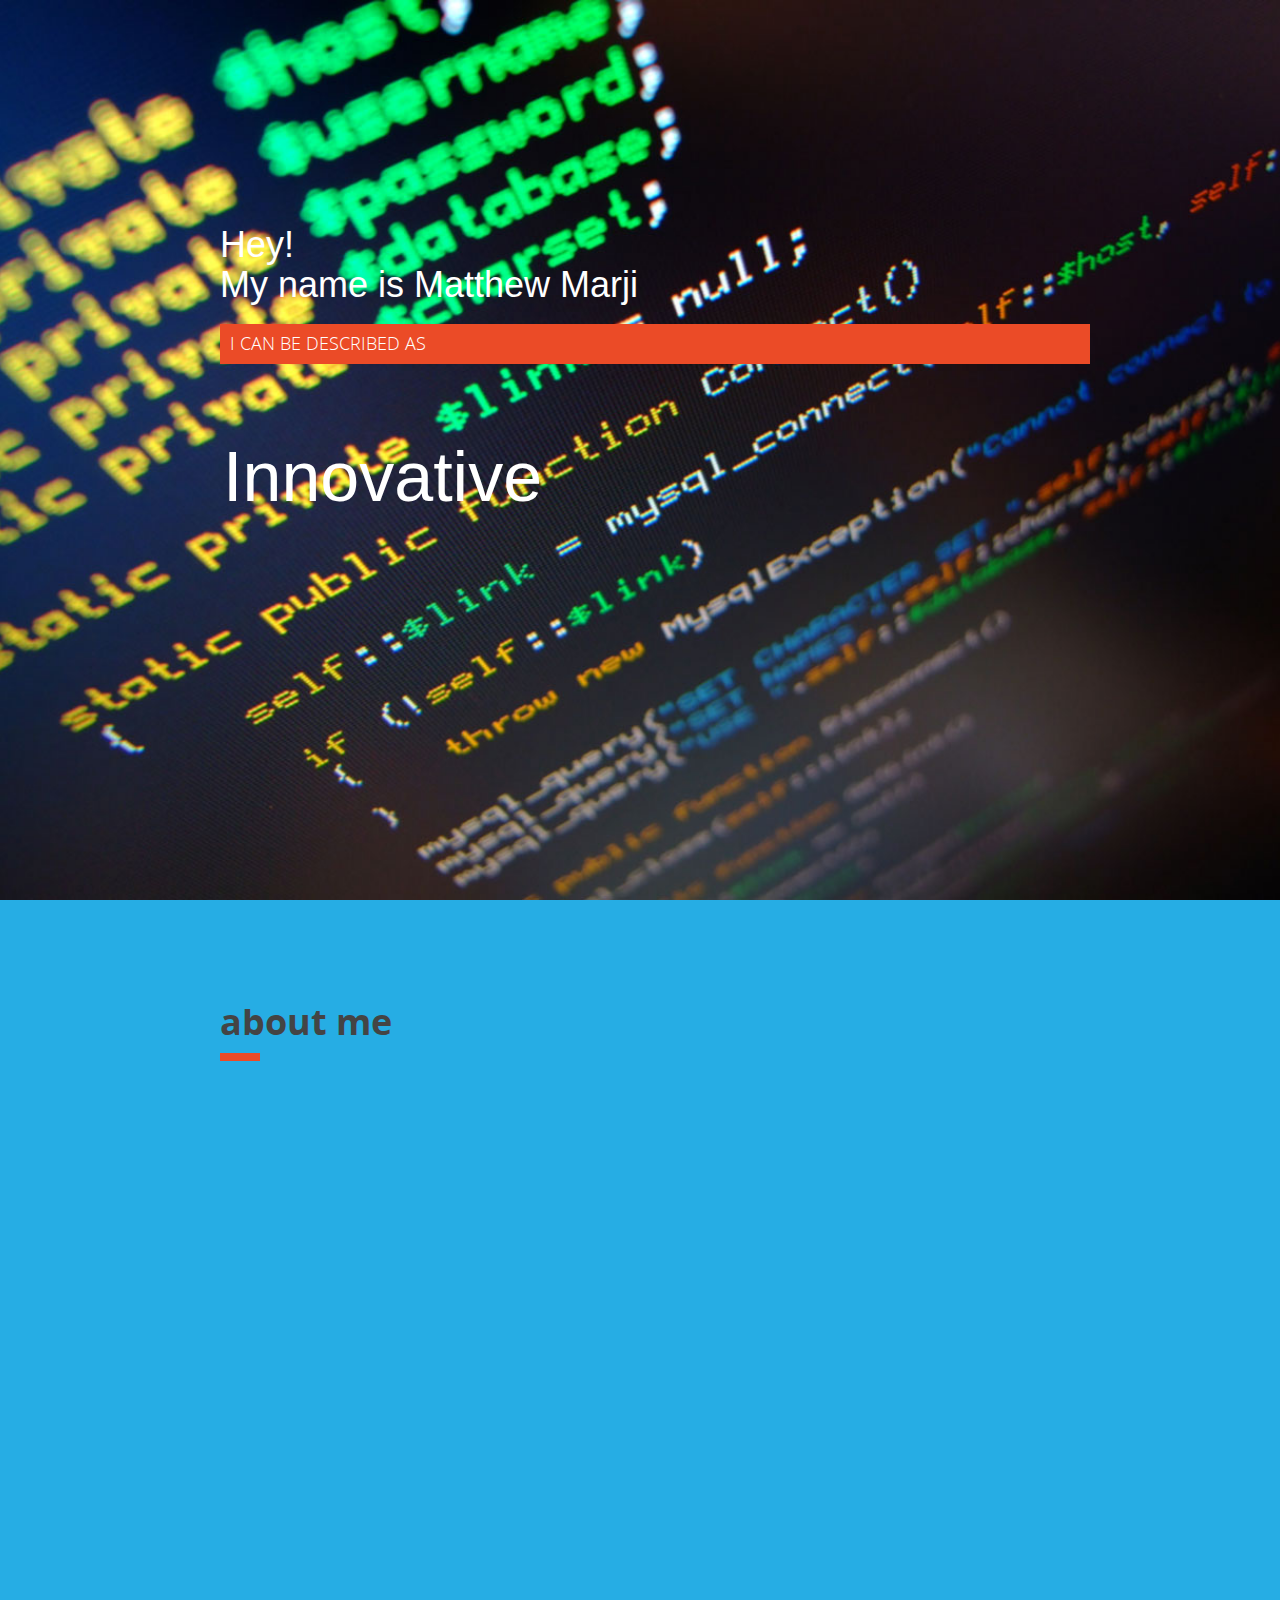
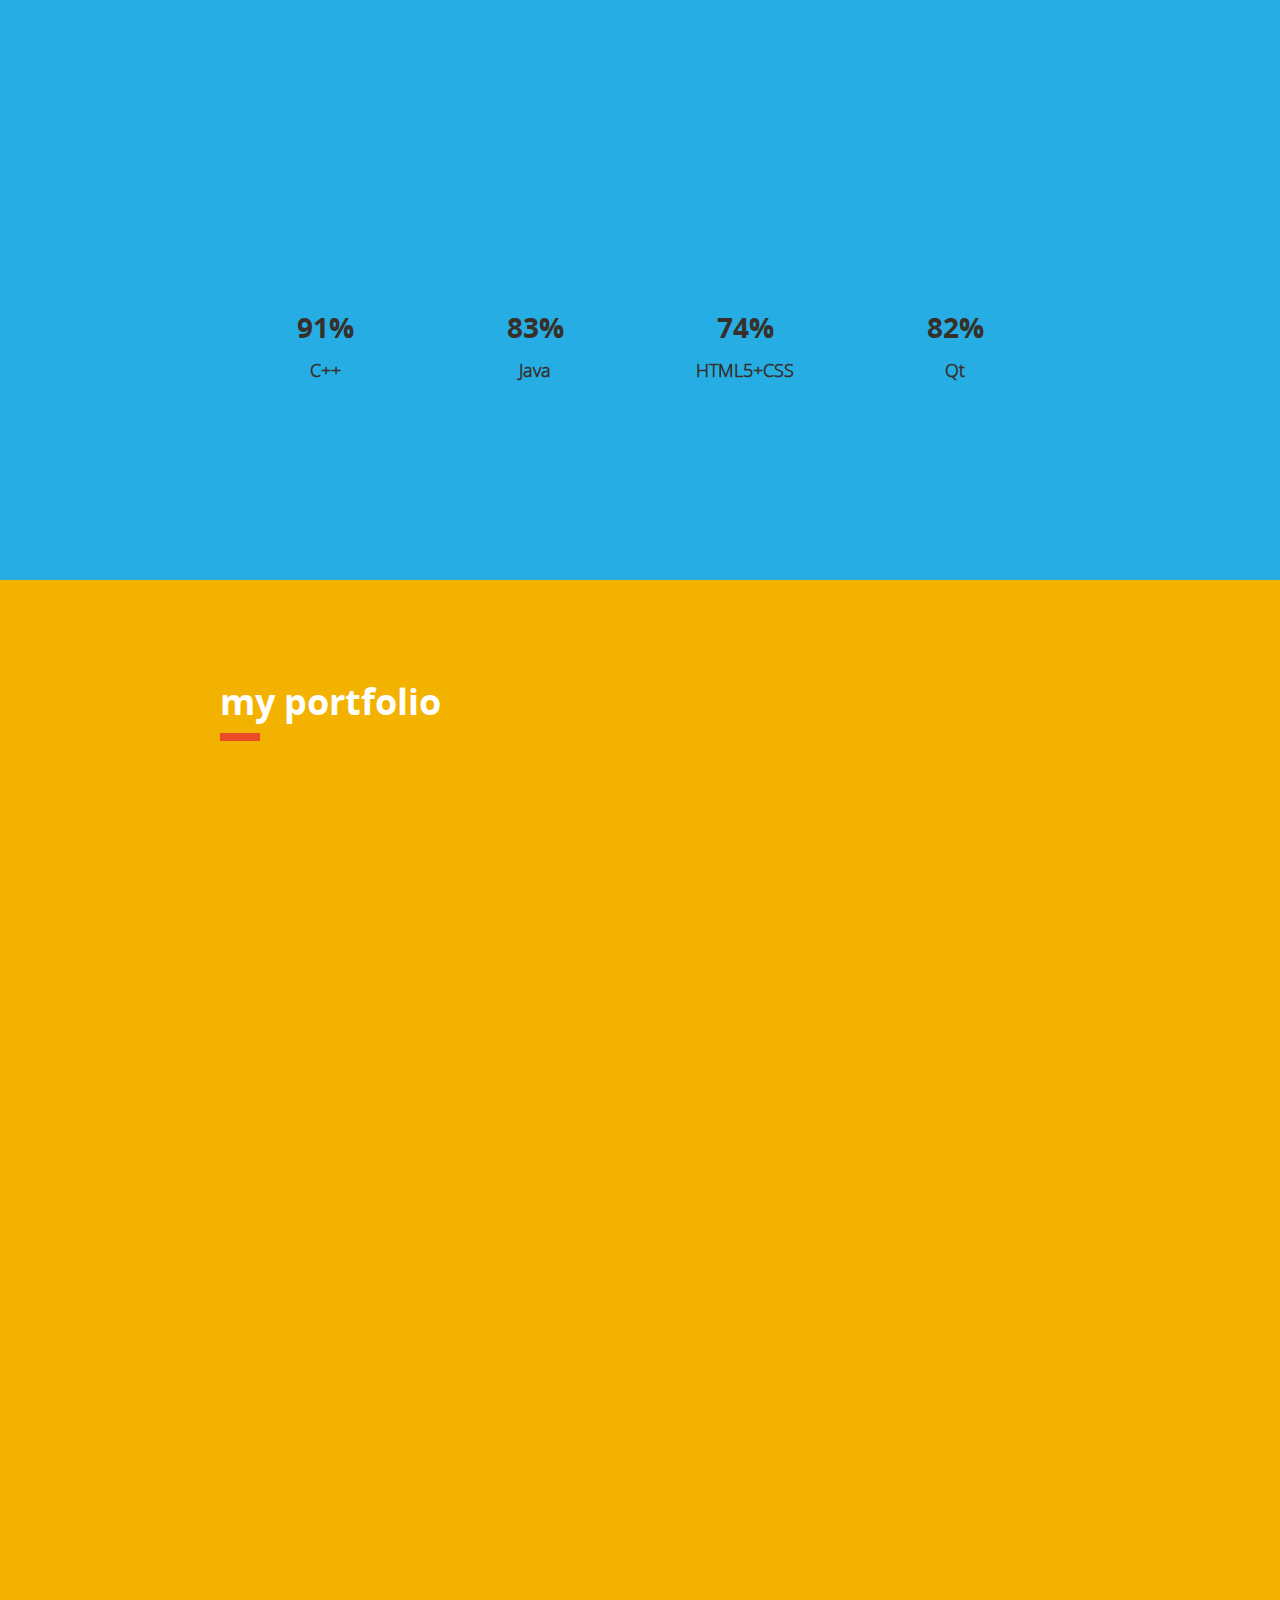
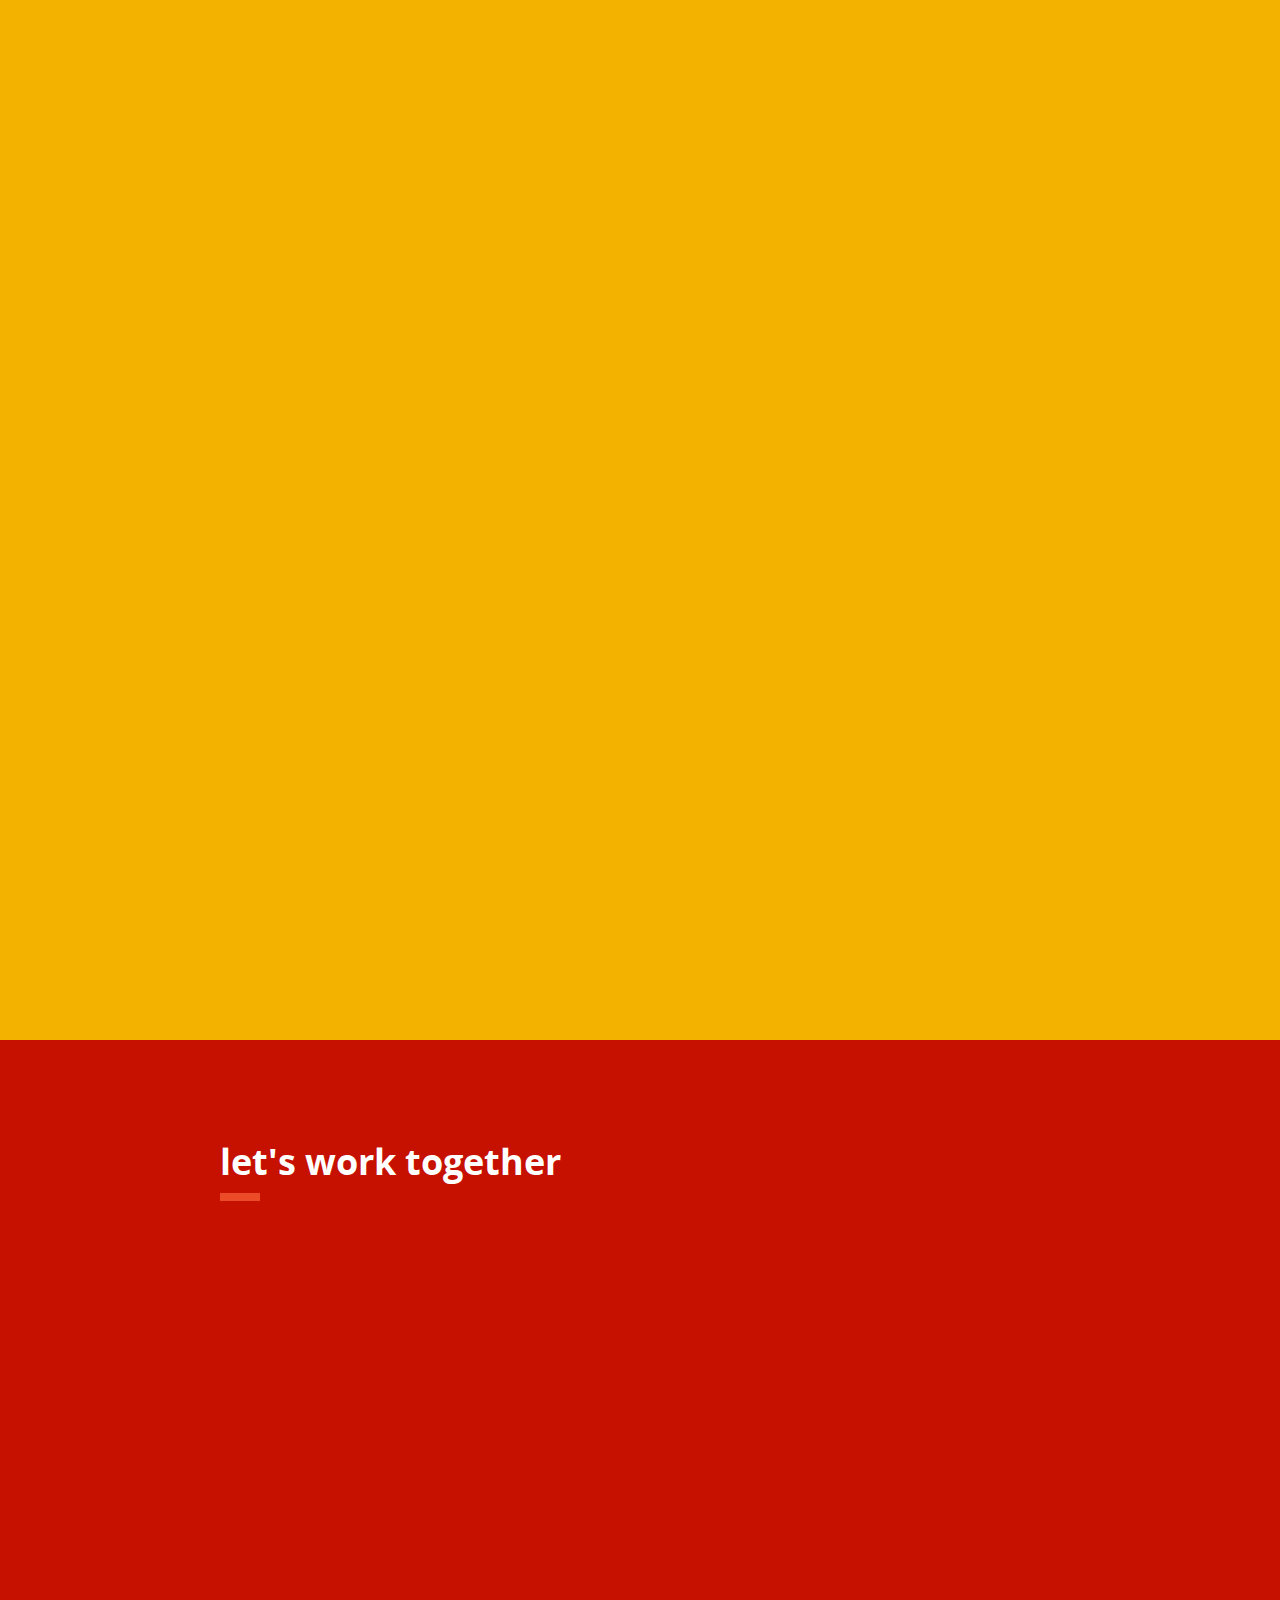
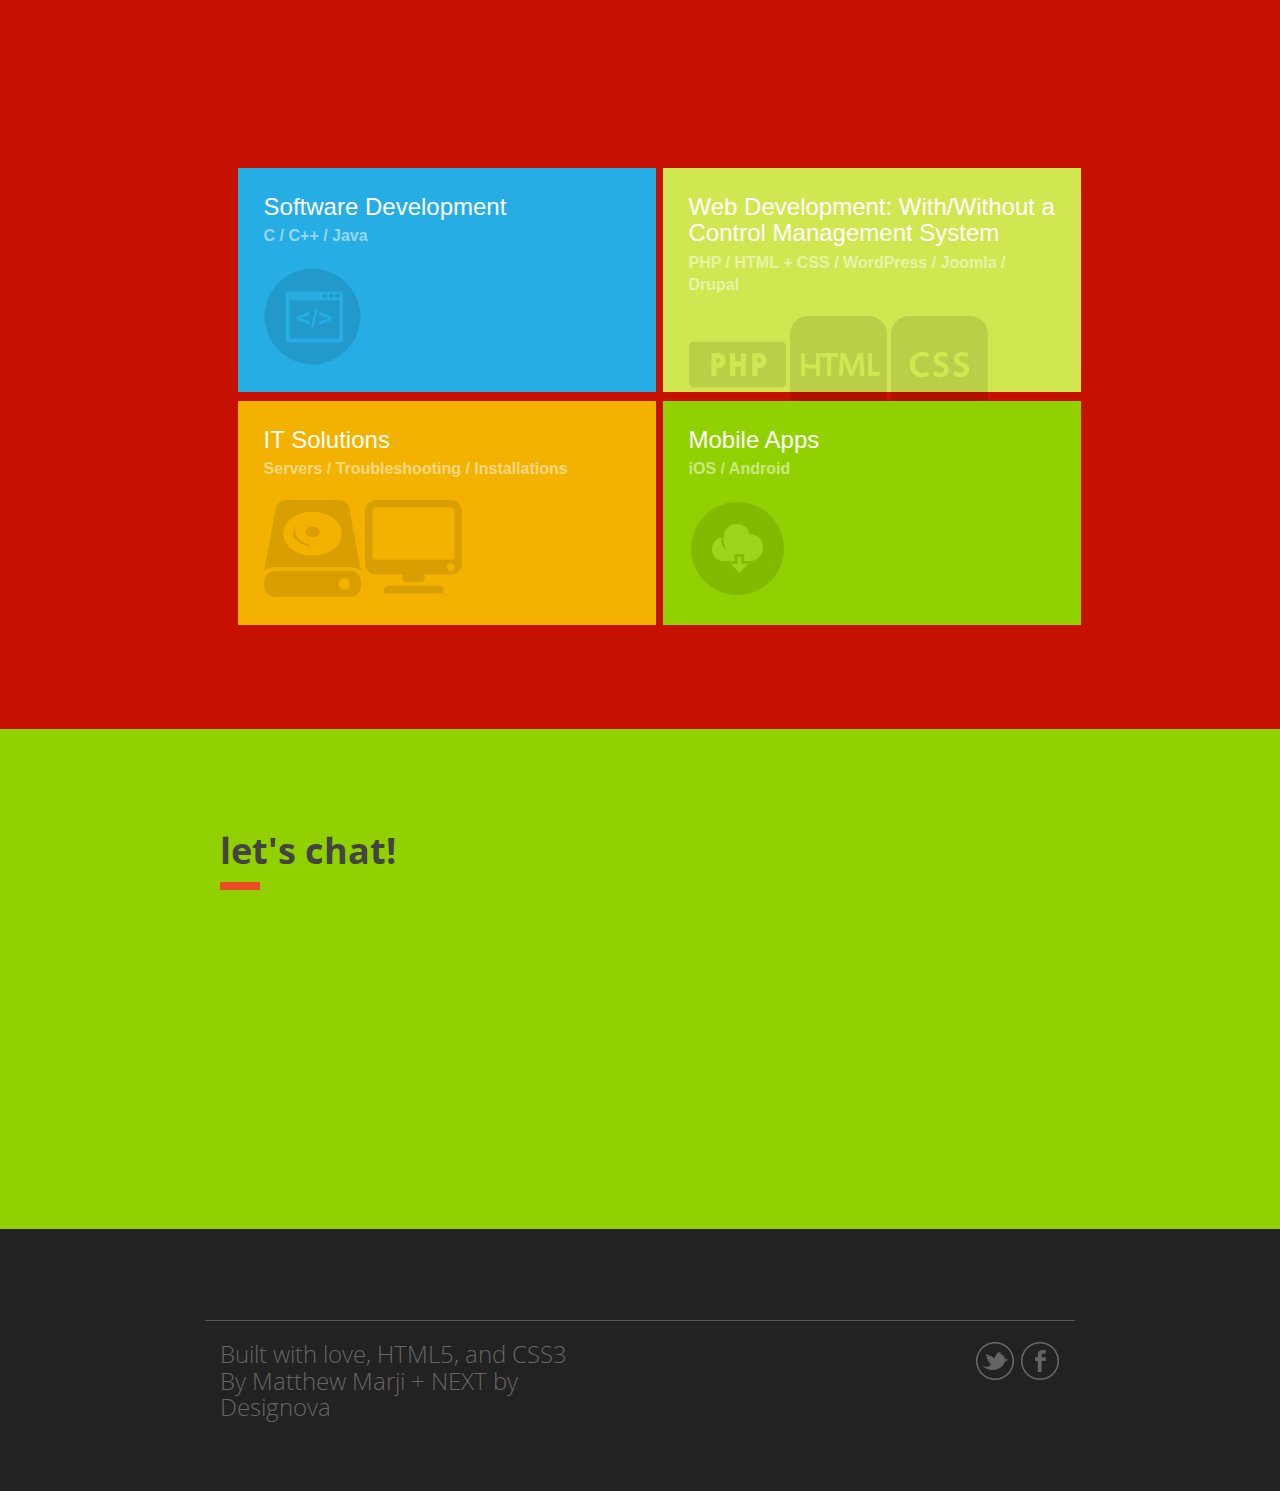
==== commit abb3a6a5: "Update Main Page + Add SurfEasy Page" ====
--- a/index.html
+++ b/index.html
@@ -259,16 +259,37 @@
 
                 <div class="row add-top">
                     <article class="col-md-12 text-left">
-                        <p class="welcome-text fx fx-rollIn"><span style="color: black;">
-        Computer Engineering Student at UofT! </br></br>
-        Currently a software developer at a fast-growing startup; <a href="www.surfeasy.com"  target="_blank">SurfEasy</a></br></br>
-        I love web-dev, software-dev, startups, and shawarmas!
+                        <p class="welcome-text fx fx-rollIn"><span style="color: white; font-size: 20pt;">
+        Hey there! I'm Matt, a Computer Engineering Student at UofT! </br>
+        I'm currently a software developer at a fast-growing startup - <a href="www.surfeasy.com"  target="_blank">SurfEasy</a></br>
+        I love web-dev, software-dev, startups, shawarmas, and the gym!
                 </span>
                         </p>
                     </article>
                 </div>
 
-
+                <div class="row add-top fx fx-bounceIn">
+                    <article class="col-md-5 col-xs-6 mob-hor-full text-left">
+                        <img class="img-responsive" alt="" title="" src="images/about/profile.jpg" />
+                    </article>
+                    <article class="col-md-7 col-xs-6 mob-hor-full text-left">
+                        <span style="color: white;">Here are some ways to get to know me.</span></br></br>
+                    
+                        <ul class="be-social">
+                            <li><a href="www.github.com/MattMarji" target="_blank"><span class="next-bg-custom4">Attention Software Devs -- MY GITHUB!</span></a>
+                            </li>
+                            <li><a href="http://www.linkedin.com/in/matthewmarji" target="_blank"><span class="next-bg-custom2">Let's connect on LinkedIn</span></a>
+                            </li>
+                            <li><a href="resume.pdf" target="_blank"><span class="next-bg-grey">Hiring? Here's my resume.</span></a>
+                            </li>
+                            <li><a href="http://cannon.skule.ca/why-the-university-of-toronto-is-1-2/" target="_blank"><span class="next-bg-custom3">My thoughts on UofT Engineering!</span></a>
+                            </li>
+                            <li><a href="www.matthewmarji.com/blog" target="_blank"><span class="next-bg-custom5">Check out my blog.</span></a>
+                            </li>
+                        </ul>
+                    </article>
+                </div>
+    
                 <div class="row add-top">
                     <article class="col-md-3 col-xs-6 text-center skill-wrap">
                         <div class="chart1" data-percent="91">91%<span><b>C++</b></span>
@@ -285,29 +306,6 @@
                     <article class="col-md-3  col-xs-6 text-center skill-wrap">
                         <div class="chart4" data-percent="82">82%<span><b>Qt</b></span>
                         </div>
-                    </article>
-                </div>
-
-
-                <div class="row add-top fx fx-bounceIn">
-                    <article class="col-md-5 col-xs-6 mob-hor-full text-left">
-                        <img class="img-responsive" alt="" title="" src="images/about/profile.jpg" />
-                    </article>
-                    <article class="col-md-7 col-xs-6 mob-hor-full text-left">
-                        <ul class="be-social">
-                            <li><a href="http://www.linkedin.com/in/matthewmarji" target="_blank"><span class="next-bg-custom2">Let's connect on LinkedIn!</span></a>
-                            </li>
-                            <li><a href="https://www.facebook.com/public/Matthew-Marji‎" target="_blank"><span class="next-bg-custom5">Find me on Facebook!</span></a>
-                            </li>
-                            <li><a href="http://cannon.skule.ca/why-the-university-of-toronto-is-1-2/" target="_blank"><span class="next-bg-custom3">Read my latest article post!</span></a>
-                            </li>
-                            <li><a href="resume.pdf" target="_blank"><span class="next-bg-grey">Download my latest resume.</span></a>
-                            </li>
-                            <li><a href="www.github.com/MattMarji" target="_blank"><span class="next-bg-custom4">Explore my GITHUB!</span></a>
-                            </li>
-                            <li><a href="www.matthewmarji.com/blog" target="_blank"><span class="next-bg-custom5">Check out my blog.</span></a>
-                            </li>
-                        </ul>
                     </article>
                 </div>
 
@@ -333,7 +331,7 @@
 
                 <div class="row add-top add-bottom">
                     <article class="col-md-12 text-left">
-                        <p class="welcome-text welcome-text-alt fx fx-bounceIn">Below are some of my current and past projects I've worked on. You can click on each one for more details!</br>
+                        <p class="welcome-text welcome-text-alt fx fx-bounceIn"><span style="color: white; font-size: 20pt">Below are some of my current and past projects I've worked on. </br>You can click on each one for more details!</span></br>
                         </p>
                     </article>
                 </div>
@@ -358,14 +356,14 @@
                                 <!-- 1st thumb -->
                                 <li data-type="category1" class="simple-bg-one">
                                     <!-- Thumbnail -->
-                                    <a href="photo_item.htm" class="more_info">
+                                    <a href="surfeasy-page/index.html" target="_blank">
                                         <img alt="simple" title="simple" src="images/portfolio_thumbs/portfolio10_rollover.jpg" />
                                         <img alt="simple" title="simple" src="images/portfolio_thumbs/portfolio10_rollover.jpg" class="rollover" />
                                     </a>
                                     <!-- Info -->
                                     <div class="item_info">
-                                        <h3><a href="photo_item.htm" class="more_info"><span class="next-bg-one">SurfEasy Desktop Developer</span></a></h3>
-                                        <p><span>Developing software for over 3 million users</span>
+                                        <h3><a href="surfeasy-page/index.html" target="_blank"><span class="next-bg-one">SurfEasy Desktop Developer</span></a></h3>
+                                        <p><span>Developing software for millions of users</span>
                                         </p>
                                     </div>
                                 </li>
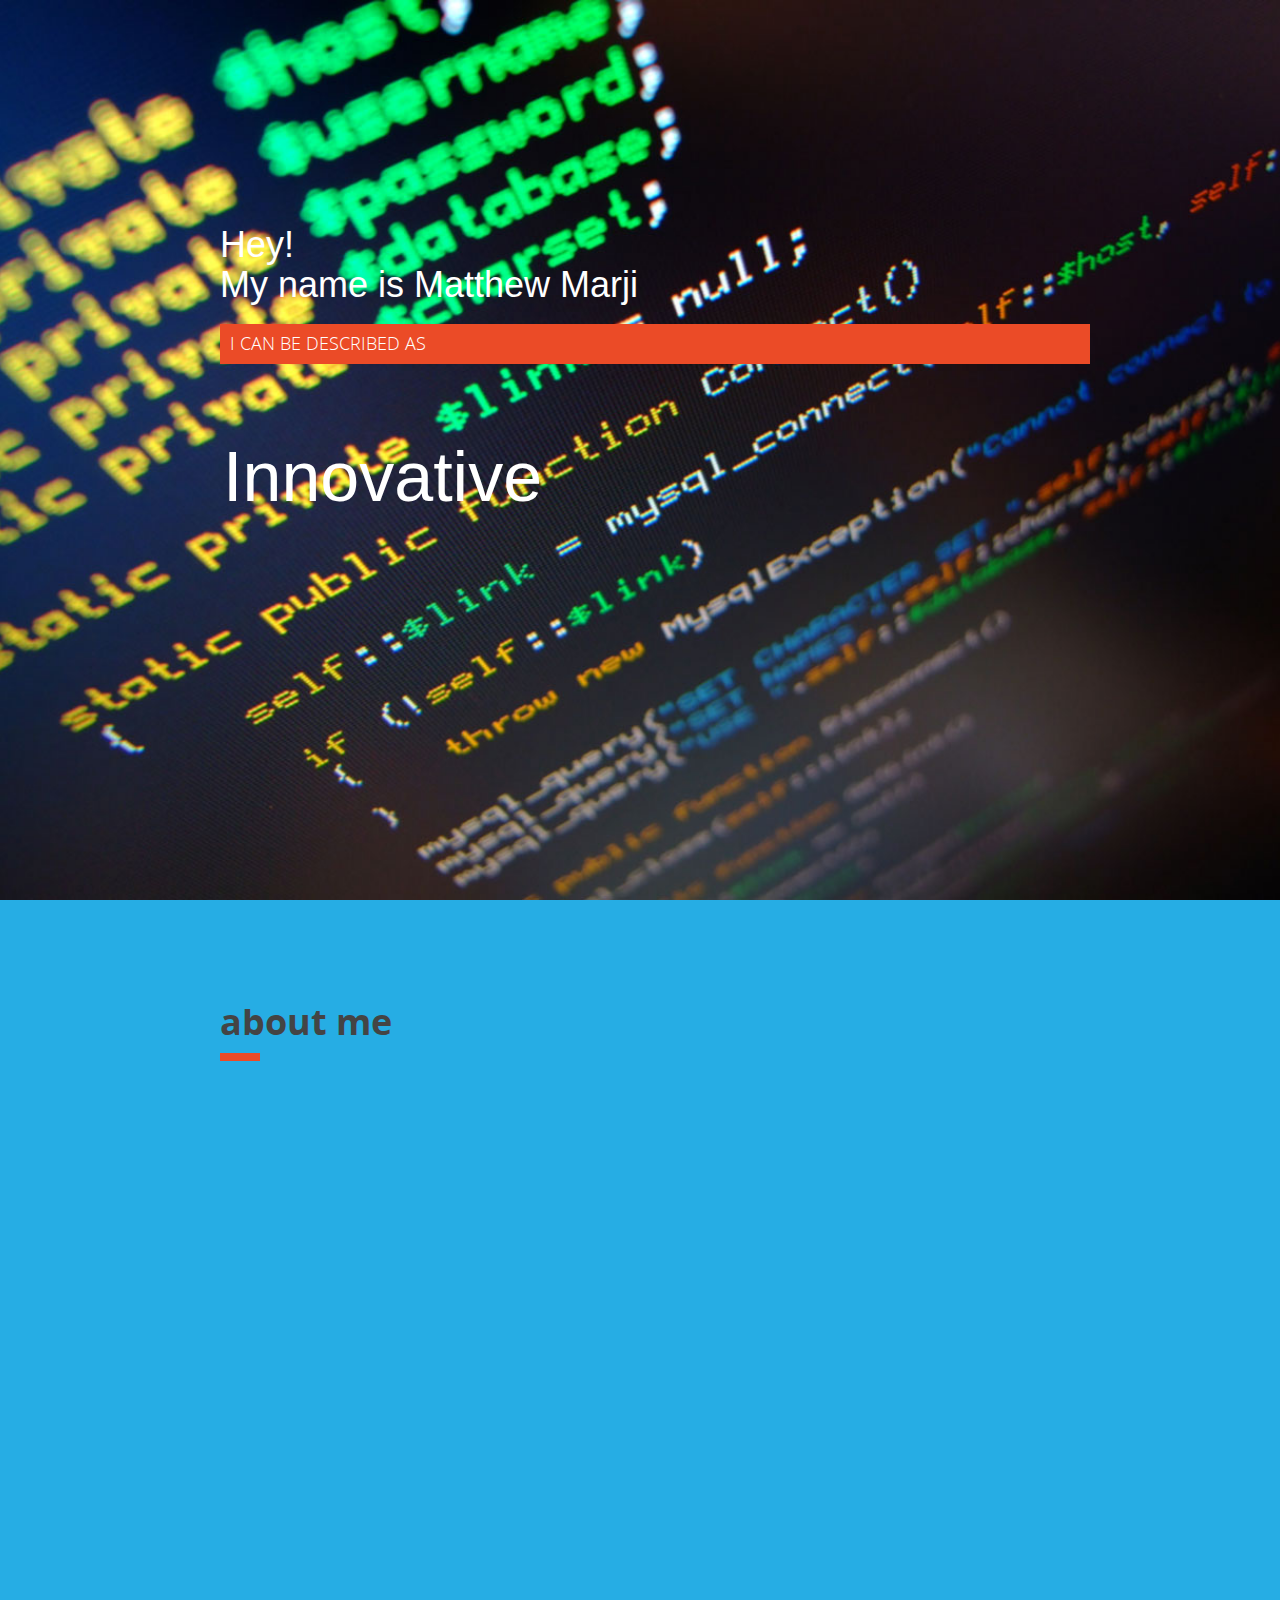
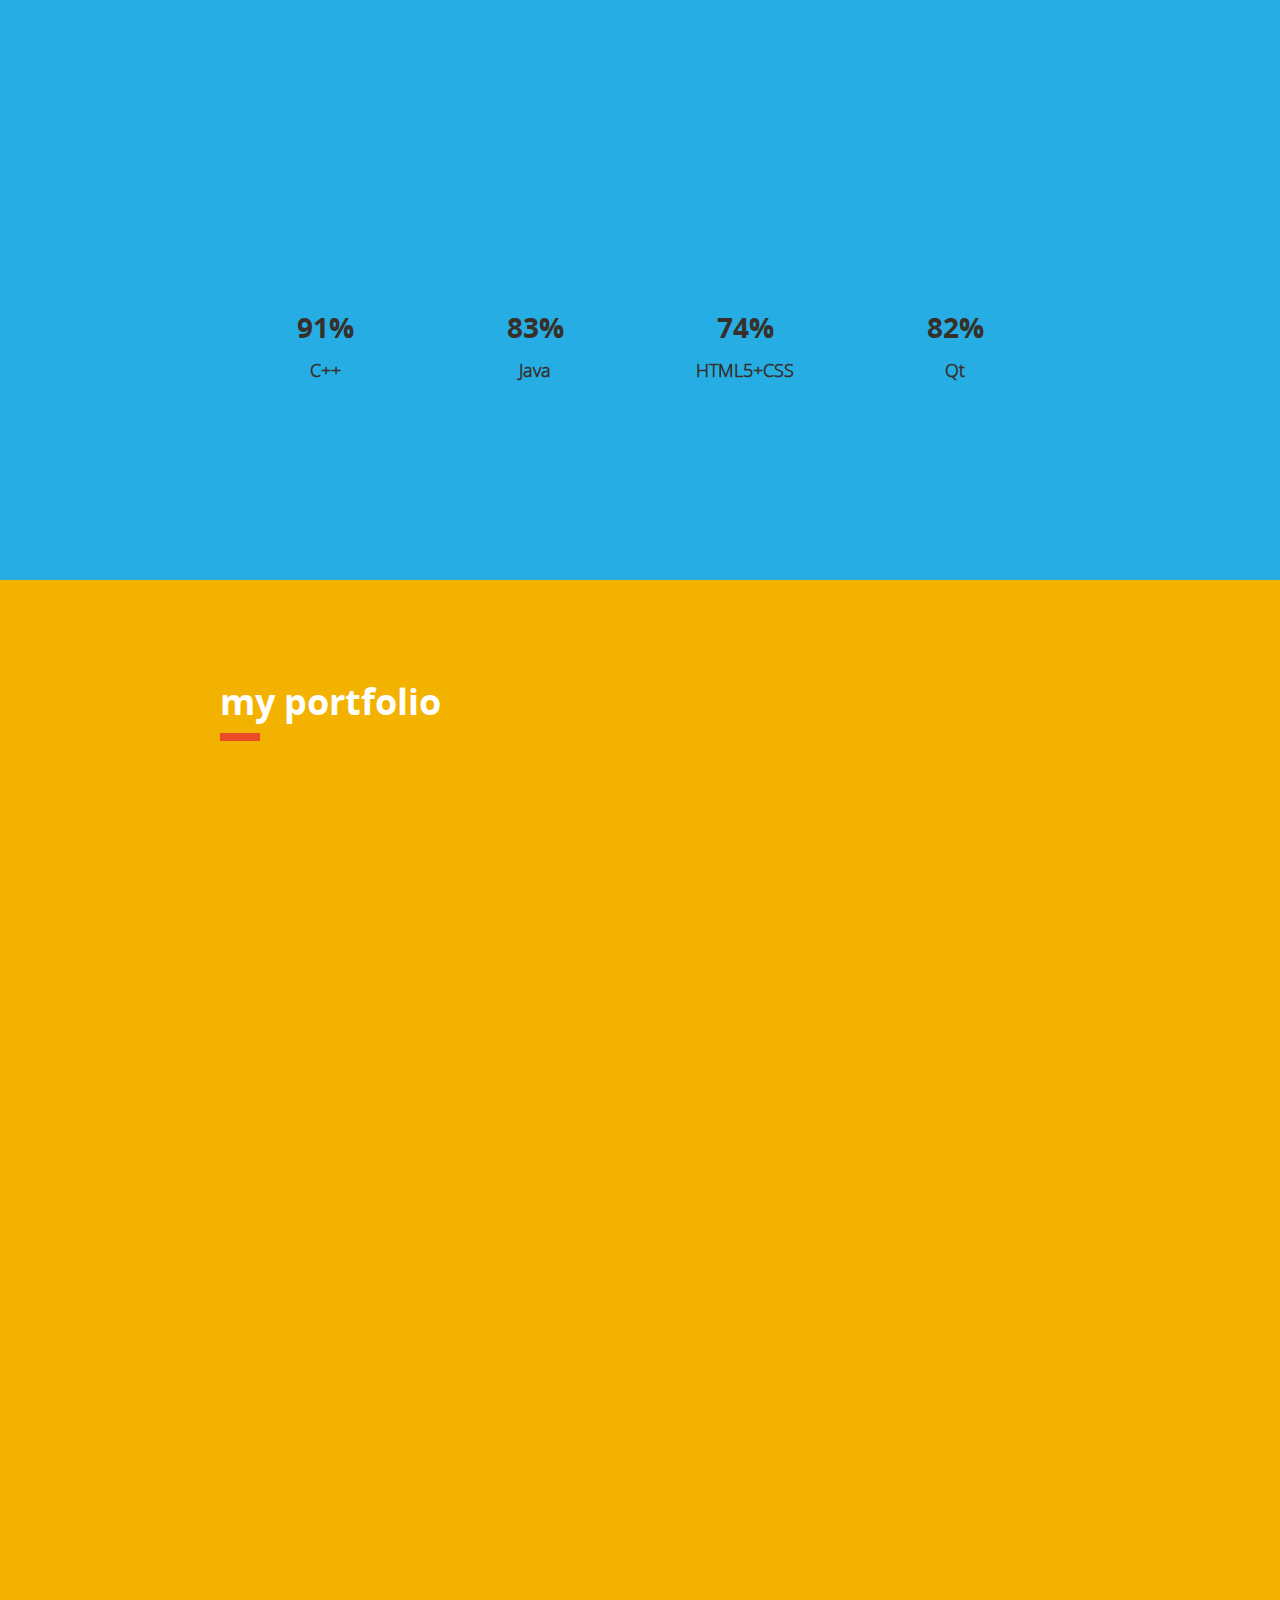
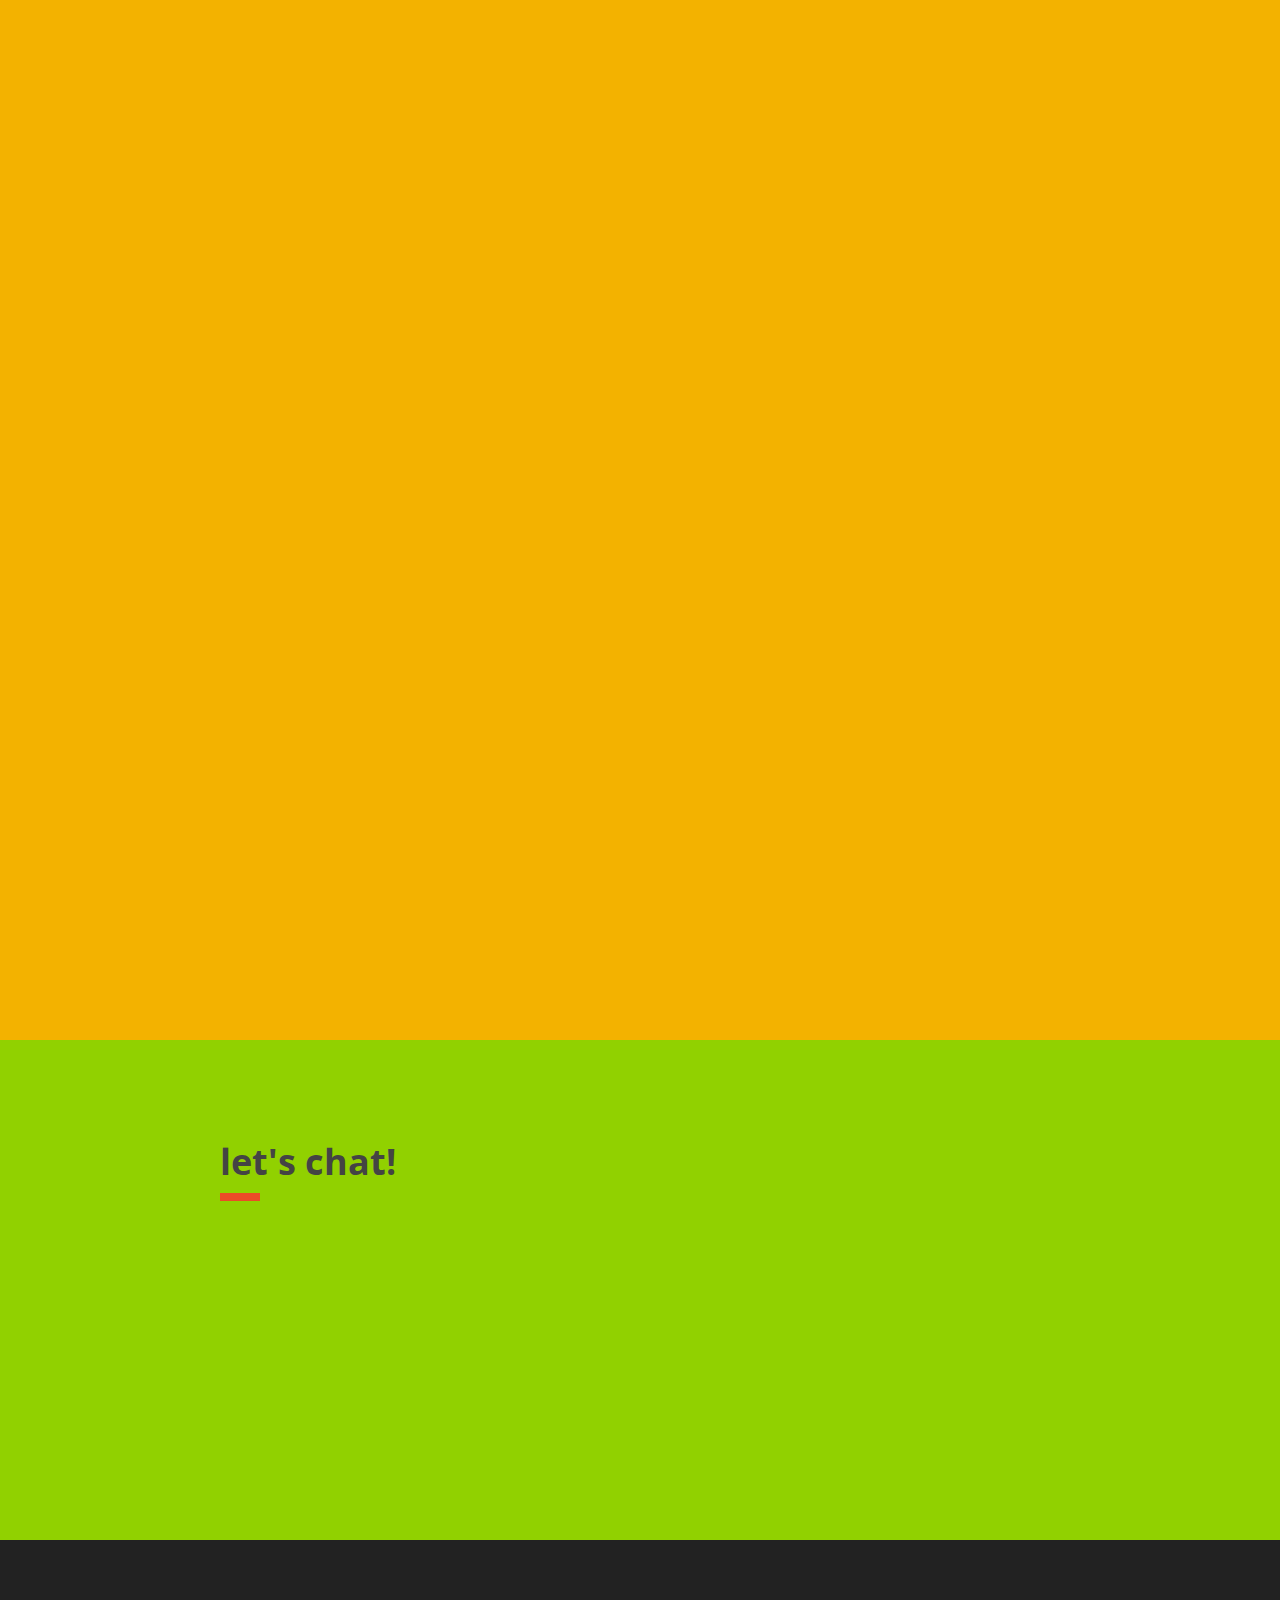
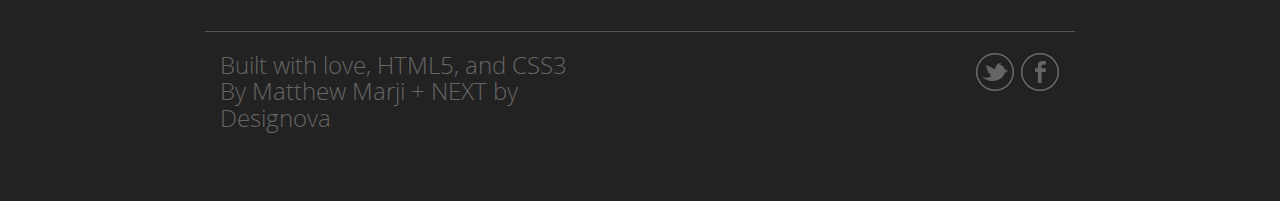
==== commit 3cf5fbf3: "Major Changes #2" ====
--- a/index.html
+++ b/index.html
@@ -61,10 +61,7 @@
             <a class="scroll-link" data-soffset="0" href="#welcome">Home</a>
             <a class="scroll-link" data-soffset="0" href="#about">About</a>
             <a class="scroll-link" data-soffset="0" href="#portfolio">Portfolio</a>
-            <a class="scroll-link" data-soffset="0" href="#services">Services</a>
             <a class="scroll-link" data-soffset="0" href="#contact">Contact</a>
-            <!--DONT NEED> <a href="single-profile.html">Profile Page</a> <-->
-            <!--DONT NEED> <a href="single-project.html">Project Page</a> <-->
         </div>
         <!-- Navigation Trigger Button -->
         <div id="sm-trigger"></div>
@@ -123,23 +120,6 @@
                         <div class="second">
                             <div class="arrow-left"></div>
                             <div class="content">Portfolio</div>
-                        </div>
-                    </a>
-                </li>
-                <!-- Ending : Nav Block -->
-
-                <!-- Starting : Nav Block -->
-                <li class="next-bg-custom4">
-                    <a class="scroll-link" id="services-link" href="#services" data-soffset="0">
-                        <div class="first">
-                            <div class="arrow-right"></div>
-                            <div class="content">
-                                <img alt="" title="" src="images/icons/06.png" />
-                            </div>
-                        </div>
-                        <div class="second">
-                            <div class="arrow-left"></div>
-                            <div class="content">Services</div>
                         </div>
                     </a>
                 </li>
@@ -371,13 +351,13 @@
                                 <!-- 2nd thumb -->
                                 <li data-type="category1" class="simple-bg-one">
                                     <!-- Thumbnail -->
-                                    <a href="photo_item.htm" class="more_info">
+                                    <a href="tapinto-page/index.html" target="_blank">
                                         <img alt="simple" title="simple" src="images/portfolio_thumbs/portfolio1_rollover.png" />
                                      
                                     </a>
                                     <!-- Info -->
                                     <div class="item_info">
-                                        <h3><a href="photo_item.htm" class="more_info"><span class="next-bg-one">TapInto App</span></a></h3>
+                                        <h3><a href="tapinto-page/index.html" target="_blank"><span class="next-bg-one">TapInto App</span></a></h3>
                                         <p><span>Current Startup Project</span>
                                         </p>
                                     </div>
@@ -548,85 +528,6 @@
             </section>
         </section>
         <!-- PORTFOLIO : ENDS -->
-
-
-
-        <!-- SERVICES : STARTS -->
-        <section id="services" class="page-section next-bg-custom4">
-
-
-            <section class="container">
-
-                <div class="row">
-                    <article class="col-md-12 text-left">
-                        <h2 class="page-heading page-heading-alt">let's work together</h2>
-                        <div class="liner"><span></span>
-                        </div>
-                    </article>
-                </div>
-
-                <div class="row add-top add-bottom">
-                    <article class="col-md-12 text-left">
-                        <p class="welcome-text welcome-text-alt fx fx-slideInRight">I am currently looking for a full-time position in software development. To keep busy, I love doing freelance work!
-                            <br>
-                            <br>Below are some of my talents!</br>
-                            </br>
-                        </p>
-                    </article>
-                </div>
-
-                <!--SECTION 1-->
-                <div class="row add-top">
-                    <article class="col-md-12">
-
-                        <ul id="rb-grid" class="rb-grid clearfix">
-
-                            <li class="rb-span-4 next-bg-custom1">
-                                <h3>Software Development</h3><span class="rb-temp"><b>C / C++ / Java</b></span>
-                                <img alt="" title="" class="service-thumb" src="images/services/no01.png" />
-
-                            </li>
-                            <!--SECTION 1 ENDS-->
-
-                            <!--SECTION 2-->
-                            <li class="rb-span-4 next-bg-custom2">
-                                <h3>Web Development: With/Without a Control Management System</h3><span class="rb-temp"><b>PHP / HTML + CSS / WordPress / Joomla / Drupal </b></span>
-                                <img alt="" title="" class="service-thumb" src="images/services/104.png" />
-                                <img alt="" title="" class="service-thumb" src="images/services/105.png" />
-                                <img alt="" title="" class="service-thumb" src="images/services/106.png" />
-                                <img alt="" title="" class="service-thumb" src="images/services/04.png" />
-                                <img alt="" title="" class="service-thumb" src="images/services/01.png" />
-                            </li>
-                            <!--SECTION 2 ENDS-->
-
-                            <!--SECTION 3-->
-                            <li class="rb-span-2 next-bg-custom3">
-                                <h3>IT Solutions</h3><span class="rb-temp"><b>Servers / Troubleshooting / Installations</b></span>
-                                <img alt="" title="" class="service-thumb" src="images/services/05.png" />
-                                <img alt="" title="" class="service-thumb" src="images/services/107.png" />
-                            </li>
-                            <!--SECTION 3 ENDS-->
-
-                            <!--SECTION 4-->
-                            <li class="rb-span-2 next-bg-custom5">
-                                <h3>Mobile Apps</h3><span class="rb-temp"><b>iOS / Android </b></span>
-                                <img alt="" title="" class="service-thumb" src="images/services/06.png" />
-                            </li>
-                            <!--SECTION 4 ENDS-->
-
-                        </ul>
-
-                    </article>
-                    <!-- span : ends -->
-                </div>
-
-            </section>
-            <!-- container:ends -->
-
-
-
-        </section>
-        <!-- SERVICES : ENDS -->
 
 
         <!-- CONTACT : STARTS -->
